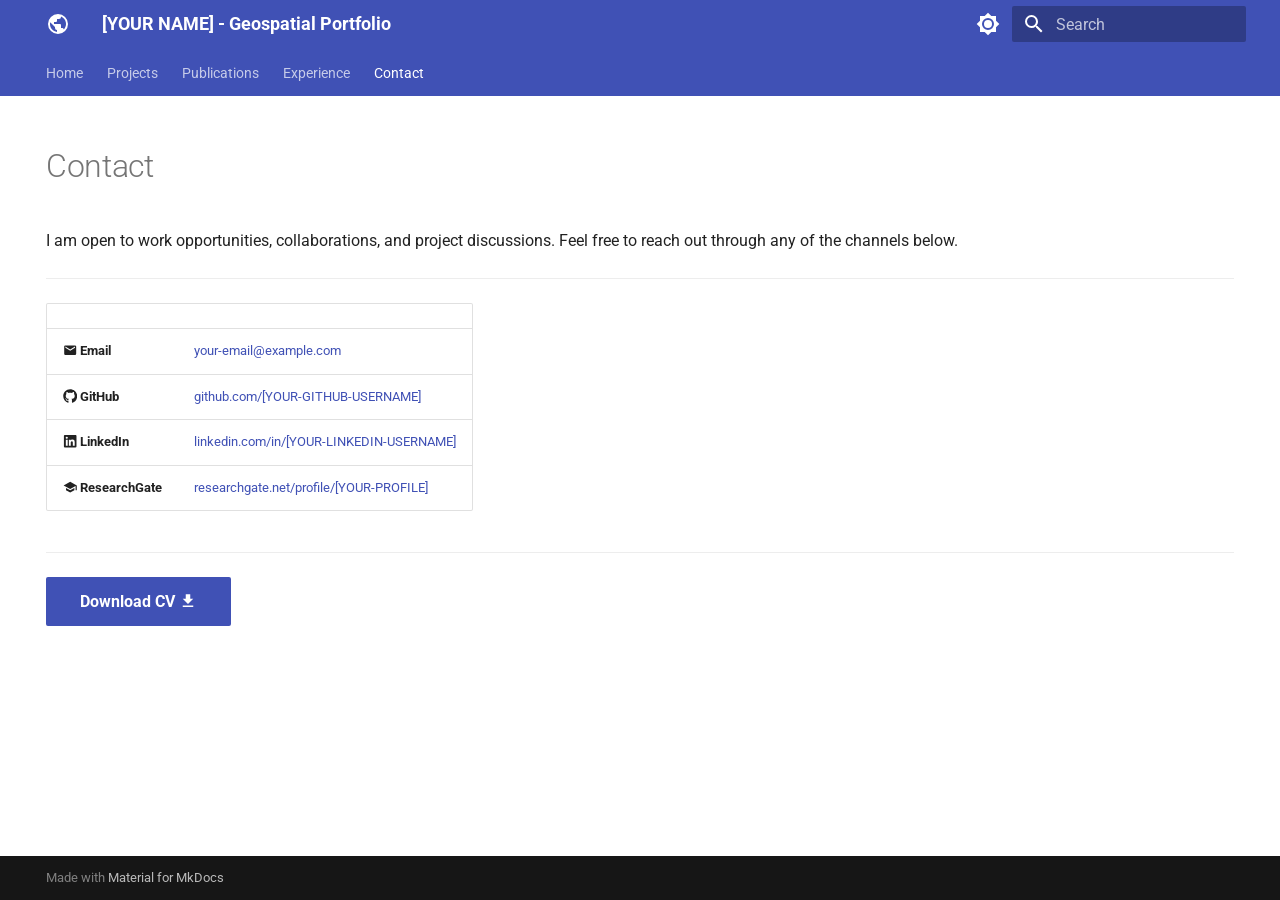
==== contact/index.html @ 76cbfacc "Deployed 0f24fcf with MkDocs version: 1.6.1" ====
<!doctype html>
<html lang="en" class="no-js">
  <head>
    
      <meta charset="utf-8">
      <meta name="viewport" content="width=device-width,initial-scale=1">
      
        <meta name="description" content="Portfolio of [YOUR NAME] — GIS, Remote Sensing, and Spatial Data Science">
      
      
        <meta name="author" content="[YOUR NAME]">
      
      
      
        <link rel="prev" href="../experience/">
      
      
      
        
      
      
      <link rel="icon" href="../assets/images/favicon.png">
      <meta name="generator" content="mkdocs-1.6.1, mkdocs-material-9.7.6">
    
    
      
        <title>Contact - [YOUR NAME] - Geospatial Portfolio</title>
      
    
    
      <link rel="stylesheet" href="../assets/stylesheets/main.484c7ddc.min.css">
      
        
        <link rel="stylesheet" href="../assets/stylesheets/palette.ab4e12ef.min.css">
      
      


    
    
      
    
    
      
        
        
        <link rel="preconnect" href="https://fonts.gstatic.com" crossorigin>
        <link rel="stylesheet" href="https://fonts.googleapis.com/css?family=Roboto:300,300i,400,400i,700,700i%7CRoboto+Mono:400,400i,700,700i&display=fallback">
        <style>:root{--md-text-font:"Roboto";--md-code-font:"Roboto Mono"}</style>
      
    
    
      <link rel="stylesheet" href="../assets/css/extra.css">
    
    <script>__md_scope=new URL("..",location),__md_hash=e=>[...e].reduce(((e,_)=>(e<<5)-e+_.charCodeAt(0)),0),__md_get=(e,_=localStorage,t=__md_scope)=>JSON.parse(_.getItem(t.pathname+"."+e)),__md_set=(e,_,t=localStorage,a=__md_scope)=>{try{t.setItem(a.pathname+"."+e,JSON.stringify(_))}catch(e){}}</script>
    
      

    
    
  </head>
  
  
    
    
      
    
    
    
    
    <body dir="ltr" data-md-color-scheme="default" data-md-color-primary="indigo" data-md-color-accent="blue">
  
    
    <input class="md-toggle" data-md-toggle="drawer" type="checkbox" id="__drawer" autocomplete="off">
    <input class="md-toggle" data-md-toggle="search" type="checkbox" id="__search" autocomplete="off">
    <label class="md-overlay" for="__drawer"></label>
    <div data-md-component="skip">
      
        
        <a href="#contact" class="md-skip">
          Skip to content
        </a>
      
    </div>
    <div data-md-component="announce">
      
    </div>
    
    
      

<header class="md-header" data-md-component="header">
  <nav class="md-header__inner md-grid" aria-label="Header">
    <a href=".." title="[YOUR NAME] - Geospatial Portfolio" class="md-header__button md-logo" aria-label="[YOUR NAME] - Geospatial Portfolio" data-md-component="logo">
      
  
  <svg xmlns="http://www.w3.org/2000/svg" viewBox="0 0 24 24"><path d="M17.9 17.39c-.26-.8-1.01-1.39-1.9-1.39h-1v-3a1 1 0 0 0-1-1H8v-2h2a1 1 0 0 0 1-1V7h2a2 2 0 0 0 2-2v-.41a7.984 7.984 0 0 1 2.9 12.8M11 19.93c-3.95-.49-7-3.85-7-7.93 0-.62.08-1.22.21-1.79L9 15v1a2 2 0 0 0 2 2m1-16A10 10 0 0 0 2 12a10 10 0 0 0 10 10 10 10 0 0 0 10-10A10 10 0 0 0 12 2"/></svg>

    </a>
    <label class="md-header__button md-icon" for="__drawer">
      
      <svg xmlns="http://www.w3.org/2000/svg" viewBox="0 0 24 24"><path d="M3 6h18v2H3zm0 5h18v2H3zm0 5h18v2H3z"/></svg>
    </label>
    <div class="md-header__title" data-md-component="header-title">
      <div class="md-header__ellipsis">
        <div class="md-header__topic">
          <span class="md-ellipsis">
            [YOUR NAME] - Geospatial Portfolio
          </span>
        </div>
        <div class="md-header__topic" data-md-component="header-topic">
          <span class="md-ellipsis">
            
              Contact
            
          </span>
        </div>
      </div>
    </div>
    
      
        <form class="md-header__option" data-md-component="palette">
  
    
    
    
    <input class="md-option" data-md-color-media="" data-md-color-scheme="default" data-md-color-primary="indigo" data-md-color-accent="blue"  aria-label="Switch to dark mode"  type="radio" name="__palette" id="__palette_0">
    
      <label class="md-header__button md-icon" title="Switch to dark mode" for="__palette_1" hidden>
        <svg xmlns="http://www.w3.org/2000/svg" viewBox="0 0 24 24"><path d="M12 8a4 4 0 0 0-4 4 4 4 0 0 0 4 4 4 4 0 0 0 4-4 4 4 0 0 0-4-4m0 10a6 6 0 0 1-6-6 6 6 0 0 1 6-6 6 6 0 0 1 6 6 6 6 0 0 1-6 6m8-9.31V4h-4.69L12 .69 8.69 4H4v4.69L.69 12 4 15.31V20h4.69L12 23.31 15.31 20H20v-4.69L23.31 12z"/></svg>
      </label>
    
  
    
    
    
    <input class="md-option" data-md-color-media="" data-md-color-scheme="slate" data-md-color-primary="indigo" data-md-color-accent="blue"  aria-label="Switch to light mode"  type="radio" name="__palette" id="__palette_1">
    
      <label class="md-header__button md-icon" title="Switch to light mode" for="__palette_0" hidden>
        <svg xmlns="http://www.w3.org/2000/svg" viewBox="0 0 24 24"><path d="M12 18c-.89 0-1.74-.2-2.5-.55C11.56 16.5 13 14.42 13 12s-1.44-4.5-3.5-5.45C10.26 6.2 11.11 6 12 6a6 6 0 0 1 6 6 6 6 0 0 1-6 6m8-9.31V4h-4.69L12 .69 8.69 4H4v4.69L.69 12 4 15.31V20h4.69L12 23.31 15.31 20H20v-4.69L23.31 12z"/></svg>
      </label>
    
  
</form>
      
    
    
      <script>var palette=__md_get("__palette");if(palette&&palette.color){if("(prefers-color-scheme)"===palette.color.media){var media=matchMedia("(prefers-color-scheme: light)"),input=document.querySelector(media.matches?"[data-md-color-media='(prefers-color-scheme: light)']":"[data-md-color-media='(prefers-color-scheme: dark)']");palette.color.media=input.getAttribute("data-md-color-media"),palette.color.scheme=input.getAttribute("data-md-color-scheme"),palette.color.primary=input.getAttribute("data-md-color-primary"),palette.color.accent=input.getAttribute("data-md-color-accent")}for(var[key,value]of Object.entries(palette.color))document.body.setAttribute("data-md-color-"+key,value)}</script>
    
    
    
      
      
        <label class="md-header__button md-icon" for="__search">
          
          <svg xmlns="http://www.w3.org/2000/svg" viewBox="0 0 24 24"><path d="M9.5 3A6.5 6.5 0 0 1 16 9.5c0 1.61-.59 3.09-1.56 4.23l.27.27h.79l5 5-1.5 1.5-5-5v-.79l-.27-.27A6.52 6.52 0 0 1 9.5 16 6.5 6.5 0 0 1 3 9.5 6.5 6.5 0 0 1 9.5 3m0 2C7 5 5 7 5 9.5S7 14 9.5 14 14 12 14 9.5 12 5 9.5 5"/></svg>
        </label>
        <div class="md-search" data-md-component="search" role="dialog">
  <label class="md-search__overlay" for="__search"></label>
  <div class="md-search__inner" role="search">
    <form class="md-search__form" name="search">
      <input type="text" class="md-search__input" name="query" aria-label="Search" placeholder="Search" autocapitalize="off" autocorrect="off" autocomplete="off" spellcheck="false" data-md-component="search-query" required>
      <label class="md-search__icon md-icon" for="__search">
        
        <svg xmlns="http://www.w3.org/2000/svg" viewBox="0 0 24 24"><path d="M9.5 3A6.5 6.5 0 0 1 16 9.5c0 1.61-.59 3.09-1.56 4.23l.27.27h.79l5 5-1.5 1.5-5-5v-.79l-.27-.27A6.52 6.52 0 0 1 9.5 16 6.5 6.5 0 0 1 3 9.5 6.5 6.5 0 0 1 9.5 3m0 2C7 5 5 7 5 9.5S7 14 9.5 14 14 12 14 9.5 12 5 9.5 5"/></svg>
        
        <svg xmlns="http://www.w3.org/2000/svg" viewBox="0 0 24 24"><path d="M20 11v2H8l5.5 5.5-1.42 1.42L4.16 12l7.92-7.92L13.5 5.5 8 11z"/></svg>
      </label>
      <nav class="md-search__options" aria-label="Search">
        
        <button type="reset" class="md-search__icon md-icon" title="Clear" aria-label="Clear" tabindex="-1">
          
          <svg xmlns="http://www.w3.org/2000/svg" viewBox="0 0 24 24"><path d="M19 6.41 17.59 5 12 10.59 6.41 5 5 6.41 10.59 12 5 17.59 6.41 19 12 13.41 17.59 19 19 17.59 13.41 12z"/></svg>
        </button>
      </nav>
      
    </form>
    <div class="md-search__output">
      <div class="md-search__scrollwrap" tabindex="0" data-md-scrollfix>
        <div class="md-search-result" data-md-component="search-result">
          <div class="md-search-result__meta">
            Initializing search
          </div>
          <ol class="md-search-result__list" role="presentation"></ol>
        </div>
      </div>
    </div>
  </div>
</div>
      
    
    
  </nav>
  
</header>
    
    <div class="md-container" data-md-component="container">
      
      
        
          
            
<nav class="md-tabs" aria-label="Tabs" data-md-component="tabs">
  <div class="md-grid">
    <ul class="md-tabs__list">
      
        
  
  
  
  
    <li class="md-tabs__item">
      <a href=".." class="md-tabs__link">
        
  
  
    
  
  Home

      </a>
    </li>
  

      
        
  
  
  
  
    
    
      <li class="md-tabs__item">
        <a href="../projects/" class="md-tabs__link">
          
  
  
  Projects

        </a>
      </li>
    
  

      
        
  
  
  
  
    <li class="md-tabs__item">
      <a href="../publications/" class="md-tabs__link">
        
  
  
    
  
  Publications

      </a>
    </li>
  

      
        
  
  
  
  
    <li class="md-tabs__item">
      <a href="../experience/" class="md-tabs__link">
        
  
  
    
  
  Experience

      </a>
    </li>
  

      
        
  
  
  
    
  
  
    <li class="md-tabs__item md-tabs__item--active">
      <a href="./" class="md-tabs__link">
        
  
  
    
  
  Contact

      </a>
    </li>
  

      
    </ul>
  </div>
</nav>
          
        
      
      <main class="md-main" data-md-component="main">
        <div class="md-main__inner md-grid">
          
            
              
                
              
              <div class="md-sidebar md-sidebar--primary" data-md-component="sidebar" data-md-type="navigation" hidden>
                <div class="md-sidebar__scrollwrap">
                  <div class="md-sidebar__inner">
                    


  


<nav class="md-nav md-nav--primary md-nav--lifted" aria-label="Navigation" data-md-level="0">
  <label class="md-nav__title" for="__drawer">
    <a href=".." title="[YOUR NAME] - Geospatial Portfolio" class="md-nav__button md-logo" aria-label="[YOUR NAME] - Geospatial Portfolio" data-md-component="logo">
      
  
  <svg xmlns="http://www.w3.org/2000/svg" viewBox="0 0 24 24"><path d="M17.9 17.39c-.26-.8-1.01-1.39-1.9-1.39h-1v-3a1 1 0 0 0-1-1H8v-2h2a1 1 0 0 0 1-1V7h2a2 2 0 0 0 2-2v-.41a7.984 7.984 0 0 1 2.9 12.8M11 19.93c-3.95-.49-7-3.85-7-7.93 0-.62.08-1.22.21-1.79L9 15v1a2 2 0 0 0 2 2m1-16A10 10 0 0 0 2 12a10 10 0 0 0 10 10 10 10 0 0 0 10-10A10 10 0 0 0 12 2"/></svg>

    </a>
    [YOUR NAME] - Geospatial Portfolio
  </label>
  
  <ul class="md-nav__list" data-md-scrollfix>
    
      
      
  
  
  
  
    <li class="md-nav__item">
      <a href=".." class="md-nav__link">
        
  
  
  <span class="md-ellipsis">
    
  
    Home
  

    
  </span>
  
  

      </a>
    </li>
  

    
      
      
  
  
  
  
    
    
    
    
      
      
    
    
    <li class="md-nav__item md-nav__item--nested">
      
        
        
        <input class="md-nav__toggle md-toggle " type="checkbox" id="__nav_2" >
        
          
          <label class="md-nav__link" for="__nav_2" id="__nav_2_label" tabindex="0">
            
  
  
  <span class="md-ellipsis">
    
  
    Projects
  

    
  </span>
  
  

            <span class="md-nav__icon md-icon"></span>
          </label>
        
        <nav class="md-nav" data-md-level="1" aria-labelledby="__nav_2_label" aria-expanded="false">
          <label class="md-nav__title" for="__nav_2">
            <span class="md-nav__icon md-icon"></span>
            
  
    Projects
  

          </label>
          <ul class="md-nav__list" data-md-scrollfix>
            
              
                
  
  
  
  
    <li class="md-nav__item">
      <a href="../projects/" class="md-nav__link">
        
  
  
  <span class="md-ellipsis">
    
  
    All Projects
  

    
  </span>
  
  

      </a>
    </li>
  

              
            
              
                
  
  
  
  
    <li class="md-nav__item">
      <a href="../projects/sample-project/" class="md-nav__link">
        
  
  
  <span class="md-ellipsis">
    
  
    Sample Project
  

    
  </span>
  
  

      </a>
    </li>
  

              
            
              
                
  
  
  
  
    <li class="md-nav__item">
      <a href="../projects/sample-notebook/" class="md-nav__link">
        
  
  
  <span class="md-ellipsis">
    
  
    Sample Notebook
  

    
  </span>
  
  

      </a>
    </li>
  

              
            
          </ul>
        </nav>
      
    </li>
  

    
      
      
  
  
  
  
    <li class="md-nav__item">
      <a href="../publications/" class="md-nav__link">
        
  
  
  <span class="md-ellipsis">
    
  
    Publications
  

    
  </span>
  
  

      </a>
    </li>
  

    
      
      
  
  
  
  
    <li class="md-nav__item">
      <a href="../experience/" class="md-nav__link">
        
  
  
  <span class="md-ellipsis">
    
  
    Experience
  

    
  </span>
  
  

      </a>
    </li>
  

    
      
      
  
  
    
  
  
  
    <li class="md-nav__item md-nav__item--active">
      
      <input class="md-nav__toggle md-toggle" type="checkbox" id="__toc">
      
      
        
      
      
      <a href="./" class="md-nav__link md-nav__link--active">
        
  
  
  <span class="md-ellipsis">
    
  
    Contact
  

    
  </span>
  
  

      </a>
      
    </li>
  

    
  </ul>
</nav>
                  </div>
                </div>
              </div>
            
            
              
                
              
              <div class="md-sidebar md-sidebar--secondary" data-md-component="sidebar" data-md-type="toc" hidden>
                <div class="md-sidebar__scrollwrap">
                  <div class="md-sidebar__inner">
                    

<nav class="md-nav md-nav--secondary" aria-label="Table of contents">
  
  
  
    
  
  
</nav>
                  </div>
                </div>
              </div>
            
          
          
            <div class="md-content" data-md-component="content">
              
              <article class="md-content__inner md-typeset">
                
                  
  




<!--
CHECKLIST FOR THIS PAGE:
- [ ] Replace [YOUR-EMAIL-ADDRESS] with your actual email
- [ ] Replace [YOUR-GITHUB-USERNAME] with your GitHub username
- [ ] Replace [YOUR-LINKEDIN-USERNAME] with your LinkedIn username
- [ ] Replace [YOUR-NAME] in the CV link with the actual filename of your PDF
- [ ] Delete the Twitter/X row if you don't use it
- [ ] Delete the ResearchGate row if not applicable
-->

<h1 id="contact">Contact</h1>
<p>I am open to work opportunities, collaborations, and project discussions.
Feel free to reach out through any of the channels below.</p>
<hr />
<table>
<thead>
<tr>
<th></th>
<th></th>
</tr>
</thead>
<tbody>
<tr>
<td><span class="twemoji"><svg xmlns="http://www.w3.org/2000/svg" viewBox="0 0 24 24"><path d="m20 8-8 5-8-5V6l8 5 8-5m0-2H4c-1.11 0-2 .89-2 2v12a2 2 0 0 0 2 2h16a2 2 0 0 0 2-2V6a2 2 0 0 0-2-2"/></svg></span> <strong>Email</strong></td>
<td><a href="mailto:[YOUR-EMAIL-ADDRESS]">your-email@example.com</a></td>
</tr>
<tr>
<td><span class="twemoji"><svg xmlns="http://www.w3.org/2000/svg" viewBox="0 0 512 512"><!--! Font Awesome Free 7.1.0 by @fontawesome - https://fontawesome.com License - https://fontawesome.com/license/free (Icons: CC BY 4.0, Fonts: SIL OFL 1.1, Code: MIT License) Copyright 2025 Fonticons, Inc.--><path d="M173.9 397.4c0 2-2.3 3.6-5.2 3.6-3.3.3-5.6-1.3-5.6-3.6 0-2 2.3-3.6 5.2-3.6 3-.3 5.6 1.3 5.6 3.6m-31.1-4.5c-.7 2 1.3 4.3 4.3 4.9 2.6 1 5.6 0 6.2-2s-1.3-4.3-4.3-5.2c-2.6-.7-5.5.3-6.2 2.3m44.2-1.7c-2.9.7-4.9 2.6-4.6 4.9.3 2 2.9 3.3 5.9 2.6 2.9-.7 4.9-2.6 4.6-4.6-.3-1.9-3-3.2-5.9-2.9M252.8 8C114.1 8 8 113.3 8 252c0 110.9 69.8 205.8 169.5 239.2 12.8 2.3 17.3-5.6 17.3-12.1 0-6.2-.3-40.4-.3-61.4 0 0-70 15-84.7-29.8 0 0-11.4-29.1-27.8-36.6 0 0-22.9-15.7 1.6-15.4 0 0 24.9 2 38.6 25.8 21.9 38.6 58.6 27.5 72.9 20.9 2.3-16 8.8-27.1 16-33.7-55.9-6.2-112.3-14.3-112.3-110.5 0-27.5 7.6-41.3 23.6-58.9-2.6-6.5-11.1-33.3 2.6-67.9 20.9-6.5 69 27 69 27 20-5.6 41.5-8.5 62.8-8.5s42.8 2.9 62.8 8.5c0 0 48.1-33.6 69-27 13.7 34.7 5.2 61.4 2.6 67.9 16 17.7 25.8 31.5 25.8 58.9 0 96.5-58.9 104.2-114.8 110.5 9.2 7.9 17 22.9 17 46.4 0 33.7-.3 75.4-.3 83.6 0 6.5 4.6 14.4 17.3 12.1C436.2 457.8 504 362.9 504 252 504 113.3 391.5 8 252.8 8M105.2 352.9c-1.3 1-1 3.3.7 5.2 1.6 1.6 3.9 2.3 5.2 1 1.3-1 1-3.3-.7-5.2-1.6-1.6-3.9-2.3-5.2-1m-10.8-8.1c-.7 1.3.3 2.9 2.3 3.9 1.6 1 3.6.7 4.3-.7.7-1.3-.3-2.9-2.3-3.9-2-.6-3.6-.3-4.3.7m32.4 35.6c-1.6 1.3-1 4.3 1.3 6.2 2.3 2.3 5.2 2.6 6.5 1 1.3-1.3.7-4.3-1.3-6.2-2.2-2.3-5.2-2.6-6.5-1m-11.4-14.7c-1.6 1-1.6 3.6 0 5.9s4.3 3.3 5.6 2.3c1.6-1.3 1.6-3.9 0-6.2-1.4-2.3-4-3.3-5.6-2"/></svg></span> <strong>GitHub</strong></td>
<td><a href="https://github.com/[YOUR-GITHUB-USERNAME]">github.com/[YOUR-GITHUB-USERNAME]</a></td>
</tr>
<tr>
<td><span class="twemoji"><svg xmlns="http://www.w3.org/2000/svg" viewBox="0 0 448 512"><!--! Font Awesome Free 7.1.0 by @fontawesome - https://fontawesome.com License - https://fontawesome.com/license/free (Icons: CC BY 4.0, Fonts: SIL OFL 1.1, Code: MIT License) Copyright 2025 Fonticons, Inc.--><path d="M416 32H31.9C14.3 32 0 46.5 0 64.3v383.4C0 465.5 14.3 480 31.9 480H416c17.6 0 32-14.5 32-32.3V64.3c0-17.8-14.4-32.3-32-32.3M135.4 416H69V202.2h66.5V416zM102.2 96a38.5 38.5 0 1 1 0 77 38.5 38.5 0 1 1 0-77m282.1 320h-66.4V312c0-24.8-.5-56.7-34.5-56.7-34.6 0-39.9 27-39.9 54.9V416h-66.4V202.2h63.7v29.2h.9c8.9-16.8 30.6-34.5 62.9-34.5 67.2 0 79.7 44.3 79.7 101.9z"/></svg></span> <strong>LinkedIn</strong></td>
<td><a href="https://linkedin.com/in/[YOUR-LINKEDIN-USERNAME]">linkedin.com/in/[YOUR-LINKEDIN-USERNAME]</a></td>
</tr>
<tr>
<td><span class="twemoji"><svg xmlns="http://www.w3.org/2000/svg" viewBox="0 0 24 24"><path d="M12 3 1 9l11 6 9-4.91V17h2V9M5 13.18v4L12 21l7-3.82v-4L12 17z"/></svg></span> <strong>ResearchGate</strong></td>
<td><a href="https://www.researchgate.net/profile/[YOUR-PROFILE]">researchgate.net/profile/[YOUR-PROFILE]</a></td>
</tr>
</tbody>
</table>
<hr />
<p><a class="md-button md-button--primary" href="assets/[YOUR-NAME]-CV.pdf">Download CV <span class="twemoji"><svg xmlns="http://www.w3.org/2000/svg" viewBox="0 0 24 24"><path d="M5 20h14v-2H5m14-9h-4V3H9v6H5l7 7z"/></svg></span></a></p>







  
  




  



                
              </article>
            </div>
          
          
<script>var target=document.getElementById(location.hash.slice(1));target&&target.name&&(target.checked=target.name.startsWith("__tabbed_"))</script>
        </div>
        
          <button type="button" class="md-top md-icon" data-md-component="top" hidden>
  
  <svg xmlns="http://www.w3.org/2000/svg" viewBox="0 0 24 24"><path d="M13 20h-2V8l-5.5 5.5-1.42-1.42L12 4.16l7.92 7.92-1.42 1.42L13 8z"/></svg>
  Back to top
</button>
        
      </main>
      
        <footer class="md-footer">
  
  <div class="md-footer-meta md-typeset">
    <div class="md-footer-meta__inner md-grid">
      <div class="md-copyright">
  
  
    Made with
    <a href="https://squidfunk.github.io/mkdocs-material/" target="_blank" rel="noopener">
      Material for MkDocs
    </a>
  
</div>
      
    </div>
  </div>
</footer>
      
    </div>
    <div class="md-dialog" data-md-component="dialog">
      <div class="md-dialog__inner md-typeset"></div>
    </div>
    
    
    
      
      
      <script id="__config" type="application/json">{"annotate": null, "base": "..", "features": ["navigation.tabs", "navigation.top", "content.code.copy"], "search": "../assets/javascripts/workers/search.2c215733.min.js", "tags": null, "translations": {"clipboard.copied": "Copied to clipboard", "clipboard.copy": "Copy to clipboard", "search.result.more.one": "1 more on this page", "search.result.more.other": "# more on this page", "search.result.none": "No matching documents", "search.result.one": "1 matching document", "search.result.other": "# matching documents", "search.result.placeholder": "Type to start searching", "search.result.term.missing": "Missing", "select.version": "Select version"}, "version": null}</script>
    
    
      <script src="../assets/javascripts/bundle.79ae519e.min.js"></script>
      
    
  </body>
</html>
---- assets/stylesheets/main.484c7ddc.min.css ----
@charset "UTF-8";html{-webkit-text-size-adjust:none;-moz-text-size-adjust:none;text-size-adjust:none;box-sizing:border-box}*,:after,:before{box-sizing:inherit}@media (prefers-reduced-motion){*,:after,:before{transition:none!important}}body{margin:0}a,button,input,label{-webkit-tap-highlight-color:transparent}a{color:inherit;text-decoration:none}hr{border:0;box-sizing:initial;display:block;height:.05rem;overflow:visible;padding:0}small{font-size:80%}sub,sup{line-height:1em}img{border-style:none}table{border-collapse:initial;border-spacing:0}td,th{font-weight:400;vertical-align:top}button{background:#0000;border:0;font-family:inherit;font-size:inherit;margin:0;padding:0}input{border:0;outline:none}:root{--md-primary-fg-color:#4051b5;--md-primary-fg-color--light:#5d6cc0;--md-primary-fg-color--dark:#303fa1;--md-primary-bg-color:#fff;--md-primary-bg-color--light:#ffffffb3;--md-accent-fg-color:#526cfe;--md-accent-fg-color--transparent:#526cfe1a;--md-accent-bg-color:#fff;--md-accent-bg-color--light:#ffffffb3}[data-md-color-scheme=default]{color-scheme:light}[data-md-color-scheme=default] img[src$="#gh-dark-mode-only"],[data-md-color-scheme=default] img[src$="#only-dark"]{display:none}:root,[data-md-color-scheme=default]{--md-hue:225deg;--md-default-fg-color:#000000de;--md-default-fg-color--light:#0000008a;--md-default-fg-color--lighter:#00000052;--md-default-fg-color--lightest:#00000012;--md-default-bg-color:#fff;--md-default-bg-color--light:#ffffffb3;--md-default-bg-color--lighter:#ffffff4d;--md-default-bg-color--lightest:#ffffff1f;--md-code-fg-color:#36464e;--md-code-bg-color:#f5f5f5;--md-code-bg-color--light:#f5f5f5b3;--md-code-bg-color--lighter:#f5f5f54d;--md-code-hl-color:#4287ff;--md-code-hl-color--light:#4287ff1a;--md-code-hl-number-color:#d52a2a;--md-code-hl-special-color:#db1457;--md-code-hl-function-color:#a846b9;--md-code-hl-constant-color:#6e59d9;--md-code-hl-keyword-color:#3f6ec6;--md-code-hl-string-color:#1c7d4d;--md-code-hl-name-color:var(--md-code-fg-color);--md-code-hl-operator-color:var(--md-default-fg-color--light);--md-code-hl-punctuation-color:var(--md-default-fg-color--light);--md-code-hl-comment-color:var(--md-default-fg-color--light);--md-code-hl-generic-color:var(--md-default-fg-color--light);--md-code-hl-variable-color:var(--md-default-fg-color--light);--md-typeset-color:var(--md-default-fg-color);--md-typeset-a-color:var(--md-primary-fg-color);--md-typeset-del-color:#f5503d26;--md-typeset-ins-color:#0bd57026;--md-typeset-kbd-color:#fafafa;--md-typeset-kbd-accent-color:#fff;--md-typeset-kbd-border-color:#b8b8b8;--md-typeset-mark-color:#ffff0080;--md-typeset-table-color:#0000001f;--md-typeset-table-color--light:rgba(0,0,0,.035);--md-admonition-fg-color:var(--md-default-fg-color);--md-admonition-bg-color:var(--md-default-bg-color);--md-warning-fg-color:#000000de;--md-warning-bg-color:#ff9;--md-footer-fg-color:#fff;--md-footer-fg-color--light:#ffffffb3;--md-footer-fg-color--lighter:#ffffff73;--md-footer-bg-color:#000000de;--md-footer-bg-color--dark:#00000052;--md-shadow-z1:0 0.2rem 0.5rem #0000000d,0 0 0.05rem #0000001a;--md-shadow-z2:0 0.2rem 0.5rem #0000001a,0 0 0.05rem #00000040;--md-shadow-z3:0 0.2rem 0.5rem #0003,0 0 0.05rem #00000059}.md-icon svg{fill:currentcolor;display:block;height:1.2rem;width:1.2rem}body{-webkit-font-smoothing:antialiased;-moz-osx-font-smoothing:grayscale;--md-text-font-family:var(--md-text-font,_),-apple-system,BlinkMacSystemFont,Helvetica,Arial,sans-serif;--md-code-font-family:var(--md-code-font,_),SFMono-Regular,Consolas,Menlo,monospace}aside,body,input{font-feature-settings:"kern","liga";color:var(--md-typeset-color);font-family:var(--md-text-font-family)}code,kbd,pre{font-feature-settings:"kern";font-family:var(--md-code-font-family)}:root{--md-typeset-table-sort-icon:url('data:image/svg+xml;charset=utf-8,<svg xmlns="http://www.w3.org/2000/svg" viewBox="0 0 24 24"><path d="m18 21-4-4h3V7h-3l4-4 4 4h-3v10h3M2 19v-2h10v2M2 13v-2h7v2M2 7V5h4v2z"/></svg>');--md-typeset-table-sort-icon--asc:url('data:image/svg+xml;charset=utf-8,<svg xmlns="http://www.w3.org/2000/svg" viewBox="0 0 24 24"><path d="M19 17h3l-4 4-4-4h3V3h2M2 17h10v2H2M6 5v2H2V5m0 6h7v2H2z"/></svg>');--md-typeset-table-sort-icon--desc:url('data:image/svg+xml;charset=utf-8,<svg xmlns="http://www.w3.org/2000/svg" viewBox="0 0 24 24"><path d="M19 7h3l-4-4-4 4h3v14h2M2 17h10v2H2M6 5v2H2V5m0 6h7v2H2z"/></svg>')}.md-typeset{-webkit-print-color-adjust:exact;color-adjust:exact;font-size:.8rem;line-height:1.6;overflow-wrap:break-word}@media print{.md-typeset{font-size:.68rem}}.md-typeset blockquote,.md-typeset dl,.md-typeset figure,.md-typeset ol,.md-typeset pre,.md-typeset ul{margin-bottom:1em;margin-top:1em}.md-typeset h1{color:var(--md-default-fg-color--light);font-size:2em;line-height:1.3;margin:0 0 1.25em}.md-typeset h1,.md-typeset h2{font-weight:300;letter-spacing:-.01em}.md-typeset h2{font-size:1.5625em;line-height:1.4;margin:1.6em 0 .64em}.md-typeset h3{font-size:1.25em;font-weight:400;letter-spacing:-.01em;line-height:1.5;margin:1.6em 0 .8em}.md-typeset h2+h3{margin-top:.8em}.md-typeset h4{font-weight:700;letter-spacing:-.01em;margin:1em 0}.md-typeset h5,.md-typeset h6{color:var(--md-default-fg-color--light);font-size:.8em;font-weight:700;letter-spacing:-.01em;margin:1.25em 0}.md-typeset h5{text-transform:uppercase}.md-typeset h5 code{text-transform:none}.md-typeset hr{border-bottom:.05rem solid var(--md-default-fg-color--lightest);display:flow-root;margin:1.5em 0}.md-typeset a{color:var(--md-typeset-a-color);word-break:break-word}.md-typeset a,.md-typeset a:before{transition:color 125ms}.md-typeset a:focus,.md-typeset a:hover{color:var(--md-accent-fg-color)}.md-typeset a:focus code,.md-typeset a:hover code{background-color:var(--md-accent-fg-color--transparent);color:var(--md-accent-fg-color)}.md-typeset a code{color:var(--md-typeset-a-color)}.md-typeset a.focus-visible{outline-color:var(--md-accent-fg-color);outline-offset:.2rem}.md-typeset code,.md-typeset kbd,.md-typeset pre{color:var(--md-code-fg-color);direction:ltr;font-variant-ligatures:none;transition:background-color 125ms}@media print{.md-typeset code,.md-typeset kbd,.md-typeset pre{white-space:pre-wrap}}.md-typeset code{background-color:var(--md-code-bg-color);border-radius:.1rem;-webkit-box-decoration-break:clone;box-decoration-break:clone;font-size:.85em;padding:0 .2941176471em;transition:color 125ms,background-color 125ms;word-break:break-word}.md-typeset code:not(.focus-visible){-webkit-tap-highlight-color:transparent;outline:none}.md-typeset pre{display:flow-root;line-height:1.4;position:relative}.md-typeset pre>code{-webkit-box-decoration-break:slice;box-decoration-break:slice;box-shadow:none;display:block;margin:0;outline-color:var(--md-accent-fg-color);overflow:auto;padding:.7720588235em 1.1764705882em;scrollbar-color:var(--md-default-fg-color--lighter) #0000;scrollbar-width:thin;touch-action:auto;word-break:normal}.md-typeset pre>code:hover{scrollbar-color:var(--md-accent-fg-color) #0000}.md-typeset pre>code::-webkit-scrollbar{height:.2rem;width:.2rem}.md-typeset pre>code::-webkit-scrollbar-thumb{background-color:var(--md-default-fg-color--lighter)}.md-typeset pre>code::-webkit-scrollbar-thumb:hover{background-color:var(--md-accent-fg-color)}.md-typeset kbd{background-color:var(--md-typeset-kbd-color);border-radius:.1rem;box-shadow:0 .1rem 0 .05rem var(--md-typeset-kbd-border-color),0 .1rem 0 var(--md-typeset-kbd-border-color),0 -.1rem .2rem var(--md-typeset-kbd-accent-color) inset;color:var(--md-default-fg-color);display:inline-block;font-size:.75em;padding:0 .6666666667em;vertical-align:text-top;word-break:break-word}.md-typeset mark{background-color:var(--md-typeset-mark-color);-webkit-box-decoration-break:clone;box-decoration-break:clone;color:inherit;word-break:break-word}.md-typeset abbr{cursor:help;text-decoration:none}.md-typeset [data-preview],.md-typeset abbr{border-bottom:.05rem dotted var(--md-default-fg-color--light)}.md-typeset small{opacity:.75}[dir=ltr] .md-typeset sub,[dir=ltr] .md-typeset sup{margin-left:.078125em}[dir=rtl] .md-typeset sub,[dir=rtl] .md-typeset sup{margin-right:.078125em}[dir=ltr] .md-typeset blockquote{padding-left:.6rem}[dir=rtl] .md-typeset blockquote{padding-right:.6rem}[dir=ltr] .md-typeset blockquote{border-left:.2rem solid var(--md-default-fg-color--lighter)}[dir=rtl] .md-typeset blockquote{border-right:.2rem solid var(--md-default-fg-color--lighter)}.md-typeset blockquote{color:var(--md-default-fg-color--light);margin-left:0;margin-right:0}.md-typeset ul{list-style-type:disc}.md-typeset ul[type]{list-style-type:revert-layer}[dir=ltr] .md-typeset ol,[dir=ltr] .md-typeset ul{margin-left:.625em}[dir=rtl] .md-typeset ol,[dir=rtl] .md-typeset ul{margin-right:.625em}.md-typeset ol,.md-typeset ul{padding:0}.md-typeset ol:not([hidden]),.md-typeset ul:not([hidden]){display:flow-root}.md-typeset ol ol,.md-typeset ul ol{list-style-type:lower-alpha}.md-typeset ol ol ol,.md-typeset ul ol ol{list-style-type:lower-roman}.md-typeset ol ol ol ol,.md-typeset ul ol ol ol{list-style-type:upper-alpha}.md-typeset ol ol ol ol ol,.md-typeset ul ol ol ol ol{list-style-type:upper-roman}.md-typeset ol[type],.md-typeset ul[type]{list-style-type:revert-layer}[dir=ltr] .md-typeset ol li,[dir=ltr] .md-typeset ul li{margin-left:1.25em}[dir=rtl] .md-typeset ol li,[dir=rtl] .md-typeset ul li{margin-right:1.25em}.md-typeset ol li,.md-typeset ul li{margin-bottom:.5em}.md-typeset ol li blockquote,.md-typeset ol li p,.md-typeset ul li blockquote,.md-typeset ul li p{margin:.5em 0}.md-typeset ol li:last-child,.md-typeset ul li:last-child{margin-bottom:0}[dir=ltr] .md-typeset ol li ol,[dir=ltr] .md-typeset ol li ul,[dir=ltr] .md-typeset ul li ol,[dir=ltr] .md-typeset ul li ul{margin-left:.625em}[dir=rtl] .md-typeset ol li ol,[dir=rtl] .md-typeset ol li ul,[dir=rtl] .md-typeset ul li ol,[dir=rtl] .md-typeset ul li ul{margin-right:.625em}.md-typeset ol li ol,.md-typeset ol li ul,.md-typeset ul li ol,.md-typeset ul li ul{margin-bottom:.5em;margin-top:.5em}[dir=ltr] .md-typeset dd{margin-left:1.875em}[dir=rtl] .md-typeset dd{margin-right:1.875em}.md-typeset dd{margin-bottom:1.5em;margin-top:1em}.md-typeset img,.md-typeset svg,.md-typeset video{height:auto;max-width:100%}.md-typeset img[align=left]{margin:1em 1em 1em 0}.md-typeset img[align=right]{margin:1em 0 1em 1em}.md-typeset img[align]:only-child{margin-top:0}.md-typeset figure{display:flow-root;margin:1em auto;max-width:100%;text-align:center;width:fit-content}.md-typeset figure img{display:block;margin:0 auto}.md-typeset figcaption{font-style:italic;margin:1em auto;max-width:24rem}.md-typeset iframe{max-width:100%}.md-typeset table:not([class]){background-color:var(--md-default-bg-color);border:.05rem solid var(--md-typeset-table-color);border-radius:.1rem;display:inline-block;font-size:.64rem;max-width:100%;overflow:auto;touch-action:auto}@media print{.md-typeset table:not([class]){display:table}}.md-typeset table:not([class])+*{margin-top:1.5em}.md-typeset table:not([class]) td>:first-child,.md-typeset table:not([class]) th>:first-child{margin-top:0}.md-typeset table:not([class]) td>:last-child,.md-typeset table:not([class]) th>:last-child{margin-bottom:0}.md-typeset table:not([class]) td:not([align]),.md-typeset table:not([class]) th:not([align]){text-align:left}[dir=rtl] .md-typeset table:not([class]) td:not([align]),[dir=rtl] .md-typeset table:not([class]) th:not([align]){text-align:right}.md-typeset table:not([class]) th{font-weight:700;min-width:5rem;padding:.9375em 1.25em;vertical-align:top}.md-typeset table:not([class]) td{border-top:.05rem solid var(--md-typeset-table-color);padding:.9375em 1.25em;vertical-align:top}.md-typeset table:not([class]) tbody tr{transition:background-color 125ms}.md-typeset table:not([class]) tbody tr:hover{background-color:var(--md-typeset-table-color--light);box-shadow:0 .05rem 0 var(--md-default-bg-color) inset}.md-typeset table:not([class]) a{word-break:normal}.md-typeset table th[role=columnheader]{cursor:pointer}[dir=ltr] .md-typeset table th[role=columnheader]:after{margin-left:.5em}[dir=rtl] .md-typeset table th[role=columnheader]:after{margin-right:.5em}.md-typeset table th[role=columnheader]:after{content:"";display:inline-block;height:1.2em;-webkit-mask-image:var(--md-typeset-table-sort-icon);mask-image:var(--md-typeset-table-sort-icon);-webkit-mask-repeat:no-repeat;mask-repeat:no-repeat;-webkit-mask-size:contain;mask-size:contain;transition:background-color 125ms;vertical-align:text-bottom;width:1.2em}.md-typeset table th[role=columnheader]:hover:after{background-color:var(--md-default-fg-color--lighter)}.md-typeset table th[role=columnheader][aria-sort=ascending]:after{background-color:var(--md-default-fg-color--light);-webkit-mask-image:var(--md-typeset-table-sort-icon--asc);mask-image:var(--md-typeset-table-sort-icon--asc)}.md-typeset table th[role=columnheader][aria-sort=descending]:after{background-color:var(--md-default-fg-color--light);-webkit-mask-image:var(--md-typeset-table-sort-icon--desc);mask-image:var(--md-typeset-table-sort-icon--desc)}.md-typeset__scrollwrap{margin:1em -.8rem;overflow-x:auto;touch-action:auto}.md-typeset__table{display:inline-block;margin-bottom:.5em;padding:0 .8rem}@media print{.md-typeset__table{display:block}}html .md-typeset__table table{display:table;margin:0;overflow:hidden;width:100%}@media screen and (max-width:44.984375em){.md-content__inner>pre{margin:1em -.8rem}.md-content__inner>pre code{border-radius:0}}.md-typeset .md-author{border-radius:100%;display:block;flex-shrink:0;height:1.6rem;overflow:hidden;position:relative;transition:color 125ms,transform 125ms;width:1.6rem}.md-typeset .md-author img{display:block}.md-typeset .md-author--more{background:var(--md-default-fg-color--lightest);color:var(--md-default-fg-color--lighter);font-size:.6rem;font-weight:700;line-height:1.6rem;text-align:center}.md-typeset .md-author--long{height:2.4rem;width:2.4rem}.md-typeset a.md-author{transform:scale(1)}.md-typeset a.md-author img{border-radius:100%;filter:grayscale(100%) opacity(75%);transition:filter 125ms}.md-typeset a.md-author:focus,.md-typeset a.md-author:hover{transform:scale(1.1);z-index:1}.md-typeset a.md-author:focus img,.md-typeset a.md-author:hover img{filter:grayscale(0)}.md-banner{background-color:var(--md-footer-bg-color);color:var(--md-footer-fg-color);overflow:auto}@media print{.md-banner{display:none}}.md-banner--warning{background-color:var(--md-warning-bg-color);color:var(--md-warning-fg-color)}.md-banner__inner{font-size:.7rem;margin:.6rem auto;padding:0 .8rem}[dir=ltr] .md-banner__button{float:right}[dir=rtl] .md-banner__button{float:left}.md-banner__button{color:inherit;cursor:pointer;transition:opacity .25s}.no-js .md-banner__button{display:none}.md-banner__button:hover{opacity:.7}html{font-size:125%;height:100%;overflow-x:hidden}@media screen and (min-width:100em){html{font-size:137.5%}}@media screen and (min-width:125em){html{font-size:150%}}body{background-color:var(--md-default-bg-color);display:flex;flex-direction:column;font-size:.5rem;min-height:100%;position:relative;width:100%}@media print{body{display:block}}@media screen and (max-width:59.984375em){body[data-md-scrolllock]{position:fixed}}.md-grid{margin-left:auto;margin-right:auto;max-width:61rem}.md-container{display:flex;flex-direction:column;flex-grow:1}@media print{.md-container{display:block}}.md-main{flex-grow:1}.md-main__inner{display:flex;height:100%;margin-top:1.5rem}.md-ellipsis{overflow:hidden;text-overflow:ellipsis}.md-toggle{display:none}.md-option{height:0;opacity:0;position:absolute;width:0}.md-option:checked+label:not([hidden]){display:block}.md-option.focus-visible+label{outline-color:var(--md-accent-fg-color);outline-style:auto}.md-skip{background-color:var(--md-default-fg-color);border-radius:.1rem;color:var(--md-default-bg-color);font-size:.64rem;margin:.5rem;opacity:0;outline-color:var(--md-accent-fg-color);padding:.3rem .5rem;position:fixed;transform:translateY(.4rem);z-index:-1}.md-skip:focus{opacity:1;transform:translateY(0);transition:transform .25s cubic-bezier(.4,0,.2,1),opacity 175ms 75ms;z-index:10}@page{margin:25mm}:root{--md-clipboard-icon:url('data:image/svg+xml;charset=utf-8,<svg xmlns="http://www.w3.org/2000/svg" viewBox="0 0 24 24"><path d="M19 21H8V7h11m0-2H8a2 2 0 0 0-2 2v14a2 2 0 0 0 2 2h11a2 2 0 0 0 2-2V7a2 2 0 0 0-2-2m-3-4H4a2 2 0 0 0-2 2v14h2V3h12z"/></svg>')}.md-clipboard{border-radius:.1rem;color:var(--md-default-fg-color--lightest);cursor:pointer;height:1.5em;outline-color:var(--md-accent-fg-color);outline-offset:.1rem;transition:color .25s;width:1.5em;z-index:1}@media print{.md-clipboard{display:none}}.md-clipboard:not(.focus-visible){-webkit-tap-highlight-color:transparent;outline:none}:hover>.md-clipboard{color:var(--md-default-fg-color--light)}.md-clipboard:focus,.md-clipboard:hover{color:var(--md-accent-fg-color)}.md-clipboard:after{background-color:currentcolor;content:"";display:block;height:1.125em;margin:0 auto;-webkit-mask-image:var(--md-clipboard-icon);mask-image:var(--md-clipboard-icon);-webkit-mask-position:center;mask-position:center;-webkit-mask-repeat:no-repeat;mask-repeat:no-repeat;-webkit-mask-size:contain;mask-size:contain;width:1.125em}.md-clipboard--inline{cursor:pointer}.md-clipboard--inline code{transition:color .25s,background-color .25s}.md-clipboard--inline:focus code,.md-clipboard--inline:hover code{background-color:var(--md-accent-fg-color--transparent);color:var(--md-accent-fg-color)}:root{--md-code-select-icon:url('data:image/svg+xml;charset=utf-8,<svg xmlns="http://www.w3.org/2000/svg" viewBox="0 0 24 24"><path d="M19 19h-4v2h4c1.1 0 2-.9 2-2v-4h-2m0-12h-4v2h4v4h2V5c0-1.1-.9-2-2-2M5 5h4V3H5c-1.1 0-2 .9-2 2v4h2m0 6H3v4c0 1.1.9 2 2 2h4v-2H5zm2-4h2v2H7zm4 0h2v2h-2zm4 0h2v2h-2zM7 7h2v2H7zm4 0h2v2h-2zm4 0h2v2h-2zm-8 8h2v2H7zm4 0h2v2h-2zm4 0h2v2h-2z"/></svg>');--md-code-copy-icon:url('data:image/svg+xml;charset=utf-8,<svg xmlns="http://www.w3.org/2000/svg" viewBox="0 0 24 24"><path d="M19 21H8V7h11m0-2H8a2 2 0 0 0-2 2v14a2 2 0 0 0 2 2h11a2 2 0 0 0 2-2V7a2 2 0 0 0-2-2m-3-4H4a2 2 0 0 0-2 2v14h2V3h12z"/></svg>')}.md-typeset .md-code__content{display:grid}.md-code__nav{background-color:var(--md-code-bg-color--lighter);border-radius:.1rem;display:flex;gap:.2rem;padding:.2rem;position:absolute;right:.25em;top:.25em;transition:background-color .25s;z-index:1}:hover>.md-code__nav{background-color:var(--md-code-bg-color--light)}.md-code__button{color:var(--md-default-fg-color--lightest);cursor:pointer;display:block;height:1.5em;outline-color:var(--md-accent-fg-color);outline-offset:.1rem;transition:color .25s;width:1.5em}:hover>*>.md-code__button{color:var(--md-default-fg-color--light)}.md-code__button.focus-visible,.md-code__button:hover{color:var(--md-accent-fg-color)}.md-code__button--active{color:var(--md-default-fg-color)!important}.md-code__button:after{background-color:currentcolor;content:"";display:block;height:1.125em;margin:0 auto;-webkit-mask-position:center;mask-position:center;-webkit-mask-repeat:no-repeat;mask-repeat:no-repeat;-webkit-mask-size:contain;mask-size:contain;width:1.125em}.md-code__button[data-md-type=select]:after{-webkit-mask-image:var(--md-code-select-icon);mask-image:var(--md-code-select-icon)}.md-code__button[data-md-type=copy]:after{-webkit-mask-image:var(--md-code-copy-icon);mask-image:var(--md-code-copy-icon)}@keyframes consent{0%{opacity:0;transform:translateY(100%)}to{opacity:1;transform:translateY(0)}}@keyframes overlay{0%{opacity:0}to{opacity:1}}.md-consent__overlay{animation:overlay .25s both;-webkit-backdrop-filter:blur(.1rem);backdrop-filter:blur(.1rem);background-color:#0000008a;height:100%;opacity:1;position:fixed;top:0;width:100%;z-index:5}.md-consent__inner{animation:consent .5s cubic-bezier(.1,.7,.1,1) both;background-color:var(--md-default-bg-color);border:0;border-radius:.1rem;bottom:0;box-shadow:0 0 .2rem #0000001a,0 .2rem .4rem #0003;max-height:100%;overflow:auto;padding:0;position:fixed;width:100%;z-index:5}.md-consent__form{padding:.8rem}.md-consent__settings{display:none;margin:1em 0}input:checked+.md-consent__settings{display:block}.md-consent__controls{margin-bottom:.8rem}.md-typeset .md-consent__controls .md-button{display:inline}@media screen and (max-width:44.984375em){.md-typeset .md-consent__controls .md-button{display:block;margin-top:.4rem;text-align:center;width:100%}}.md-consent label{cursor:pointer}.md-content{flex-grow:1;min-width:0}.md-content__inner{margin:0 .8rem 1.2rem;padding-top:.6rem}@media screen and (min-width:76.25em){[dir=ltr] .md-sidebar--primary:not([hidden])~.md-content>.md-content__inner{margin-left:1.2rem}[dir=ltr] .md-sidebar--secondary:not([hidden])~.md-content>.md-content__inner,[dir=rtl] .md-sidebar--primary:not([hidden])~.md-content>.md-content__inner{margin-right:1.2rem}[dir=rtl] .md-sidebar--secondary:not([hidden])~.md-content>.md-content__inner{margin-left:1.2rem}}.md-content__inner:before{content:"";display:block;height:.4rem}.md-content__inner>:last-child{margin-bottom:0}[dir=ltr] .md-content__button{float:right}[dir=rtl] .md-content__button{float:left}[dir=ltr] .md-content__button{margin-left:.4rem}[dir=rtl] .md-content__button{margin-right:.4rem}.md-content__button{margin:.4rem 0;padding:0}@media print{.md-content__button{display:none}}.md-typeset .md-content__button{color:var(--md-default-fg-color--lighter)}.md-content__button svg{display:inline;vertical-align:top}[dir=rtl] .md-content__button svg{transform:scaleX(-1)}[dir=ltr] .md-dialog{right:.8rem}[dir=rtl] .md-dialog{left:.8rem}.md-dialog{background-color:var(--md-default-fg-color);border-radius:.1rem;bottom:.8rem;box-shadow:var(--md-shadow-z3);min-width:11.1rem;opacity:0;padding:.4rem .6rem;pointer-events:none;position:fixed;transform:translateY(100%);transition:transform 0ms .4s,opacity .4s;z-index:4}@media print{.md-dialog{display:none}}.md-dialog--active{opacity:1;pointer-events:auto;transform:translateY(0);transition:transform .4s cubic-bezier(.075,.85,.175,1),opacity .4s}.md-dialog__inner{color:var(--md-default-bg-color);font-size:.7rem}.md-feedback{margin:2em 0 1em;text-align:center}.md-feedback fieldset{border:none;margin:0;padding:0}.md-feedback__title{font-weight:700;margin:1em auto}.md-feedback__inner{position:relative}.md-feedback__list{display:flex;flex-wrap:wrap;place-content:baseline center;position:relative}.md-feedback__list:hover .md-icon:not(:disabled){color:var(--md-default-fg-color--lighter)}:disabled .md-feedback__list{min-height:1.8rem}.md-feedback__icon{color:var(--md-default-fg-color--light);cursor:pointer;flex-shrink:0;margin:0 .1rem;transition:color 125ms}.md-feedback__icon:not(:disabled).md-icon:hover{color:var(--md-accent-fg-color)}.md-feedback__icon:disabled{color:var(--md-default-fg-color--lightest);pointer-events:none}.md-feedback__note{opacity:0;position:relative;transform:translateY(.4rem);transition:transform .4s cubic-bezier(.1,.7,.1,1),opacity .15s}.md-feedback__note>*{margin:0 auto;max-width:16rem}:disabled .md-feedback__note{opacity:1;transform:translateY(0)}@media print{.md-feedback{display:none}}.md-footer{background-color:var(--md-footer-bg-color);color:var(--md-footer-fg-color)}@media print{.md-footer{display:none}}.md-footer__inner{justify-content:space-between;overflow:auto;padding:.2rem}.md-footer__inner:not([hidden]){display:flex}.md-footer__link{align-items:end;display:flex;flex-grow:0.01;margin-bottom:.4rem;margin-top:1rem;max-width:100%;outline-color:var(--md-accent-fg-color);overflow:hidden;transition:opacity .25s}.md-footer__link:focus,.md-footer__link:hover{opacity:.7}[dir=rtl] .md-footer__link svg{transform:scaleX(-1)}@media screen and (max-width:44.984375em){.md-footer__link--prev{flex-shrink:0}.md-footer__link--prev .md-footer__title{display:none}}[dir=ltr] .md-footer__link--next{margin-left:auto}[dir=rtl] .md-footer__link--next{margin-right:auto}.md-footer__link--next{text-align:right}[dir=rtl] .md-footer__link--next{text-align:left}.md-footer__title{flex-grow:1;font-size:.9rem;margin-bottom:.7rem;max-width:calc(100% - 2.4rem);padding:0 1rem;white-space:nowrap}.md-footer__button{margin:.2rem;padding:.4rem}.md-footer__direction{font-size:.64rem;opacity:.7}.md-footer-meta{background-color:var(--md-footer-bg-color--dark)}.md-footer-meta__inner{display:flex;flex-wrap:wrap;justify-content:space-between;padding:.2rem}html .md-footer-meta.md-typeset a{color:var(--md-footer-fg-color--light)}html .md-footer-meta.md-typeset a:focus,html .md-footer-meta.md-typeset a:hover{color:var(--md-footer-fg-color)}.md-copyright{color:var(--md-footer-fg-color--lighter);font-size:.64rem;margin:auto .6rem;padding:.4rem 0;width:100%}@media screen and (min-width:45em){.md-copyright{width:auto}}.md-copyright__highlight{color:var(--md-footer-fg-color--light)}.md-social{display:inline-flex;gap:.2rem;margin:0 .4rem;padding:.2rem 0 .6rem}@media screen and (min-width:45em){.md-social{padding:.6rem 0}}.md-social__link{display:inline-block;height:1.6rem;text-align:center;width:1.6rem}.md-social__link:before{line-height:1.9}.md-social__link svg{fill:currentcolor;max-height:.8rem;vertical-align:-25%}.md-typeset .md-button{border:.1rem solid;border-radius:.1rem;color:var(--md-primary-fg-color);cursor:pointer;display:inline-block;font-weight:700;padding:.625em 2em;transition:color 125ms,background-color 125ms,border-color 125ms}.md-typeset .md-button--primary{background-color:var(--md-primary-fg-color);border-color:var(--md-primary-fg-color);color:var(--md-primary-bg-color)}.md-typeset .md-button:focus,.md-typeset .md-button:hover{background-color:var(--md-accent-fg-color);border-color:var(--md-accent-fg-color);color:var(--md-accent-bg-color)}[dir=ltr] .md-typeset .md-input{border-top-left-radius:.1rem}[dir=ltr] .md-typeset .md-input,[dir=rtl] .md-typeset .md-input{border-top-right-radius:.1rem}[dir=rtl] .md-typeset .md-input{border-top-left-radius:.1rem}.md-typeset .md-input{border-bottom:.1rem solid var(--md-default-fg-color--lighter);box-shadow:var(--md-shadow-z1);font-size:.8rem;height:1.8rem;padding:0 .6rem;transition:border .25s,box-shadow .25s}.md-typeset .md-input:focus,.md-typeset .md-input:hover{border-bottom-color:var(--md-accent-fg-color);box-shadow:var(--md-shadow-z2)}.md-typeset .md-input--stretch{width:100%}.md-header{background-color:var(--md-primary-fg-color);box-shadow:0 0 .2rem #0000,0 .2rem .4rem #0000;color:var(--md-primary-bg-color);display:block;left:0;position:sticky;right:0;top:0;z-index:4}@media print{.md-header{display:none}}.md-header[hidden]{transform:translateY(-100%);transition:transform .25s cubic-bezier(.8,0,.6,1),box-shadow .25s}.md-header--shadow{box-shadow:0 0 .2rem #0000001a,0 .2rem .4rem #0003;transition:transform .25s cubic-bezier(.1,.7,.1,1),box-shadow .25s}.md-header__inner{align-items:center;display:flex;padding:0 .2rem}.md-header__button{color:currentcolor;cursor:pointer;margin:.2rem;outline-color:var(--md-accent-fg-color);padding:.4rem;position:relative;transition:opacity .25s;vertical-align:middle;z-index:1}.md-header__button:hover{opacity:.7}.md-header__button:not([hidden]){display:inline-block}.md-header__button:not(.focus-visible){-webkit-tap-highlight-color:transparent;outline:none}.md-header__button.md-logo{margin:.2rem;padding:.4rem}@media screen and (max-width:76.234375em){.md-header__button.md-logo{display:none}}.md-header__button.md-logo img,.md-header__button.md-logo svg{fill:currentcolor;display:block;height:1.2rem;width:auto}@media screen and (min-width:60em){.md-header__button[for=__search]{display:none}}.no-js .md-header__button[for=__search]{display:none}[dir=rtl] .md-header__button[for=__search] svg{transform:scaleX(-1)}@media screen and (min-width:76.25em){.md-header__button[for=__drawer]{display:none}}.md-header__topic{display:flex;max-width:100%;position:absolute;transition:transform .4s cubic-bezier(.1,.7,.1,1),opacity .15s;white-space:nowrap}.md-header__topic+.md-header__topic{opacity:0;pointer-events:none;transform:translateX(1.25rem);transition:transform .4s cubic-bezier(1,.7,.1,.1),opacity .15s;z-index:-1}[dir=rtl] .md-header__topic+.md-header__topic{transform:translateX(-1.25rem)}.md-header__topic:first-child{font-weight:700}[dir=ltr] .md-header__title{margin-left:1rem;margin-right:.4rem}[dir=rtl] .md-header__title{margin-left:.4rem;margin-right:1rem}.md-header__title{flex-grow:1;font-size:.9rem;height:2.4rem;line-height:2.4rem}.md-header__title--active .md-header__topic{opacity:0;pointer-events:none;transform:translateX(-1.25rem);transition:transform .4s cubic-bezier(1,.7,.1,.1),opacity .15s;z-index:-1}[dir=rtl] .md-header__title--active .md-header__topic{transform:translateX(1.25rem)}.md-header__title--active .md-header__topic+.md-header__topic{opacity:1;pointer-events:auto;transform:translateX(0);transition:transform .4s cubic-bezier(.1,.7,.1,1),opacity .15s;z-index:0}.md-header__title>.md-header__ellipsis{height:100%;position:relative;width:100%}.md-header__option{display:flex;flex-shrink:0;max-width:100%;transition:max-width 0ms .25s,opacity .25s .25s;white-space:nowrap}[data-md-toggle=search]:checked~.md-header .md-header__option{max-width:0;opacity:0;transition:max-width 0ms,opacity 0ms}.md-header__option>input{bottom:0}.md-header__source{display:none}@media screen and (min-width:60em){[dir=ltr] .md-header__source{margin-left:1rem}[dir=rtl] .md-header__source{margin-right:1rem}.md-header__source{display:block;max-width:11.7rem;width:11.7rem}}@media screen and (min-width:76.25em){[dir=ltr] .md-header__source{margin-left:1.4rem}[dir=rtl] .md-header__source{margin-right:1.4rem}}.md-meta{color:var(--md-default-fg-color--light);font-size:.7rem;line-height:1.3}.md-meta__list{display:inline-flex;flex-wrap:wrap;list-style:none;margin:0;padding:0}.md-meta__item:not(:last-child):after{content:"·";margin-left:.2rem;margin-right:.2rem}.md-meta__link{color:var(--md-typeset-a-color)}.md-meta__link:focus,.md-meta__link:hover{color:var(--md-accent-fg-color)}.md-draft{background-color:#ff1744;border-radius:.125em;color:#fff;display:inline-block;font-weight:700;padding-left:.5714285714em;padding-right:.5714285714em}:root{--md-nav-icon--prev:url('data:image/svg+xml;charset=utf-8,<svg xmlns="http://www.w3.org/2000/svg" viewBox="0 0 24 24"><path d="M20 11v2H8l5.5 5.5-1.42 1.42L4.16 12l7.92-7.92L13.5 5.5 8 11z"/></svg>');--md-nav-icon--next:url('data:image/svg+xml;charset=utf-8,<svg xmlns="http://www.w3.org/2000/svg" viewBox="0 0 24 24"><path d="M8.59 16.58 13.17 12 8.59 7.41 10 6l6 6-6 6z"/></svg>');--md-toc-icon:url('data:image/svg+xml;charset=utf-8,<svg xmlns="http://www.w3.org/2000/svg" viewBox="0 0 24 24"><path d="M3 9h14V7H3zm0 4h14v-2H3zm0 4h14v-2H3zm16 0h2v-2h-2zm0-10v2h2V7zm0 6h2v-2h-2z"/></svg>')}.md-nav{font-size:.7rem;line-height:1.3}.md-nav__title{color:var(--md-default-fg-color--light);display:block;font-weight:700;overflow:hidden;padding:0 .6rem;text-overflow:ellipsis}.md-nav__title .md-nav__button{display:none}.md-nav__title .md-nav__button img{height:100%;width:auto}.md-nav__title .md-nav__button.md-logo img,.md-nav__title .md-nav__button.md-logo svg{fill:currentcolor;display:block;height:2.4rem;max-width:100%;object-fit:contain;width:auto}.md-nav__list{list-style:none;margin:0;padding:0}.md-nav__link{align-items:flex-start;display:flex;gap:.4rem;margin-top:.625em;scroll-snap-align:start;transition:color 125ms}.md-nav__link--passed,.md-nav__link--passed code{color:var(--md-default-fg-color--light)}.md-nav__item .md-nav__link--active,.md-nav__item .md-nav__link--active code{color:var(--md-typeset-a-color)}.md-nav__link .md-ellipsis{position:relative}.md-nav__link .md-ellipsis code{word-break:normal}[dir=ltr] .md-nav__link .md-icon:last-child{margin-left:auto}[dir=rtl] .md-nav__link .md-icon:last-child{margin-right:auto}.md-nav__link .md-typeset{font-size:.7rem;line-height:1.3}.md-nav__link svg{fill:currentcolor;flex-shrink:0;height:1.3em;position:relative}.md-nav__link[for]:focus,.md-nav__link[for]:hover,.md-nav__link[href]:focus,.md-nav__link[href]:hover{color:var(--md-accent-fg-color);cursor:pointer}.md-nav__link[for]:focus code,.md-nav__link[for]:hover code,.md-nav__link[href]:focus code,.md-nav__link[href]:hover code{background-color:var(--md-accent-fg-color--transparent);color:var(--md-accent-fg-color)}.md-nav__link.focus-visible{outline-color:var(--md-accent-fg-color);outline-offset:.2rem}.md-nav--primary .md-nav__link[for=__toc]{display:none}.md-nav--primary .md-nav__link[for=__toc] .md-icon:after{background-color:currentcolor;display:block;height:100%;-webkit-mask-image:var(--md-toc-icon);mask-image:var(--md-toc-icon);width:100%}.md-nav--primary .md-nav__link[for=__toc]~.md-nav{display:none}.md-nav__container>.md-nav__link{margin-top:0}.md-nav__container>.md-nav__link:first-child{flex-grow:1;min-width:0}.md-nav__icon{flex-shrink:0}.md-nav__source{display:none}@media screen and (max-width:76.234375em){.md-nav--primary,.md-nav--primary .md-nav{background-color:var(--md-default-bg-color);display:flex;flex-direction:column;height:100%;left:0;position:absolute;right:0;top:0;z-index:1}.md-nav--primary .md-nav__item,.md-nav--primary .md-nav__title{font-size:.8rem;line-height:1.5}.md-nav--primary .md-nav__title{background-color:var(--md-default-fg-color--lightest);color:var(--md-default-fg-color--light);cursor:pointer;height:5.6rem;line-height:2.4rem;padding:3rem .8rem .2rem;position:relative;white-space:nowrap}[dir=ltr] .md-nav--primary .md-nav__title .md-nav__icon{left:.4rem}[dir=rtl] .md-nav--primary .md-nav__title .md-nav__icon{right:.4rem}.md-nav--primary .md-nav__title .md-nav__icon{display:block;height:1.2rem;margin:.2rem;position:absolute;top:.4rem;width:1.2rem}.md-nav--primary .md-nav__title .md-nav__icon:after{background-color:currentcolor;content:"";display:block;height:100%;-webkit-mask-image:var(--md-nav-icon--prev);mask-image:var(--md-nav-icon--prev);-webkit-mask-position:center;mask-position:center;-webkit-mask-repeat:no-repeat;mask-repeat:no-repeat;-webkit-mask-size:contain;mask-size:contain;width:100%}.md-nav--primary .md-nav__title~.md-nav__list{background-color:var(--md-default-bg-color);box-shadow:0 .05rem 0 var(--md-default-fg-color--lightest) inset;overflow-y:auto;scroll-snap-type:y mandatory;touch-action:pan-y}.md-nav--primary .md-nav__title~.md-nav__list>:first-child{border-top:0}.md-nav--primary .md-nav__title[for=__drawer]{background-color:var(--md-primary-fg-color);color:var(--md-primary-bg-color);font-weight:700}.md-nav--primary .md-nav__title .md-logo{display:block;left:.2rem;margin:.2rem;padding:.4rem;position:absolute;right:.2rem;top:.2rem}.md-nav--primary .md-nav__list{flex:1}.md-nav--primary .md-nav__item{border-top:.05rem solid var(--md-default-fg-color--lightest)}.md-nav--primary .md-nav__item--active>.md-nav__link{color:var(--md-typeset-a-color)}.md-nav--primary .md-nav__item--active>.md-nav__link:focus,.md-nav--primary .md-nav__item--active>.md-nav__link:hover{color:var(--md-accent-fg-color)}.md-nav--primary .md-nav__link{margin-top:0;padding:.6rem .8rem}.md-nav--primary .md-nav__link svg{margin-top:.1em}.md-nav--primary .md-nav__link>.md-nav__link{padding:0}[dir=ltr] .md-nav--primary .md-nav__link .md-nav__icon{margin-right:-.2rem}[dir=rtl] .md-nav--primary .md-nav__link .md-nav__icon{margin-left:-.2rem}.md-nav--primary .md-nav__link .md-nav__icon{font-size:1.2rem;height:1.2rem;width:1.2rem}.md-nav--primary .md-nav__link .md-nav__icon:after{background-color:currentcolor;content:"";display:block;height:100%;-webkit-mask-image:var(--md-nav-icon--next);mask-image:var(--md-nav-icon--next);-webkit-mask-position:center;mask-position:center;-webkit-mask-repeat:no-repeat;mask-repeat:no-repeat;-webkit-mask-size:contain;mask-size:contain;width:100%}[dir=rtl] .md-nav--primary .md-nav__icon:after{transform:scale(-1)}.md-nav--primary .md-nav--secondary .md-nav{background-color:initial;position:static}[dir=ltr] .md-nav--primary .md-nav--secondary .md-nav .md-nav__link{padding-left:1.4rem}[dir=rtl] .md-nav--primary .md-nav--secondary .md-nav .md-nav__link{padding-right:1.4rem}[dir=ltr] .md-nav--primary .md-nav--secondary .md-nav .md-nav .md-nav__link{padding-left:2rem}[dir=rtl] .md-nav--primary .md-nav--secondary .md-nav .md-nav .md-nav__link{padding-right:2rem}[dir=ltr] .md-nav--primary .md-nav--secondary .md-nav .md-nav .md-nav .md-nav__link{padding-left:2.6rem}[dir=rtl] .md-nav--primary .md-nav--secondary .md-nav .md-nav .md-nav .md-nav__link{padding-right:2.6rem}[dir=ltr] .md-nav--primary .md-nav--secondary .md-nav .md-nav .md-nav .md-nav .md-nav__link{padding-left:3.2rem}[dir=rtl] .md-nav--primary .md-nav--secondary .md-nav .md-nav .md-nav .md-nav .md-nav__link{padding-right:3.2rem}.md-nav--secondary{background-color:initial}.md-nav__toggle~.md-nav{display:flex;opacity:0;transform:translateX(100%);transition:transform .25s cubic-bezier(.8,0,.6,1),opacity 125ms 50ms}[dir=rtl] .md-nav__toggle~.md-nav{transform:translateX(-100%)}.md-nav__toggle:checked~.md-nav{opacity:1;transform:translateX(0);transition:transform .25s cubic-bezier(.4,0,.2,1),opacity 125ms 125ms}.md-nav__toggle:checked~.md-nav>.md-nav__list{backface-visibility:hidden}}@media screen and (max-width:59.984375em){.md-nav--primary .md-nav__link[for=__toc]{display:flex}.md-nav--primary .md-nav__link[for=__toc] .md-icon:after{content:""}.md-nav--primary .md-nav__link[for=__toc]+.md-nav__link{display:none}.md-nav--primary .md-nav__link[for=__toc]~.md-nav{display:flex}.md-nav__source{background-color:var(--md-primary-fg-color--dark);color:var(--md-primary-bg-color);display:block;padding:0 .2rem}}@media screen and (min-width:60em) and (max-width:76.234375em){.md-nav--integrated .md-nav__link[for=__toc]{display:flex}.md-nav--integrated .md-nav__link[for=__toc] .md-icon:after{content:""}.md-nav--integrated .md-nav__link[for=__toc]+.md-nav__link{display:none}.md-nav--integrated .md-nav__link[for=__toc]~.md-nav{display:flex}}@media screen and (min-width:60em){.md-nav{margin-bottom:-.4rem}.md-nav--secondary .md-nav__title{background:var(--md-default-bg-color);box-shadow:0 0 .4rem .4rem var(--md-default-bg-color);position:sticky;top:0;z-index:1}.md-nav--secondary .md-nav__title[for=__toc]{scroll-snap-align:start}.md-nav--secondary .md-nav__title .md-nav__icon{display:none}[dir=ltr] .md-nav--secondary .md-nav__list{padding-left:.6rem}[dir=rtl] .md-nav--secondary .md-nav__list{padding-right:.6rem}.md-nav--secondary .md-nav__list{padding-bottom:.4rem}[dir=ltr] .md-nav--secondary .md-nav__item>.md-nav__link{margin-right:.4rem}[dir=rtl] .md-nav--secondary .md-nav__item>.md-nav__link{margin-left:.4rem}}@media screen and (min-width:76.25em){.md-nav{margin-bottom:-.4rem;transition:max-height .25s cubic-bezier(.86,0,.07,1)}.md-nav--primary .md-nav__title{background:var(--md-default-bg-color);box-shadow:0 0 .4rem .4rem var(--md-default-bg-color);position:sticky;top:0;z-index:1}.md-nav--primary .md-nav__title[for=__drawer]{scroll-snap-align:start}.md-nav--primary .md-nav__title .md-nav__icon{display:none}[dir=ltr] .md-nav--primary .md-nav__list{padding-left:.6rem}[dir=rtl] .md-nav--primary .md-nav__list{padding-right:.6rem}.md-nav--primary .md-nav__list{padding-bottom:.4rem}[dir=ltr] .md-nav--primary .md-nav__item>.md-nav__link{margin-right:.4rem}[dir=rtl] .md-nav--primary .md-nav__item>.md-nav__link{margin-left:.4rem}.md-nav__toggle~.md-nav{display:grid;grid-template-rows:minmax(.4rem,0fr);opacity:0;transition:grid-template-rows .25s cubic-bezier(.86,0,.07,1),opacity .25s,visibility 0ms .25s;visibility:collapse}.md-nav__toggle~.md-nav>.md-nav__list{overflow:hidden}.md-nav__toggle.md-toggle--indeterminate~.md-nav,.md-nav__toggle:checked~.md-nav{grid-template-rows:minmax(.4rem,1fr);opacity:1;transition:grid-template-rows .25s cubic-bezier(.86,0,.07,1),opacity .15s .1s,visibility 0ms;visibility:visible}.md-nav__toggle.md-toggle--indeterminate~.md-nav{transition:none}.md-nav__item--nested>.md-nav>.md-nav__title{display:none}.md-nav__item--section{display:block;margin:1.25em 0}.md-nav__item--section:last-child{margin-bottom:0}.md-nav__item--section>.md-nav__link{font-weight:700}.md-nav__item--section>.md-nav__link[for]{color:var(--md-default-fg-color--light)}.md-nav__item--section>.md-nav__link:not(.md-nav__container){pointer-events:none}.md-nav__item--section>.md-nav__link .md-icon,.md-nav__item--section>.md-nav__link>[for]{display:none}[dir=ltr] .md-nav__item--section>.md-nav{margin-left:-.6rem}[dir=rtl] .md-nav__item--section>.md-nav{margin-right:-.6rem}.md-nav__item--section>.md-nav{display:block;opacity:1;visibility:visible}.md-nav__item--section>.md-nav>.md-nav__list>.md-nav__item{padding:0}.md-nav__icon{border-radius:100%;height:.9rem;transition:background-color .25s;width:.9rem}.md-nav__icon:hover{background-color:var(--md-accent-fg-color--transparent)}.md-nav__icon:after{background-color:currentcolor;border-radius:100%;content:"";display:inline-block;height:100%;-webkit-mask-image:var(--md-nav-icon--next);mask-image:var(--md-nav-icon--next);-webkit-mask-position:center;mask-position:center;-webkit-mask-repeat:no-repeat;mask-repeat:no-repeat;-webkit-mask-size:contain;mask-size:contain;transition:transform .25s;vertical-align:-.1rem;width:100%}[dir=rtl] .md-nav__icon:after{transform:rotate(180deg)}.md-nav__item--nested .md-nav__toggle:checked~.md-nav__link .md-nav__icon:after,.md-nav__item--nested .md-toggle--indeterminate~.md-nav__link .md-nav__icon:after{transform:rotate(90deg)}.md-nav--lifted>.md-nav__list>.md-nav__item,.md-nav--lifted>.md-nav__title{display:none}.md-nav--lifted>.md-nav__list>.md-nav__item--active{display:block}.md-nav--lifted>.md-nav__list>.md-nav__item--active>.md-nav__link{background:var(--md-default-bg-color);box-shadow:0 0 .4rem .4rem var(--md-default-bg-color);margin-top:0;position:sticky;top:0;z-index:1}.md-nav--lifted>.md-nav__list>.md-nav__item--active>.md-nav__link:not(.md-nav__container){pointer-events:none}.md-nav--lifted>.md-nav__list>.md-nav__item--active.md-nav__item--section{margin:0}[dir=ltr] .md-nav--lifted>.md-nav__list>.md-nav__item>.md-nav:not(.md-nav--secondary){margin-left:-.6rem}[dir=rtl] .md-nav--lifted>.md-nav__list>.md-nav__item>.md-nav:not(.md-nav--secondary){margin-right:-.6rem}.md-nav--lifted>.md-nav__list>.md-nav__item>[for]{color:var(--md-default-fg-color--light)}.md-nav--lifted .md-nav[data-md-level="1"]{grid-template-rows:minmax(.4rem,1fr);opacity:1;visibility:visible}[dir=ltr] .md-nav--integrated>.md-nav__list>.md-nav__item--active .md-nav--secondary{border-left:.05rem solid var(--md-primary-fg-color)}[dir=rtl] .md-nav--integrated>.md-nav__list>.md-nav__item--active .md-nav--secondary{border-right:.05rem solid var(--md-primary-fg-color)}.md-nav--integrated>.md-nav__list>.md-nav__item--active .md-nav--secondary{display:block;margin-bottom:1.25em;opacity:1;visibility:visible}.md-nav--integrated>.md-nav__list>.md-nav__item--active .md-nav--secondary>.md-nav__list{overflow:visible;padding-bottom:0}.md-nav--integrated>.md-nav__list>.md-nav__item--active .md-nav--secondary>.md-nav__title{display:none}}.md-pagination{font-size:.8rem;font-weight:700;gap:.4rem}.md-pagination,.md-pagination>*{align-items:center;display:flex;justify-content:center}.md-pagination>*{border-radius:.2rem;height:1.8rem;min-width:1.8rem;text-align:center}.md-pagination__current{background-color:var(--md-default-fg-color--lightest);color:var(--md-default-fg-color--light)}.md-pagination__link{transition:color 125ms,background-color 125ms}.md-pagination__link:focus,.md-pagination__link:hover{background-color:var(--md-accent-fg-color--transparent);color:var(--md-accent-fg-color)}.md-pagination__link:focus svg,.md-pagination__link:hover svg{color:var(--md-accent-fg-color)}.md-pagination__link.focus-visible{outline-color:var(--md-accent-fg-color);outline-offset:.2rem}.md-pagination__link svg{fill:currentcolor;color:var(--md-default-fg-color--lighter);display:block;max-height:100%;width:1.2rem}:root{--md-path-icon:url('data:image/svg+xml;charset=utf-8,<svg xmlns="http://www.w3.org/2000/svg" viewBox="0 0 24 24"><path d="M8.59 16.58 13.17 12 8.59 7.41 10 6l6 6-6 6z"/></svg>')}.md-path{font-size:.7rem;margin:0 .8rem;overflow:auto;padding-top:1.2rem}.md-path:not([hidden]){display:block}@media screen and (min-width:76.25em){.md-path{margin:0 1.2rem}}.md-path__list{align-items:center;display:flex;gap:.2rem;list-style:none;margin:0;padding:0}.md-path__item:not(:first-child){display:inline-flex;gap:.2rem;white-space:nowrap}.md-path__item:not(:first-child):before{background-color:var(--md-default-fg-color--lighter);content:"";display:inline;height:.8rem;-webkit-mask-image:var(--md-path-icon);mask-image:var(--md-path-icon);width:.8rem}.md-path__link{align-items:center;color:var(--md-default-fg-color--light);display:flex}.md-path__link:focus,.md-path__link:hover{color:var(--md-accent-fg-color)}:root{--md-post-pin-icon:url('data:image/svg+xml;charset=utf-8,<svg xmlns="http://www.w3.org/2000/svg" viewBox="0 0 24 24"><path d="M16 12V4h1V2H7v2h1v8l-2 2v2h5.2v6h1.6v-6H18v-2z"/></svg>')}.md-post__back{border-bottom:.05rem solid var(--md-default-fg-color--lightest);margin-bottom:1.2rem;padding-bottom:1.2rem}@media screen and (max-width:76.234375em){.md-post__back{display:none}}[dir=rtl] .md-post__back svg{transform:scaleX(-1)}.md-post__authors{display:flex;flex-direction:column;gap:.6rem;margin:0 .6rem 1.2rem}.md-post .md-post__meta a{transition:color 125ms}.md-post .md-post__meta a:focus,.md-post .md-post__meta a:hover{color:var(--md-accent-fg-color)}.md-post__title{color:var(--md-default-fg-color--light);font-weight:700}.md-post--excerpt{margin-bottom:3.2rem}.md-post--excerpt .md-post__header{align-items:center;display:flex;gap:.6rem;min-height:1.6rem}.md-post--excerpt .md-post__authors{align-items:center;display:inline-flex;flex-direction:row;gap:.2rem;margin:0;min-height:2.4rem}[dir=ltr] .md-post--excerpt .md-post__meta .md-meta__list{margin-right:.4rem}[dir=rtl] .md-post--excerpt .md-post__meta .md-meta__list{margin-left:.4rem}.md-post--excerpt .md-post__content>:first-child{--md-scroll-margin:6rem;margin-top:0}.md-post>.md-nav--secondary{margin:1em 0}.md-pin{background:var(--md-default-fg-color--lightest);border-radius:1rem;margin-top:-.05rem;padding:.2rem}.md-pin:after{background-color:currentcolor;content:"";display:block;height:.6rem;margin:0 auto;-webkit-mask-image:var(--md-post-pin-icon);mask-image:var(--md-post-pin-icon);-webkit-mask-position:center;mask-position:center;-webkit-mask-repeat:no-repeat;mask-repeat:no-repeat;-webkit-mask-size:contain;mask-size:contain;width:.6rem}.md-profile{align-items:center;display:flex;font-size:.7rem;gap:.6rem;line-height:1.4;width:100%}.md-profile__description{flex-grow:1}.md-content--post{display:flex}@media screen and (max-width:76.234375em){.md-content--post{flex-flow:column-reverse}}.md-content--post>.md-content__inner{flex-grow:1;min-width:0}@media screen and (min-width:76.25em){[dir=ltr] .md-content--post>.md-content__inner{margin-left:1.2rem}[dir=rtl] .md-content--post>.md-content__inner{margin-right:1.2rem}}@media screen and (max-width:76.234375em){.md-sidebar.md-sidebar--post{padding:0;position:static;width:100%}.md-sidebar.md-sidebar--post .md-sidebar__scrollwrap{overflow:visible}.md-sidebar.md-sidebar--post .md-sidebar__inner{padding:0}.md-sidebar.md-sidebar--post .md-post__meta{margin-left:.6rem;margin-right:.6rem}.md-sidebar.md-sidebar--post .md-nav__item{border:none;display:inline}.md-sidebar.md-sidebar--post .md-nav__list{display:inline-flex;flex-wrap:wrap;gap:.6rem;padding-bottom:.6rem;padding-top:.6rem}.md-sidebar.md-sidebar--post .md-nav__link{padding:0}.md-sidebar.md-sidebar--post .md-nav{height:auto;margin-bottom:0;position:static}}:root{--md-progress-value:0;--md-progress-delay:400ms}.md-progress{background:var(--md-primary-bg-color);height:.075rem;opacity:min(clamp(0,var(--md-progress-value),1),clamp(0,100 - var(--md-progress-value),1));position:fixed;top:0;transform:scaleX(calc(var(--md-progress-value)*1%));transform-origin:left;transition:transform .5s cubic-bezier(.19,1,.22,1),opacity .25s var(--md-progress-delay);width:100%;z-index:4}:root{--md-search-result-icon:url('data:image/svg+xml;charset=utf-8,<svg xmlns="http://www.w3.org/2000/svg" viewBox="0 0 24 24"><path d="M14 2H6a2 2 0 0 0-2 2v16a2 2 0 0 0 2 2h7c-.41-.25-.8-.56-1.14-.9-.33-.33-.61-.7-.86-1.1H6V4h7v5h5v1.18c.71.16 1.39.43 2 .82V8zm6.31 16.9c1.33-2.11.69-4.9-1.4-6.22-2.11-1.33-4.91-.68-6.22 1.4-1.34 2.11-.69 4.89 1.4 6.22 1.46.93 3.32.93 4.79.02L22 23.39 23.39 22zm-3.81.1a2.5 2.5 0 0 1-2.5-2.5 2.5 2.5 0 0 1 2.5-2.5 2.5 2.5 0 0 1 2.5 2.5 2.5 2.5 0 0 1-2.5 2.5"/></svg>')}.md-search{position:relative}@media screen and (min-width:60em){.md-search{padding:.2rem 0}}.no-js .md-search{display:none}.md-search__overlay{opacity:0;z-index:1}@media screen and (max-width:59.984375em){[dir=ltr] .md-search__overlay{left:-2.2rem}[dir=rtl] .md-search__overlay{right:-2.2rem}.md-search__overlay{background-color:var(--md-default-bg-color);border-radius:1rem;height:2rem;overflow:hidden;pointer-events:none;position:absolute;top:-1rem;transform-origin:center;transition:transform .3s .1s,opacity .2s .2s;width:2rem}[data-md-toggle=search]:checked~.md-header .md-search__overlay{opacity:1;transition:transform .4s,opacity .1s}}@media screen and (min-width:60em){[dir=ltr] .md-search__overlay{left:0}[dir=rtl] .md-search__overlay{right:0}.md-search__overlay{background-color:#0000008a;cursor:pointer;height:0;position:fixed;top:0;transition:width 0ms .25s,height 0ms .25s,opacity .25s;width:0}[data-md-toggle=search]:checked~.md-header .md-search__overlay{height:200vh;opacity:1;transition:width 0ms,height 0ms,opacity .25s;width:100%}}@media screen and (max-width:29.984375em){[data-md-toggle=search]:checked~.md-header .md-search__overlay{transform:scale(45)}}@media screen and (min-width:30em) and (max-width:44.984375em){[data-md-toggle=search]:checked~.md-header .md-search__overlay{transform:scale(60)}}@media screen and (min-width:45em) and (max-width:59.984375em){[data-md-toggle=search]:checked~.md-header .md-search__overlay{transform:scale(75)}}.md-search__inner{backface-visibility:hidden}@media screen and (max-width:59.984375em){[dir=ltr] .md-search__inner{left:0}[dir=rtl] .md-search__inner{right:0}.md-search__inner{height:0;opacity:0;overflow:hidden;position:fixed;top:0;transform:translateX(5%);transition:width 0ms .3s,height 0ms .3s,transform .15s cubic-bezier(.4,0,.2,1) .15s,opacity .15s .15s;width:0;z-index:2}[dir=rtl] .md-search__inner{transform:translateX(-5%)}[data-md-toggle=search]:checked~.md-header .md-search__inner{height:100%;opacity:1;transform:translateX(0);transition:width 0ms 0ms,height 0ms 0ms,transform .15s cubic-bezier(.1,.7,.1,1) .15s,opacity .15s .15s;width:100%}}@media screen and (min-width:60em){[dir=ltr] .md-search__inner{float:right}[dir=rtl] .md-search__inner{float:left}.md-search__inner{padding:.1rem 0;position:relative;transition:width .25s cubic-bezier(.1,.7,.1,1);width:11.7rem}}@media screen and (min-width:60em) and (max-width:76.234375em){[data-md-toggle=search]:checked~.md-header .md-search__inner{width:23.4rem}}@media screen and (min-width:76.25em){[data-md-toggle=search]:checked~.md-header .md-search__inner{width:34.4rem}}.md-search__form{background-color:var(--md-default-bg-color);box-shadow:0 0 .6rem #0000;height:2.4rem;position:relative;transition:color .25s,background-color .25s;z-index:2}@media screen and (min-width:60em){.md-search__form{background-color:#00000042;border-radius:.1rem;height:1.8rem}.md-search__form:hover{background-color:#ffffff1f}}[data-md-toggle=search]:checked~.md-header .md-search__form{background-color:var(--md-default-bg-color);border-radius:.1rem .1rem 0 0;box-shadow:0 0 .6rem #00000012;color:var(--md-default-fg-color)}[dir=ltr] .md-search__input{padding-left:3.6rem;padding-right:2.2rem}[dir=rtl] .md-search__input{padding-left:2.2rem;padding-right:3.6rem}.md-search__input{background:#0000;font-size:.9rem;height:100%;position:relative;text-overflow:ellipsis;width:100%;z-index:2}.md-search__input::placeholder{transition:color .25s}.md-search__input::placeholder,.md-search__input~.md-search__icon{color:var(--md-default-fg-color--light)}.md-search__input::-ms-clear{display:none}@media screen and (max-width:59.984375em){.md-search__input{font-size:.9rem;height:2.4rem;width:100%}}@media screen and (min-width:60em){[dir=ltr] .md-search__input{padding-left:2.2rem}[dir=rtl] .md-search__input{padding-right:2.2rem}.md-search__input{color:inherit;font-size:.8rem}.md-search__input::placeholder{color:var(--md-primary-bg-color--light)}.md-search__input+.md-search__icon{color:var(--md-primary-bg-color)}[data-md-toggle=search]:checked~.md-header .md-search__input{text-overflow:clip}[data-md-toggle=search]:checked~.md-header .md-search__input+.md-search__icon{color:var(--md-default-fg-color--light)}[data-md-toggle=search]:checked~.md-header .md-search__input::placeholder{color:#0000}}.md-search__icon{cursor:pointer;display:inline-block;height:1.2rem;transition:color .25s,opacity .25s;width:1.2rem}.md-search__icon:hover{opacity:.7}[dir=ltr] .md-search__icon[for=__search]{left:.5rem}[dir=rtl] .md-search__icon[for=__search]{right:.5rem}.md-search__icon[for=__search]{position:absolute;top:.3rem;z-index:2}[dir=rtl] .md-search__icon[for=__search] svg{transform:scaleX(-1)}@media screen and (max-width:59.984375em){[dir=ltr] .md-search__icon[for=__search]{left:.8rem}[dir=rtl] .md-search__icon[for=__search]{right:.8rem}.md-search__icon[for=__search]{top:.6rem}.md-search__icon[for=__search] svg:first-child{display:none}}@media screen and (min-width:60em){.md-search__icon[for=__search]{pointer-events:none}.md-search__icon[for=__search] svg:last-child{display:none}}[dir=ltr] .md-search__options{right:.5rem}[dir=rtl] .md-search__options{left:.5rem}.md-search__options{pointer-events:none;position:absolute;top:.3rem;z-index:2}@media screen and (max-width:59.984375em){[dir=ltr] .md-search__options{right:.8rem}[dir=rtl] .md-search__options{left:.8rem}.md-search__options{top:.6rem}}[dir=ltr] .md-search__options>.md-icon{margin-left:.2rem}[dir=rtl] .md-search__options>.md-icon{margin-right:.2rem}.md-search__options>.md-icon{color:var(--md-default-fg-color--light);opacity:0;transform:scale(.75);transition:transform .15s cubic-bezier(.1,.7,.1,1),opacity .15s}.md-search__options>.md-icon:not(.focus-visible){-webkit-tap-highlight-color:transparent;outline:none}[data-md-toggle=search]:checked~.md-header .md-search__input:valid~.md-search__options>.md-icon{opacity:1;pointer-events:auto;transform:scale(1)}[data-md-toggle=search]:checked~.md-header .md-search__input:valid~.md-search__options>.md-icon:hover{opacity:.7}[dir=ltr] .md-search__suggest{padding-left:3.6rem;padding-right:2.2rem}[dir=rtl] .md-search__suggest{padding-left:2.2rem;padding-right:3.6rem}.md-search__suggest{align-items:center;color:var(--md-default-fg-color--lighter);display:flex;font-size:.9rem;height:100%;opacity:0;position:absolute;top:0;transition:opacity 50ms;white-space:nowrap;width:100%}@media screen and (min-width:60em){[dir=ltr] .md-search__suggest{padding-left:2.2rem}[dir=rtl] .md-search__suggest{padding-right:2.2rem}.md-search__suggest{font-size:.8rem}}[data-md-toggle=search]:checked~.md-header .md-search__suggest{opacity:1;transition:opacity .3s .1s}[dir=ltr] .md-search__output{border-bottom-left-radius:.1rem}[dir=ltr] .md-search__output,[dir=rtl] .md-search__output{border-bottom-right-radius:.1rem}[dir=rtl] .md-search__output{border-bottom-left-radius:.1rem}.md-search__output{overflow:hidden;position:absolute;width:100%;z-index:1}@media screen and (max-width:59.984375em){.md-search__output{bottom:0;top:2.4rem}}@media screen and (min-width:60em){.md-search__output{opacity:0;top:1.9rem;transition:opacity .4s}[data-md-toggle=search]:checked~.md-header .md-search__output{box-shadow:var(--md-shadow-z3);opacity:1}}.md-search__scrollwrap{backface-visibility:hidden;background-color:var(--md-default-bg-color);height:100%;overflow-y:auto;touch-action:pan-y}@media (-webkit-max-device-pixel-ratio:1),(max-resolution:1dppx){.md-search__scrollwrap{transform:translateZ(0)}}@media screen and (min-width:60em) and (max-width:76.234375em){.md-search__scrollwrap{width:23.4rem}}@media screen and (min-width:76.25em){.md-search__scrollwrap{width:34.4rem}}@media screen and (min-width:60em){.md-search__scrollwrap{max-height:0;scrollbar-color:var(--md-default-fg-color--lighter) #0000;scrollbar-width:thin}[data-md-toggle=search]:checked~.md-header .md-search__scrollwrap{max-height:75vh}.md-search__scrollwrap:hover{scrollbar-color:var(--md-accent-fg-color) #0000}.md-search__scrollwrap::-webkit-scrollbar{height:.2rem;width:.2rem}.md-search__scrollwrap::-webkit-scrollbar-thumb{background-color:var(--md-default-fg-color--lighter)}.md-search__scrollwrap::-webkit-scrollbar-thumb:hover{background-color:var(--md-accent-fg-color)}}.md-search-result{color:var(--md-default-fg-color);word-break:break-word}.md-search-result__meta{background-color:var(--md-default-fg-color--lightest);color:var(--md-default-fg-color--light);font-size:.64rem;line-height:1.8rem;padding:0 .8rem;scroll-snap-align:start}@media screen and (min-width:60em){[dir=ltr] .md-search-result__meta{padding-left:2.2rem}[dir=rtl] .md-search-result__meta{padding-right:2.2rem}}.md-search-result__list{list-style:none;margin:0;padding:0;-webkit-user-select:none;user-select:none}.md-search-result__item{box-shadow:0 -.05rem var(--md-default-fg-color--lightest)}.md-search-result__item:first-child{box-shadow:none}.md-search-result__link{display:block;outline:none;scroll-snap-align:start;transition:background-color .25s}.md-search-result__link:focus,.md-search-result__link:hover{background-color:var(--md-accent-fg-color--transparent)}.md-search-result__link:last-child p:last-child{margin-bottom:.6rem}.md-search-result__more>summary{cursor:pointer;display:block;outline:none;position:sticky;scroll-snap-align:start;top:0;z-index:1}.md-search-result__more>summary::marker{display:none}.md-search-result__more>summary::-webkit-details-marker{display:none}.md-search-result__more>summary>div{color:var(--md-typeset-a-color);font-size:.64rem;padding:.75em .8rem;transition:color .25s,background-color .25s}@media screen and (min-width:60em){[dir=ltr] .md-search-result__more>summary>div{padding-left:2.2rem}[dir=rtl] .md-search-result__more>summary>div{padding-right:2.2rem}}.md-search-result__more>summary:focus>div,.md-search-result__more>summary:hover>div{background-color:var(--md-accent-fg-color--transparent);color:var(--md-accent-fg-color)}.md-search-result__more[open]>summary{background-color:var(--md-default-bg-color)}.md-search-result__article{overflow:hidden;padding:0 .8rem;position:relative}@media screen and (min-width:60em){[dir=ltr] .md-search-result__article{padding-left:2.2rem}[dir=rtl] .md-search-result__article{padding-right:2.2rem}}[dir=ltr] .md-search-result__icon{left:0}[dir=rtl] .md-search-result__icon{right:0}.md-search-result__icon{color:var(--md-default-fg-color--light);height:1.2rem;margin:.5rem;position:absolute;width:1.2rem}@media screen and (max-width:59.984375em){.md-search-result__icon{display:none}}.md-search-result__icon:after{background-color:currentcolor;content:"";display:inline-block;height:100%;-webkit-mask-image:var(--md-search-result-icon);mask-image:var(--md-search-result-icon);-webkit-mask-position:center;mask-position:center;-webkit-mask-repeat:no-repeat;mask-repeat:no-repeat;-webkit-mask-size:contain;mask-size:contain;width:100%}[dir=rtl] .md-search-result__icon:after{transform:scaleX(-1)}.md-search-result .md-typeset{color:var(--md-default-fg-color--light);font-size:.64rem;line-height:1.6}.md-search-result .md-typeset h1{color:var(--md-default-fg-color);font-size:.8rem;font-weight:400;line-height:1.4;margin:.55rem 0}.md-search-result .md-typeset h1 mark{text-decoration:none}.md-search-result .md-typeset h2{color:var(--md-default-fg-color);font-size:.64rem;font-weight:700;line-height:1.6;margin:.5em 0}.md-search-result .md-typeset h2 mark{text-decoration:none}.md-search-result__terms{color:var(--md-default-fg-color);display:block;font-size:.64rem;font-style:italic;margin:.5em 0}.md-search-result mark{background-color:initial;color:var(--md-accent-fg-color);text-decoration:underline}.md-select{position:relative;z-index:1}.md-select__inner{background-color:var(--md-default-bg-color);border-radius:.1rem;box-shadow:var(--md-shadow-z2);color:var(--md-default-fg-color);left:50%;margin-top:.2rem;max-height:0;opacity:0;position:absolute;top:calc(100% - .2rem);transform:translate3d(-50%,.3rem,0);transition:transform .25s 375ms,opacity .25s .25s,max-height 0ms .5s}.md-select:focus-within .md-select__inner,.md-select:hover .md-select__inner{max-height:10rem;opacity:1;transform:translate3d(-50%,0,0);transition:transform .25s cubic-bezier(.1,.7,.1,1),opacity .25s,max-height 0ms}.md-select__inner:after{border-bottom:.2rem solid #0000;border-bottom-color:var(--md-default-bg-color);border-left:.2rem solid #0000;border-right:.2rem solid #0000;border-top:0;content:"";height:0;left:50%;margin-left:-.2rem;margin-top:-.2rem;position:absolute;top:0;width:0}.md-select__list{border-radius:.1rem;font-size:.8rem;list-style-type:none;margin:0;max-height:inherit;overflow:auto;padding:0}.md-select__item{line-height:1.8rem}[dir=ltr] .md-select__link{padding-left:.6rem;padding-right:1.2rem}[dir=rtl] .md-select__link{padding-left:1.2rem;padding-right:.6rem}.md-select__link{cursor:pointer;display:block;outline:none;scroll-snap-align:start;transition:background-color .25s,color .25s;width:100%}.md-select__link:focus,.md-select__link:hover{color:var(--md-accent-fg-color)}.md-select__link:focus{background-color:var(--md-default-fg-color--lightest)}.md-sidebar{align-self:flex-start;flex-shrink:0;padding:1.2rem 0;position:sticky;top:2.4rem;width:12.1rem}@media print{.md-sidebar{display:none}}@media screen and (max-width:76.234375em){[dir=ltr] .md-sidebar--primary{left:-12.1rem}[dir=rtl] .md-sidebar--primary{right:-12.1rem}.md-sidebar--primary{background-color:var(--md-default-bg-color);display:block;height:100%;position:fixed;top:0;transform:translateX(0);transition:transform .25s cubic-bezier(.4,0,.2,1),box-shadow .25s;width:12.1rem;z-index:5}[data-md-toggle=drawer]:checked~.md-container .md-sidebar--primary{box-shadow:var(--md-shadow-z3);transform:translateX(12.1rem)}[dir=rtl] [data-md-toggle=drawer]:checked~.md-container .md-sidebar--primary{transform:translateX(-12.1rem)}.md-sidebar--primary .md-sidebar__scrollwrap{bottom:0;left:0;margin:0;overflow:hidden;position:absolute;right:0;scroll-snap-type:none;top:0}}@media screen and (min-width:76.25em){.md-sidebar{height:0}.no-js .md-sidebar{height:auto}.md-header--lifted~.md-container .md-sidebar{top:4.8rem}}.md-sidebar--secondary{display:none;order:2}@media screen and (min-width:60em){.md-sidebar--secondary{height:0}.no-js .md-sidebar--secondary{height:auto}.md-sidebar--secondary:not([hidden]){display:block}.md-sidebar--secondary .md-sidebar__scrollwrap{touch-action:pan-y}}.md-sidebar__scrollwrap{backface-visibility:hidden;margin:0 .2rem;overflow-y:auto;scrollbar-color:var(--md-default-fg-color--lighter) #0000}@media screen and (min-width:60em){.md-sidebar__scrollwrap{scrollbar-gutter:stable;scrollbar-width:thin}}.md-sidebar__scrollwrap::-webkit-scrollbar{height:.2rem;width:.2rem}.md-sidebar__scrollwrap:focus-within,.md-sidebar__scrollwrap:hover{scrollbar-color:var(--md-accent-fg-color) #0000}.md-sidebar__scrollwrap:focus-within::-webkit-scrollbar-thumb,.md-sidebar__scrollwrap:hover::-webkit-scrollbar-thumb{background-color:var(--md-default-fg-color--lighter)}.md-sidebar__scrollwrap:focus-within::-webkit-scrollbar-thumb:hover,.md-sidebar__scrollwrap:hover::-webkit-scrollbar-thumb:hover{background-color:var(--md-accent-fg-color)}@supports selector(::-webkit-scrollbar){.md-sidebar__scrollwrap{scrollbar-gutter:auto}[dir=ltr] .md-sidebar__inner{padding-right:calc(100% - 11.5rem)}[dir=rtl] .md-sidebar__inner{padding-left:calc(100% - 11.5rem)}}@media screen and (max-width:76.234375em){.md-overlay{background-color:#0000008a;height:0;opacity:0;position:fixed;top:0;transition:width 0ms .25s,height 0ms .25s,opacity .25s;width:0;z-index:5}[data-md-toggle=drawer]:checked~.md-overlay{height:100%;opacity:1;transition:width 0ms,height 0ms,opacity .25s;width:100%}}@keyframes facts{0%{height:0}to{height:.65rem}}@keyframes fact{0%{opacity:0;transform:translateY(100%)}50%{opacity:0}to{opacity:1;transform:translateY(0)}}:root{--md-source-forks-icon:url('data:image/svg+xml;charset=utf-8,<svg xmlns="http://www.w3.org/2000/svg" viewBox="0 0 16 16"><path d="M5 5.372v.878c0 .414.336.75.75.75h4.5a.75.75 0 0 0 .75-.75v-.878a2.25 2.25 0 1 1 1.5 0v.878a2.25 2.25 0 0 1-2.25 2.25h-1.5v2.128a2.251 2.251 0 1 1-1.5 0V8.5h-1.5A2.25 2.25 0 0 1 3.5 6.25v-.878a2.25 2.25 0 1 1 1.5 0M5 3.25a.75.75 0 1 0-1.5 0 .75.75 0 0 0 1.5 0m6.75.75a.75.75 0 1 0 0-1.5.75.75 0 0 0 0 1.5m-3 8.75a.75.75 0 1 0-1.5 0 .75.75 0 0 0 1.5 0"/></svg>');--md-source-repositories-icon:url('data:image/svg+xml;charset=utf-8,<svg xmlns="http://www.w3.org/2000/svg" viewBox="0 0 16 16"><path d="M2 2.5A2.5 2.5 0 0 1 4.5 0h8.75a.75.75 0 0 1 .75.75v12.5a.75.75 0 0 1-.75.75h-2.5a.75.75 0 0 1 0-1.5h1.75v-2h-8a1 1 0 0 0-.714 1.7.75.75 0 1 1-1.072 1.05A2.5 2.5 0 0 1 2 11.5Zm10.5-1h-8a1 1 0 0 0-1 1v6.708A2.5 2.5 0 0 1 4.5 9h8ZM5 12.25a.25.25 0 0 1 .25-.25h3.5a.25.25 0 0 1 .25.25v3.25a.25.25 0 0 1-.4.2l-1.45-1.087a.25.25 0 0 0-.3 0L5.4 15.7a.25.25 0 0 1-.4-.2Z"/></svg>');--md-source-stars-icon:url('data:image/svg+xml;charset=utf-8,<svg xmlns="http://www.w3.org/2000/svg" viewBox="0 0 16 16"><path d="M8 .25a.75.75 0 0 1 .673.418l1.882 3.815 4.21.612a.75.75 0 0 1 .416 1.279l-3.046 2.97.719 4.192a.751.751 0 0 1-1.088.791L8 12.347l-3.766 1.98a.75.75 0 0 1-1.088-.79l.72-4.194L.818 6.374a.75.75 0 0 1 .416-1.28l4.21-.611L7.327.668A.75.75 0 0 1 8 .25m0 2.445L6.615 5.5a.75.75 0 0 1-.564.41l-3.097.45 2.24 2.184a.75.75 0 0 1 .216.664l-.528 3.084 2.769-1.456a.75.75 0 0 1 .698 0l2.77 1.456-.53-3.084a.75.75 0 0 1 .216-.664l2.24-2.183-3.096-.45a.75.75 0 0 1-.564-.41z"/></svg>');--md-source-version-icon:url('data:image/svg+xml;charset=utf-8,<svg xmlns="http://www.w3.org/2000/svg" viewBox="0 0 16 16"><path d="M1 7.775V2.75C1 1.784 1.784 1 2.75 1h5.025c.464 0 .91.184 1.238.513l6.25 6.25a1.75 1.75 0 0 1 0 2.474l-5.026 5.026a1.75 1.75 0 0 1-2.474 0l-6.25-6.25A1.75 1.75 0 0 1 1 7.775m1.5 0c0 .066.026.13.073.177l6.25 6.25a.25.25 0 0 0 .354 0l5.025-5.025a.25.25 0 0 0 0-.354l-6.25-6.25a.25.25 0 0 0-.177-.073H2.75a.25.25 0 0 0-.25.25ZM6 5a1 1 0 1 1 0 2 1 1 0 0 1 0-2"/></svg>')}.md-source{backface-visibility:hidden;display:block;font-size:.65rem;line-height:1.2;outline-color:var(--md-accent-fg-color);transition:opacity .25s;white-space:nowrap}.md-source:hover{opacity:.7}.md-source__icon{display:inline-block;height:2.4rem;vertical-align:middle;width:2rem}[dir=ltr] .md-source__icon svg{margin-left:.6rem}[dir=rtl] .md-source__icon svg{margin-right:.6rem}.md-source__icon svg{margin-top:.6rem}[dir=ltr] .md-source__icon+.md-source__repository{padding-left:2rem}[dir=rtl] .md-source__icon+.md-source__repository{padding-right:2rem}[dir=ltr] .md-source__icon+.md-source__repository{margin-left:-2rem}[dir=rtl] .md-source__icon+.md-source__repository{margin-right:-2rem}[dir=ltr] .md-source__repository{margin-left:.6rem}[dir=rtl] .md-source__repository{margin-right:.6rem}.md-source__repository{display:inline-block;max-width:calc(100% - 1.2rem);overflow:hidden;text-overflow:ellipsis;vertical-align:middle}.md-source__facts{display:flex;font-size:.55rem;gap:.4rem;list-style-type:none;margin:.1rem 0 0;opacity:.75;overflow:hidden;padding:0;width:100%}.md-source__repository--active .md-source__facts{animation:facts .25s ease-in}.md-source__fact{overflow:hidden;text-overflow:ellipsis}.md-source__repository--active .md-source__fact{animation:fact .4s ease-out}[dir=ltr] .md-source__fact:before{margin-right:.1rem}[dir=rtl] .md-source__fact:before{margin-left:.1rem}.md-source__fact:before{background-color:currentcolor;content:"";display:inline-block;height:.6rem;-webkit-mask-position:center;mask-position:center;-webkit-mask-repeat:no-repeat;mask-repeat:no-repeat;-webkit-mask-size:contain;mask-size:contain;vertical-align:text-top;width:.6rem}.md-source__fact:nth-child(1n+2){flex-shrink:0}.md-source__fact--version:before{-webkit-mask-image:var(--md-source-version-icon);mask-image:var(--md-source-version-icon)}.md-source__fact--stars:before{-webkit-mask-image:var(--md-source-stars-icon);mask-image:var(--md-source-stars-icon)}.md-source__fact--forks:before{-webkit-mask-image:var(--md-source-forks-icon);mask-image:var(--md-source-forks-icon)}.md-source__fact--repositories:before{-webkit-mask-image:var(--md-source-repositories-icon);mask-image:var(--md-source-repositories-icon)}.md-source-file{margin:1em 0}[dir=ltr] .md-source-file__fact{margin-right:.6rem}[dir=rtl] .md-source-file__fact{margin-left:.6rem}.md-source-file__fact{align-items:center;color:var(--md-default-fg-color--light);display:inline-flex;font-size:.68rem;gap:.3rem}.md-source-file__fact .md-icon{flex-shrink:0;margin-bottom:.05rem}[dir=ltr] .md-source-file__fact .md-author{float:left}[dir=rtl] .md-source-file__fact .md-author{float:right}.md-source-file__fact .md-author{margin-right:.2rem}.md-source-file__fact svg{width:.9rem}:root{--md-status:url('data:image/svg+xml;charset=utf-8,<svg xmlns="http://www.w3.org/2000/svg" viewBox="0 0 24 24"><path d="M11 9h2V7h-2m1 13c-4.41 0-8-3.59-8-8s3.59-8 8-8 8 3.59 8 8-3.59 8-8 8m0-18A10 10 0 0 0 2 12a10 10 0 0 0 10 10 10 10 0 0 0 10-10A10 10 0 0 0 12 2m-1 15h2v-6h-2z"/></svg>');--md-status--new:url('data:image/svg+xml;charset=utf-8,<svg xmlns="http://www.w3.org/2000/svg" viewBox="0 0 24 24"><path d="m23 12-2.44-2.78.34-3.68-3.61-.82-1.89-3.18L12 3 8.6 1.54 6.71 4.72l-3.61.81.34 3.68L1 12l2.44 2.78-.34 3.69 3.61.82 1.89 3.18L12 21l3.4 1.46 1.89-3.18 3.61-.82-.34-3.68zm-10 5h-2v-2h2zm0-4h-2V7h2z"/></svg>');--md-status--deprecated:url('data:image/svg+xml;charset=utf-8,<svg xmlns="http://www.w3.org/2000/svg" viewBox="0 0 24 24"><path d="M9 3v1H4v2h1v13a2 2 0 0 0 2 2h10a2 2 0 0 0 2-2V6h1V4h-5V3zm0 5h2v9H9zm4 0h2v9h-2z"/></svg>');--md-status--encrypted:url('data:image/svg+xml;charset=utf-8,<svg xmlns="http://www.w3.org/2000/svg" viewBox="0 0 24 24"><path d="M12 1 3 5v6c0 5.55 3.84 10.74 9 12 5.16-1.26 9-6.45 9-12V5zm0 6c1.4 0 2.8 1.1 2.8 2.5V11c.6 0 1.2.6 1.2 1.3v3.5c0 .6-.6 1.2-1.3 1.2H9.2c-.6 0-1.2-.6-1.2-1.3v-3.5c0-.6.6-1.2 1.2-1.2V9.5C9.2 8.1 10.6 7 12 7m0 1.2c-.8 0-1.5.5-1.5 1.3V11h3V9.5c0-.8-.7-1.3-1.5-1.3"/></svg>')}.md-status:after{background-color:var(--md-default-fg-color--light);content:"";display:inline-block;height:1.125em;-webkit-mask-image:var(--md-status);mask-image:var(--md-status);-webkit-mask-position:center;mask-position:center;-webkit-mask-repeat:no-repeat;mask-repeat:no-repeat;-webkit-mask-size:contain;mask-size:contain;vertical-align:text-bottom;width:1.125em}.md-status:hover:after{background-color:currentcolor}.md-status--new:after{-webkit-mask-image:var(--md-status--new);mask-image:var(--md-status--new)}.md-status--deprecated:after{-webkit-mask-image:var(--md-status--deprecated);mask-image:var(--md-status--deprecated)}.md-status--encrypted:after{-webkit-mask-image:var(--md-status--encrypted);mask-image:var(--md-status--encrypted)}.md-tabs{background-color:var(--md-primary-fg-color);color:var(--md-primary-bg-color);display:block;line-height:1.3;overflow:auto;width:100%;z-index:3}@media print{.md-tabs{display:none}}@media screen and (max-width:76.234375em){.md-tabs{display:none}}.md-tabs[hidden]{pointer-events:none}[dir=ltr] .md-tabs__list{margin-left:.2rem}[dir=rtl] .md-tabs__list{margin-right:.2rem}.md-tabs__list{contain:content;display:flex;list-style:none;margin:0;overflow:auto;padding:0;scrollbar-width:none;white-space:nowrap}.md-tabs__list::-webkit-scrollbar{display:none}.md-tabs__item{height:2.4rem;padding-left:.6rem;padding-right:.6rem}.md-tabs__item--active .md-tabs__link{color:inherit;opacity:1}.md-tabs__link{backface-visibility:hidden;display:flex;font-size:.7rem;margin-top:.8rem;opacity:.7;outline-color:var(--md-accent-fg-color);outline-offset:.2rem;transition:transform .4s cubic-bezier(.1,.7,.1,1),opacity .25s}.md-tabs__link:focus,.md-tabs__link:hover{color:inherit;opacity:1}[dir=ltr] .md-tabs__link svg{margin-right:.4rem}[dir=rtl] .md-tabs__link svg{margin-left:.4rem}.md-tabs__link svg{fill:currentcolor;height:1.3em}.md-tabs__item:nth-child(2) .md-tabs__link{transition-delay:20ms}.md-tabs__item:nth-child(3) .md-tabs__link{transition-delay:40ms}.md-tabs__item:nth-child(4) .md-tabs__link{transition-delay:60ms}.md-tabs__item:nth-child(5) .md-tabs__link{transition-delay:80ms}.md-tabs__item:nth-child(6) .md-tabs__link{transition-delay:.1s}.md-tabs__item:nth-child(7) .md-tabs__link{transition-delay:.12s}.md-tabs__item:nth-child(8) .md-tabs__link{transition-delay:.14s}.md-tabs__item:nth-child(9) .md-tabs__link{transition-delay:.16s}.md-tabs__item:nth-child(10) .md-tabs__link{transition-delay:.18s}.md-tabs__item:nth-child(11) .md-tabs__link{transition-delay:.2s}.md-tabs__item:nth-child(12) .md-tabs__link{transition-delay:.22s}.md-tabs__item:nth-child(13) .md-tabs__link{transition-delay:.24s}.md-tabs__item:nth-child(14) .md-tabs__link{transition-delay:.26s}.md-tabs__item:nth-child(15) .md-tabs__link{transition-delay:.28s}.md-tabs__item:nth-child(16) .md-tabs__link{transition-delay:.3s}.md-tabs[hidden] .md-tabs__link{opacity:0;transform:translateY(50%);transition:transform 0ms .1s,opacity .1s}:root{--md-tag-icon:url('data:image/svg+xml;charset=utf-8,<svg xmlns="http://www.w3.org/2000/svg" viewBox="0 0 24 24"><path d="m5.41 21 .71-4h-4l.35-2h4l1.06-6h-4l.35-2h4l.71-4h2l-.71 4h6l.71-4h2l-.71 4h4l-.35 2h-4l-1.06 6h4l-.35 2h-4l-.71 4h-2l.71-4h-6l-.71 4zM9.53 9l-1.06 6h6l1.06-6z"/></svg>')}.md-typeset .md-tags:not([hidden]){display:inline-flex;flex-wrap:wrap;gap:.5em;margin-bottom:.75em;margin-top:-.125em}.md-typeset .md-tag{align-items:center;background:var(--md-default-fg-color--lightest);border-radius:2.4rem;display:inline-flex;font-size:.64rem;font-size:min(.8em,.64rem);font-weight:700;gap:.5em;letter-spacing:normal;line-height:1.6;padding:.3125em .78125em}.md-typeset .md-tag[href]{-webkit-tap-highlight-color:transparent;color:inherit;outline:none;transition:color 125ms,background-color 125ms}.md-typeset .md-tag[href]:focus,.md-typeset .md-tag[href]:hover{background-color:var(--md-accent-fg-color);color:var(--md-accent-bg-color)}[id]>.md-typeset .md-tag{vertical-align:text-top}.md-typeset .md-tag-shadow{opacity:.5}.md-typeset .md-tag-icon:before{background-color:var(--md-default-fg-color--lighter);content:"";display:inline-block;height:1.2em;-webkit-mask-image:var(--md-tag-icon);mask-image:var(--md-tag-icon);-webkit-mask-position:center;mask-position:center;-webkit-mask-repeat:no-repeat;mask-repeat:no-repeat;-webkit-mask-size:contain;mask-size:contain;transition:background-color 125ms;vertical-align:text-bottom;width:1.2em}.md-typeset .md-tag-icon[href]:focus:before,.md-typeset .md-tag-icon[href]:hover:before{background-color:var(--md-accent-bg-color)}@keyframes pulse{0%{transform:scale(.95)}75%{transform:scale(1)}to{transform:scale(.95)}}:root{--md-annotation-bg-icon:url('data:image/svg+xml;charset=utf-8,<svg xmlns="http://www.w3.org/2000/svg" viewBox="0 0 24 24"><path d="M12 2A10 10 0 0 0 2 12a10 10 0 0 0 10 10 10 10 0 0 0 10-10A10 10 0 0 0 12 2"/></svg>');--md-annotation-icon:url('data:image/svg+xml;charset=utf-8,<svg xmlns="http://www.w3.org/2000/svg" viewBox="0 0 24 24"><path d="M17 13h-4v4h-2v-4H7v-2h4V7h2v4h4m-5-9A10 10 0 0 0 2 12a10 10 0 0 0 10 10 10 10 0 0 0 10-10A10 10 0 0 0 12 2"/></svg>')}.md-tooltip{backface-visibility:hidden;background-color:var(--md-default-bg-color);border-radius:.1rem;box-shadow:var(--md-shadow-z2);color:var(--md-default-fg-color);font-family:var(--md-text-font-family);left:clamp(var(--md-tooltip-0,0rem) + .8rem,var(--md-tooltip-x),100vw + var(--md-tooltip-0,0rem) + .8rem - var(--md-tooltip-width) - 2 * .8rem);max-width:calc(100vw - 1.6rem);opacity:0;position:absolute;top:var(--md-tooltip-y);transform:translateY(-.4rem);transition:transform 0ms .25s,opacity .25s,z-index .25s;width:var(--md-tooltip-width);z-index:0}.md-tooltip--active{opacity:1;transform:translateY(0);transition:transform .25s cubic-bezier(.1,.7,.1,1),opacity .25s,z-index 0ms;z-index:2}.md-tooltip--inline{font-weight:700;-webkit-user-select:none;user-select:none;width:auto}.md-tooltip--inline:not(.md-tooltip--active){transform:translateY(.2rem) scale(.9)}.md-tooltip--inline .md-tooltip__inner{font-size:.5rem;padding:.2rem .4rem}[hidden]+.md-tooltip--inline{display:none}.focus-visible>.md-tooltip,.md-tooltip:target{outline:var(--md-accent-fg-color) auto}.md-tooltip__inner{font-size:.64rem;padding:.8rem}.md-tooltip__inner.md-typeset>:first-child{margin-top:0}.md-tooltip__inner.md-typeset>:last-child{margin-bottom:0}.md-annotation{font-style:normal;font-weight:400;outline:none;text-align:initial;vertical-align:text-bottom;white-space:normal}[dir=rtl] .md-annotation{direction:rtl}code .md-annotation{font-family:var(--md-code-font-family);font-size:inherit}.md-annotation:not([hidden]){display:inline-block;line-height:1.25}.md-annotation__index{border-radius:.01px;cursor:pointer;display:inline-block;margin-left:.4ch;margin-right:.4ch;outline:none;overflow:hidden;position:relative;-webkit-user-select:none;user-select:none;vertical-align:text-top;z-index:0}.md-annotation .md-annotation__index{transition:z-index .25s}@media screen{.md-annotation__index{width:2.2ch}[data-md-visible]>.md-annotation__index{animation:pulse 2s infinite}.md-annotation__index:before{background:var(--md-default-bg-color);-webkit-mask-image:var(--md-annotation-bg-icon);mask-image:var(--md-annotation-bg-icon)}.md-annotation__index:after,.md-annotation__index:before{content:"";height:2.2ch;-webkit-mask-position:center;mask-position:center;-webkit-mask-repeat:no-repeat;mask-repeat:no-repeat;-webkit-mask-size:contain;mask-size:contain;position:absolute;top:-.1ch;width:2.2ch;z-index:-1}.md-annotation__index:after{background-color:var(--md-default-fg-color--lighter);-webkit-mask-image:var(--md-annotation-icon);mask-image:var(--md-annotation-icon);transform:scale(1.0001);transition:background-color .25s,transform .25s}.md-tooltip--active+.md-annotation__index:after{transform:rotate(45deg)}.md-tooltip--active+.md-annotation__index:after,:hover>.md-annotation__index:after{background-color:var(--md-accent-fg-color)}}.md-tooltip--active+.md-annotation__index{animation-play-state:paused;transition-duration:0ms;z-index:2}.md-annotation__index [data-md-annotation-id]{display:inline-block}@media print{.md-annotation__index [data-md-annotation-id]{background:var(--md-default-fg-color--lighter);border-radius:2ch;color:var(--md-default-bg-color);font-weight:700;padding:0 .6ch;white-space:nowrap}.md-annotation__index [data-md-annotation-id]:after{content:attr(data-md-annotation-id)}}.md-typeset .md-annotation-list{counter-reset:annotation;list-style:none!important}.md-typeset .md-annotation-list li{position:relative}[dir=ltr] .md-typeset .md-annotation-list li:before{left:-2.125em}[dir=rtl] .md-typeset .md-annotation-list li:before{right:-2.125em}.md-typeset .md-annotation-list li:before{background:var(--md-default-fg-color--lighter);border-radius:2ch;color:var(--md-default-bg-color);content:counter(annotation);counter-increment:annotation;font-size:.8875em;font-weight:700;height:2ch;line-height:1.25;min-width:2ch;padding:0 .6ch;position:absolute;text-align:center;top:.25em}:root{--md-tooltip-width:20rem;--md-tooltip-tail:0.3rem}.md-tooltip2{backface-visibility:hidden;color:var(--md-default-fg-color);font-family:var(--md-text-font-family);opacity:0;pointer-events:none;position:absolute;top:calc(var(--md-tooltip-host-y) + var(--md-tooltip-y));transform:translateY(-.4rem);transform-origin:calc(var(--md-tooltip-host-x) + var(--md-tooltip-x)) 0;transition:transform 0ms .25s,opacity .25s,z-index .25s;width:100%;z-index:0}.md-tooltip2:before{border-left:var(--md-tooltip-tail) solid #0000;border-right:var(--md-tooltip-tail) solid #0000;content:"";display:block;left:clamp(1.5 * .8rem,var(--md-tooltip-host-x) + var(--md-tooltip-x) - var(--md-tooltip-tail),100vw - 2 * var(--md-tooltip-tail) - 1.5 * .8rem);position:absolute;z-index:1}.md-tooltip2--top:before{border-top:var(--md-tooltip-tail) solid var(--md-default-bg-color);bottom:calc(var(--md-tooltip-tail)*-1 + .025rem);filter:drop-shadow(0 1px 0 hsla(0,0%,0%,.05))}.md-tooltip2--bottom:before{border-bottom:var(--md-tooltip-tail) solid var(--md-default-bg-color);filter:drop-shadow(0 -1px 0 hsla(0,0%,0%,.05));top:calc(var(--md-tooltip-tail)*-1 + .025rem)}.md-tooltip2--active{opacity:1;transform:translateY(0);transition:transform .4s cubic-bezier(0,1,.5,1),opacity .25s,z-index 0ms;z-index:2}.md-tooltip2__inner{scrollbar-gutter:stable;background-color:var(--md-default-bg-color);border-radius:.1rem;box-shadow:var(--md-shadow-z2);left:clamp(.8rem,var(--md-tooltip-host-x) - .8rem,100vw - var(--md-tooltip-width) - .8rem);max-height:40vh;max-width:calc(100vw - 1.6rem);position:relative;scrollbar-width:thin}.md-tooltip2__inner::-webkit-scrollbar{height:.2rem;width:.2rem}.md-tooltip2__inner::-webkit-scrollbar-thumb{background-color:var(--md-default-fg-color--lighter)}.md-tooltip2__inner::-webkit-scrollbar-thumb:hover{background-color:var(--md-accent-fg-color)}[role=dialog]>.md-tooltip2__inner{font-size:.64rem;overflow:auto;padding:0 .8rem;pointer-events:auto;width:var(--md-tooltip-width)}[role=dialog]>.md-tooltip2__inner:after,[role=dialog]>.md-tooltip2__inner:before{content:"";display:block;height:.8rem;position:sticky;width:100%;z-index:10}[role=dialog]>.md-tooltip2__inner:before{background:linear-gradient(var(--md-default-bg-color),#0000 75%);top:0}[role=dialog]>.md-tooltip2__inner:after{background:linear-gradient(#0000,var(--md-default-bg-color) 75%);bottom:0}[role=tooltip]>.md-tooltip2__inner{font-size:.5rem;font-weight:700;left:clamp(.8rem,var(--md-tooltip-host-x) + var(--md-tooltip-x) - var(--md-tooltip-width)/2,100vw - var(--md-tooltip-width) - .8rem);max-width:min(100vw - 2 * .8rem,400px);padding:.2rem .4rem;-webkit-user-select:none;user-select:none;width:fit-content}.md-tooltip2__inner.md-typeset>:first-child{margin-top:0}.md-tooltip2__inner.md-typeset>:last-child{margin-bottom:0}[dir=ltr] .md-top{margin-left:50%}[dir=rtl] .md-top{margin-right:50%}.md-top{background-color:var(--md-default-bg-color);border-radius:1.6rem;box-shadow:var(--md-shadow-z2);color:var(--md-default-fg-color--light);cursor:pointer;display:block;font-size:.7rem;outline:none;padding:.4rem .8rem;position:fixed;top:3.2rem;transform:translate(-50%);transition:color 125ms,background-color 125ms,transform 125ms cubic-bezier(.4,0,.2,1),opacity 125ms;z-index:2}@media print{.md-top{display:none}}[dir=rtl] .md-top{transform:translate(50%)}.md-top[hidden]{opacity:0;pointer-events:none;transform:translate(-50%,.2rem);transition-duration:0ms}[dir=rtl] .md-top[hidden]{transform:translate(50%,.2rem)}.md-top:focus,.md-top:hover{background-color:var(--md-accent-fg-color);color:var(--md-accent-bg-color)}.md-top svg{display:inline-block;vertical-align:-.5em}@keyframes hoverfix{0%{pointer-events:none}}:root{--md-version-icon:url('data:image/svg+xml;charset=utf-8,<svg xmlns="http://www.w3.org/2000/svg" viewBox="0 0 320 512"><!--! Font Awesome Free 7.1.0 by @fontawesome - https://fontawesome.com License - https://fontawesome.com/license/free (Icons: CC BY 4.0, Fonts: SIL OFL 1.1, Code: MIT License) Copyright 2025 Fonticons, Inc.--><path d="M140.3 376.8c12.6 10.2 31.1 9.5 42.8-2.2l128-128c9.2-9.2 11.9-22.9 6.9-34.9S301.4 192 288.5 192h-256c-12.9 0-24.6 7.8-29.6 19.8s-2.2 25.7 7 34.8l128 128z"/></svg>')}.md-version{flex-shrink:0;font-size:.8rem;height:2.4rem}[dir=ltr] .md-version__current{margin-left:1.4rem;margin-right:.4rem}[dir=rtl] .md-version__current{margin-left:.4rem;margin-right:1.4rem}.md-version__current{color:inherit;cursor:pointer;outline:none;position:relative;top:.05rem}[dir=ltr] .md-version__current:after{margin-left:.4rem}[dir=rtl] .md-version__current:after{margin-right:.4rem}.md-version__current:after{background-color:currentcolor;content:"";display:inline-block;height:.6rem;-webkit-mask-image:var(--md-version-icon);mask-image:var(--md-version-icon);-webkit-mask-position:center;mask-position:center;-webkit-mask-repeat:no-repeat;mask-repeat:no-repeat;-webkit-mask-size:contain;mask-size:contain;width:.4rem}.md-version__alias{margin-left:.3rem;opacity:.7}.md-version__list{background-color:var(--md-default-bg-color);border-radius:.1rem;box-shadow:var(--md-shadow-z2);color:var(--md-default-fg-color);list-style-type:none;margin:.2rem .8rem;max-height:0;opacity:0;overflow:auto;padding:0;position:absolute;scroll-snap-type:y mandatory;top:.15rem;transition:max-height 0ms .5s,opacity .25s .25s;z-index:3}.md-version:focus-within .md-version__list,.md-version:hover .md-version__list{max-height:10rem;opacity:1;transition:max-height 0ms,opacity .25s}@media (hover:none),(pointer:coarse){.md-version:hover .md-version__list{animation:hoverfix .25s forwards}.md-version:focus-within .md-version__list{animation:none}}.md-version__item{line-height:1.8rem}[dir=ltr] .md-version__link{padding-left:.6rem;padding-right:1.2rem}[dir=rtl] .md-version__link{padding-left:1.2rem;padding-right:.6rem}.md-version__link{cursor:pointer;display:block;outline:none;scroll-snap-align:start;transition:color .25s,background-color .25s;white-space:nowrap;width:100%}.md-version__link:focus,.md-version__link:hover{color:var(--md-accent-fg-color)}.md-version__link:focus{background-color:var(--md-default-fg-color--lightest)}:root{--md-admonition-icon--note:url('data:image/svg+xml;charset=utf-8,<svg xmlns="http://www.w3.org/2000/svg" viewBox="0 0 24 24"><path d="M12 2C6.47 2 2 6.47 2 12s4.47 10 10 10 10-4.47 10-10S17.53 2 12 2m3.1 5.07c.14 0 .28.05.4.16l1.27 1.27c.23.22.23.57 0 .78l-1 1-2.05-2.05 1-1c.1-.11.24-.16.38-.16m-1.97 1.74 2.06 2.06-6.06 6.06H7.07v-2.06z"/></svg>');--md-admonition-icon--abstract:url('data:image/svg+xml;charset=utf-8,<svg xmlns="http://www.w3.org/2000/svg" viewBox="0 0 24 24"><path d="M17 9H7V7h10m0 6H7v-2h10m-3 6H7v-2h7M12 3a1 1 0 0 1 1 1 1 1 0 0 1-1 1 1 1 0 0 1-1-1 1 1 0 0 1 1-1m7 0h-4.18C14.4 1.84 13.3 1 12 1s-2.4.84-2.82 2H5a2 2 0 0 0-2 2v14a2 2 0 0 0 2 2h14a2 2 0 0 0 2-2V5a2 2 0 0 0-2-2"/></svg>');--md-admonition-icon--info:url('data:image/svg+xml;charset=utf-8,<svg xmlns="http://www.w3.org/2000/svg" viewBox="0 0 24 24"><path d="M13 9h-2V7h2m0 10h-2v-6h2m-1-9A10 10 0 0 0 2 12a10 10 0 0 0 10 10 10 10 0 0 0 10-10A10 10 0 0 0 12 2"/></svg>');--md-admonition-icon--tip:url('data:image/svg+xml;charset=utf-8,<svg xmlns="http://www.w3.org/2000/svg" viewBox="0 0 24 24"><path d="M17.66 11.2c-.23-.3-.51-.56-.77-.82-.67-.6-1.43-1.03-2.07-1.66C13.33 7.26 13 4.85 13.95 3c-.95.23-1.78.75-2.49 1.32-2.59 2.08-3.61 5.75-2.39 8.9.04.1.08.2.08.33 0 .22-.15.42-.35.5-.23.1-.47.04-.66-.12a.6.6 0 0 1-.14-.17c-1.13-1.43-1.31-3.48-.55-5.12C5.78 10 4.87 12.3 5 14.47c.06.5.12 1 .29 1.5.14.6.41 1.2.71 1.73 1.08 1.73 2.95 2.97 4.96 3.22 2.14.27 4.43-.12 6.07-1.6 1.83-1.66 2.47-4.32 1.53-6.6l-.13-.26c-.21-.46-.77-1.26-.77-1.26m-3.16 6.3c-.28.24-.74.5-1.1.6-1.12.4-2.24-.16-2.9-.82 1.19-.28 1.9-1.16 2.11-2.05.17-.8-.15-1.46-.28-2.23-.12-.74-.1-1.37.17-2.06.19.38.39.76.63 1.06.77 1 1.98 1.44 2.24 2.8.04.14.06.28.06.43.03.82-.33 1.72-.93 2.27"/></svg>');--md-admonition-icon--success:url('data:image/svg+xml;charset=utf-8,<svg xmlns="http://www.w3.org/2000/svg" viewBox="0 0 24 24"><path d="M21 7 9 19l-5.5-5.5 1.41-1.41L9 16.17 19.59 5.59z"/></svg>');--md-admonition-icon--question:url('data:image/svg+xml;charset=utf-8,<svg xmlns="http://www.w3.org/2000/svg" viewBox="0 0 24 24"><path d="m15.07 11.25-.9.92C13.45 12.89 13 13.5 13 15h-2v-.5c0-1.11.45-2.11 1.17-2.83l1.24-1.26c.37-.36.59-.86.59-1.41a2 2 0 0 0-2-2 2 2 0 0 0-2 2H8a4 4 0 0 1 4-4 4 4 0 0 1 4 4 3.2 3.2 0 0 1-.93 2.25M13 19h-2v-2h2M12 2A10 10 0 0 0 2 12a10 10 0 0 0 10 10 10 10 0 0 0 10-10c0-5.53-4.5-10-10-10"/></svg>');--md-admonition-icon--warning:url('data:image/svg+xml;charset=utf-8,<svg xmlns="http://www.w3.org/2000/svg" viewBox="0 0 24 24"><path d="M13 14h-2V9h2m0 9h-2v-2h2M1 21h22L12 2z"/></svg>');--md-admonition-icon--failure:url('data:image/svg+xml;charset=utf-8,<svg xmlns="http://www.w3.org/2000/svg" viewBox="0 0 24 24"><path d="M19 6.41 17.59 5 12 10.59 6.41 5 5 6.41 10.59 12 5 17.59 6.41 19 12 13.41 17.59 19 19 17.59 13.41 12z"/></svg>');--md-admonition-icon--danger:url('data:image/svg+xml;charset=utf-8,<svg xmlns="http://www.w3.org/2000/svg" viewBox="0 0 24 24"><path d="m11.5 20 4.86-9.73H13V4l-5 9.73h3.5zM12 2c2.75 0 5.1 1 7.05 2.95S22 9.25 22 12s-1 5.1-2.95 7.05S14.75 22 12 22s-5.1-1-7.05-2.95S2 14.75 2 12s1-5.1 2.95-7.05S9.25 2 12 2"/></svg>');--md-admonition-icon--bug:url('data:image/svg+xml;charset=utf-8,<svg xmlns="http://www.w3.org/2000/svg" viewBox="0 0 24 24"><path d="M11 13h2v1h-2zm10-8v6c0 5.5-3.8 10.7-9 12-5.2-1.3-9-6.5-9-12V5l9-4zm-4 5h-2.2c-.2-.6-.6-1.1-1.1-1.5l1.2-1.2-.7-.7L12.8 8H12c-.2 0-.5 0-.7.1L9.9 6.6l-.8.8 1.2 1.2c-.5.3-.9.8-1.1 1.4H7v1h2v1H7v1h2v1H7v1h2.2c.4 1.2 1.5 2 2.8 2s2.4-.8 2.8-2H17v-1h-2v-1h2v-1h-2v-1h2zm-6 2h2v-1h-2z"/></svg>');--md-admonition-icon--example:url('data:image/svg+xml;charset=utf-8,<svg xmlns="http://www.w3.org/2000/svg" viewBox="0 0 24 24"><path d="M7 2v2h1v14a4 4 0 0 0 4 4 4 4 0 0 0 4-4V4h1V2zm4 14c-.6 0-1-.4-1-1s.4-1 1-1 1 .4 1 1-.4 1-1 1m2-4c-.6 0-1-.4-1-1s.4-1 1-1 1 .4 1 1-.4 1-1 1m1-5h-4V4h4z"/></svg>');--md-admonition-icon--quote:url('data:image/svg+xml;charset=utf-8,<svg xmlns="http://www.w3.org/2000/svg" viewBox="0 0 24 24"><path d="M14 17h3l2-4V7h-6v6h3M6 17h3l2-4V7H5v6h3z"/></svg>')}.md-typeset .admonition,.md-typeset details{background-color:var(--md-admonition-bg-color);border:.075rem solid #448aff;border-radius:.2rem;box-shadow:var(--md-shadow-z1);color:var(--md-admonition-fg-color);display:flow-root;font-size:.64rem;margin:1.5625em 0;padding:0 .6rem;page-break-inside:avoid;transition:box-shadow 125ms}@media print{.md-typeset .admonition,.md-typeset details{box-shadow:none}}.md-typeset .admonition:focus-within,.md-typeset details:focus-within{box-shadow:0 0 0 .2rem #448aff1a}.md-typeset .admonition>*,.md-typeset details>*{box-sizing:border-box}.md-typeset .admonition .admonition,.md-typeset .admonition details,.md-typeset details .admonition,.md-typeset details details{margin-bottom:1em;margin-top:1em}.md-typeset .admonition .md-typeset__scrollwrap,.md-typeset details .md-typeset__scrollwrap{margin:1em -.6rem}.md-typeset .admonition .md-typeset__table,.md-typeset details .md-typeset__table{padding:0 .6rem}.md-typeset .admonition>.tabbed-set:only-child,.md-typeset details>.tabbed-set:only-child{margin-top:0}html .md-typeset .admonition>:last-child,html .md-typeset details>:last-child{margin-bottom:.6rem}[dir=ltr] .md-typeset .admonition-title,[dir=ltr] .md-typeset summary{padding-left:2rem;padding-right:.6rem}[dir=rtl] .md-typeset .admonition-title,[dir=rtl] .md-typeset summary{padding-left:.6rem;padding-right:2rem}[dir=ltr] .md-typeset .admonition-title,[dir=ltr] .md-typeset summary{border-left-width:.2rem}[dir=rtl] .md-typeset .admonition-title,[dir=rtl] .md-typeset summary{border-right-width:.2rem}[dir=ltr] .md-typeset .admonition-title,[dir=ltr] .md-typeset summary{border-top-left-radius:.1rem}[dir=ltr] .md-typeset .admonition-title,[dir=ltr] .md-typeset summary,[dir=rtl] .md-typeset .admonition-title,[dir=rtl] .md-typeset summary{border-top-right-radius:.1rem}[dir=rtl] .md-typeset .admonition-title,[dir=rtl] .md-typeset summary{border-top-left-radius:.1rem}.md-typeset .admonition-title,.md-typeset summary{background-color:#448aff1a;border:none;font-weight:700;margin:0 -.6rem;padding-bottom:.4rem;padding-top:.4rem;position:relative}html .md-typeset .admonition-title:last-child,html .md-typeset summary:last-child{margin-bottom:0}[dir=ltr] .md-typeset .admonition-title:before,[dir=ltr] .md-typeset summary:before{left:.6rem}[dir=rtl] .md-typeset .admonition-title:before,[dir=rtl] .md-typeset summary:before{right:.6rem}.md-typeset .admonition-title:before,.md-typeset summary:before{background-color:#448aff;content:"";height:1rem;-webkit-mask-image:var(--md-admonition-icon--note);mask-image:var(--md-admonition-icon--note);-webkit-mask-position:center;mask-position:center;-webkit-mask-repeat:no-repeat;mask-repeat:no-repeat;-webkit-mask-size:contain;mask-size:contain;position:absolute;top:.625em;width:1rem}.md-typeset .admonition-title code,.md-typeset summary code{box-shadow:0 0 0 .05rem var(--md-default-fg-color--lightest)}.md-typeset .admonition.note,.md-typeset details.note{border-color:#448aff}.md-typeset .admonition.note:focus-within,.md-typeset details.note:focus-within{box-shadow:0 0 0 .2rem #448aff1a}.md-typeset .note>.admonition-title,.md-typeset .note>summary{background-color:#448aff1a}.md-typeset .note>.admonition-title:before,.md-typeset .note>summary:before{background-color:#448aff;-webkit-mask-image:var(--md-admonition-icon--note);mask-image:var(--md-admonition-icon--note)}.md-typeset .note>.admonition-title:after,.md-typeset .note>summary:after{color:#448aff}.md-typeset .admonition.abstract,.md-typeset details.abstract{border-color:#00b0ff}.md-typeset .admonition.abstract:focus-within,.md-typeset details.abstract:focus-within{box-shadow:0 0 0 .2rem #00b0ff1a}.md-typeset .abstract>.admonition-title,.md-typeset .abstract>summary{background-color:#00b0ff1a}.md-typeset .abstract>.admonition-title:before,.md-typeset .abstract>summary:before{background-color:#00b0ff;-webkit-mask-image:var(--md-admonition-icon--abstract);mask-image:var(--md-admonition-icon--abstract)}.md-typeset .abstract>.admonition-title:after,.md-typeset .abstract>summary:after{color:#00b0ff}.md-typeset .admonition.info,.md-typeset details.info{border-color:#00b8d4}.md-typeset .admonition.info:focus-within,.md-typeset details.info:focus-within{box-shadow:0 0 0 .2rem #00b8d41a}.md-typeset .info>.admonition-title,.md-typeset .info>summary{background-color:#00b8d41a}.md-typeset .info>.admonition-title:before,.md-typeset .info>summary:before{background-color:#00b8d4;-webkit-mask-image:var(--md-admonition-icon--info);mask-image:var(--md-admonition-icon--info)}.md-typeset .info>.admonition-title:after,.md-typeset .info>summary:after{color:#00b8d4}.md-typeset .admonition.tip,.md-typeset details.tip{border-color:#00bfa5}.md-typeset .admonition.tip:focus-within,.md-typeset details.tip:focus-within{box-shadow:0 0 0 .2rem #00bfa51a}.md-typeset .tip>.admonition-title,.md-typeset .tip>summary{background-color:#00bfa51a}.md-typeset .tip>.admonition-title:before,.md-typeset .tip>summary:before{background-color:#00bfa5;-webkit-mask-image:var(--md-admonition-icon--tip);mask-image:var(--md-admonition-icon--tip)}.md-typeset .tip>.admonition-title:after,.md-typeset .tip>summary:after{color:#00bfa5}.md-typeset .admonition.success,.md-typeset details.success{border-color:#00c853}.md-typeset .admonition.success:focus-within,.md-typeset details.success:focus-within{box-shadow:0 0 0 .2rem #00c8531a}.md-typeset .success>.admonition-title,.md-typeset .success>summary{background-color:#00c8531a}.md-typeset .success>.admonition-title:before,.md-typeset .success>summary:before{background-color:#00c853;-webkit-mask-image:var(--md-admonition-icon--success);mask-image:var(--md-admonition-icon--success)}.md-typeset .success>.admonition-title:after,.md-typeset .success>summary:after{color:#00c853}.md-typeset .admonition.question,.md-typeset details.question{border-color:#64dd17}.md-typeset .admonition.question:focus-within,.md-typeset details.question:focus-within{box-shadow:0 0 0 .2rem #64dd171a}.md-typeset .question>.admonition-title,.md-typeset .question>summary{background-color:#64dd171a}.md-typeset .question>.admonition-title:before,.md-typeset .question>summary:before{background-color:#64dd17;-webkit-mask-image:var(--md-admonition-icon--question);mask-image:var(--md-admonition-icon--question)}.md-typeset .question>.admonition-title:after,.md-typeset .question>summary:after{color:#64dd17}.md-typeset .admonition.warning,.md-typeset details.warning{border-color:#ff9100}.md-typeset .admonition.warning:focus-within,.md-typeset details.warning:focus-within{box-shadow:0 0 0 .2rem #ff91001a}.md-typeset .warning>.admonition-title,.md-typeset .warning>summary{background-color:#ff91001a}.md-typeset .warning>.admonition-title:before,.md-typeset .warning>summary:before{background-color:#ff9100;-webkit-mask-image:var(--md-admonition-icon--warning);mask-image:var(--md-admonition-icon--warning)}.md-typeset .warning>.admonition-title:after,.md-typeset .warning>summary:after{color:#ff9100}.md-typeset .admonition.failure,.md-typeset details.failure{border-color:#ff5252}.md-typeset .admonition.failure:focus-within,.md-typeset details.failure:focus-within{box-shadow:0 0 0 .2rem #ff52521a}.md-typeset .failure>.admonition-title,.md-typeset .failure>summary{background-color:#ff52521a}.md-typeset .failure>.admonition-title:before,.md-typeset .failure>summary:before{background-color:#ff5252;-webkit-mask-image:var(--md-admonition-icon--failure);mask-image:var(--md-admonition-icon--failure)}.md-typeset .failure>.admonition-title:after,.md-typeset .failure>summary:after{color:#ff5252}.md-typeset .admonition.danger,.md-typeset details.danger{border-color:#ff1744}.md-typeset .admonition.danger:focus-within,.md-typeset details.danger:focus-within{box-shadow:0 0 0 .2rem #ff17441a}.md-typeset .danger>.admonition-title,.md-typeset .danger>summary{background-color:#ff17441a}.md-typeset .danger>.admonition-title:before,.md-typeset .danger>summary:before{background-color:#ff1744;-webkit-mask-image:var(--md-admonition-icon--danger);mask-image:var(--md-admonition-icon--danger)}.md-typeset .danger>.admonition-title:after,.md-typeset .danger>summary:after{color:#ff1744}.md-typeset .admonition.bug,.md-typeset details.bug{border-color:#f50057}.md-typeset .admonition.bug:focus-within,.md-typeset details.bug:focus-within{box-shadow:0 0 0 .2rem #f500571a}.md-typeset .bug>.admonition-title,.md-typeset .bug>summary{background-color:#f500571a}.md-typeset .bug>.admonition-title:before,.md-typeset .bug>summary:before{background-color:#f50057;-webkit-mask-image:var(--md-admonition-icon--bug);mask-image:var(--md-admonition-icon--bug)}.md-typeset .bug>.admonition-title:after,.md-typeset .bug>summary:after{color:#f50057}.md-typeset .admonition.example,.md-typeset details.example{border-color:#7c4dff}.md-typeset .admonition.example:focus-within,.md-typeset details.example:focus-within{box-shadow:0 0 0 .2rem #7c4dff1a}.md-typeset .example>.admonition-title,.md-typeset .example>summary{background-color:#7c4dff1a}.md-typeset .example>.admonition-title:before,.md-typeset .example>summary:before{background-color:#7c4dff;-webkit-mask-image:var(--md-admonition-icon--example);mask-image:var(--md-admonition-icon--example)}.md-typeset .example>.admonition-title:after,.md-typeset .example>summary:after{color:#7c4dff}.md-typeset .admonition.quote,.md-typeset details.quote{border-color:#9e9e9e}.md-typeset .admonition.quote:focus-within,.md-typeset details.quote:focus-within{box-shadow:0 0 0 .2rem #9e9e9e1a}.md-typeset .quote>.admonition-title,.md-typeset .quote>summary{background-color:#9e9e9e1a}.md-typeset .quote>.admonition-title:before,.md-typeset .quote>summary:before{background-color:#9e9e9e;-webkit-mask-image:var(--md-admonition-icon--quote);mask-image:var(--md-admonition-icon--quote)}.md-typeset .quote>.admonition-title:after,.md-typeset .quote>summary:after{color:#9e9e9e}:root{--md-footnotes-icon:url('data:image/svg+xml;charset=utf-8,<svg xmlns="http://www.w3.org/2000/svg" viewBox="0 0 24 24"><path d="M19 7v4H5.83l3.58-3.59L8 6l-6 6 6 6 1.41-1.42L5.83 13H21V7z"/></svg>')}.md-typeset .footnote{color:var(--md-default-fg-color--light);font-size:.64rem}[dir=ltr] .md-typeset .footnote>ol{margin-left:0}[dir=rtl] .md-typeset .footnote>ol{margin-right:0}.md-typeset .footnote>ol>li{transition:color 125ms}.md-typeset .footnote>ol>li:target{color:var(--md-default-fg-color)}.md-typeset .footnote>ol>li:focus-within .footnote-backref{opacity:1;transform:translateX(0);transition:none}.md-typeset .footnote>ol>li:hover .footnote-backref,.md-typeset .footnote>ol>li:target .footnote-backref{opacity:1;transform:translateX(0)}.md-typeset .footnote>ol>li>:first-child{margin-top:0}.md-typeset .footnote-ref{font-size:.75em;font-weight:700}html .md-typeset .footnote-ref{outline-offset:.1rem}.md-typeset [id^="fnref:"]:target>.footnote-ref{outline:auto}.md-typeset .footnote-backref{color:var(--md-typeset-a-color);display:inline-block;font-size:0;opacity:0;transform:translateX(.25rem);transition:color .25s,transform .25s .25s,opacity 125ms .25s;vertical-align:text-bottom}@media print{.md-typeset .footnote-backref{color:var(--md-typeset-a-color);opacity:1;transform:translateX(0)}}[dir=rtl] .md-typeset .footnote-backref{transform:translateX(-.25rem)}.md-typeset .footnote-backref:hover{color:var(--md-accent-fg-color)}.md-typeset .footnote-backref:before{background-color:currentcolor;content:"";display:inline-block;height:.8rem;-webkit-mask-image:var(--md-footnotes-icon);mask-image:var(--md-footnotes-icon);-webkit-mask-position:center;mask-position:center;-webkit-mask-repeat:no-repeat;mask-repeat:no-repeat;-webkit-mask-size:contain;mask-size:contain;width:.8rem}[dir=rtl] .md-typeset .footnote-backref:before{transform:scaleX(-1)}[dir=ltr] .md-typeset .headerlink{margin-left:.5rem}[dir=rtl] .md-typeset .headerlink{margin-right:.5rem}.md-typeset .headerlink{color:var(--md-default-fg-color--lighter);display:inline-block;opacity:0;transition:color .25s,opacity 125ms}@media print{.md-typeset .headerlink{display:none}}.md-typeset .headerlink:focus,.md-typeset :hover>.headerlink,.md-typeset :target>.headerlink{opacity:1;transition:color .25s,opacity 125ms}.md-typeset .headerlink:focus,.md-typeset .headerlink:hover,.md-typeset :target>.headerlink{color:var(--md-accent-fg-color)}.md-typeset :target{--md-scroll-margin:3.6rem;--md-scroll-offset:0rem;scroll-margin-top:calc(var(--md-scroll-margin) - var(--md-scroll-offset))}@media screen and (min-width:76.25em){.md-header--lifted~.md-container .md-typeset :target{--md-scroll-margin:6rem}}.md-typeset h1:target,.md-typeset h2:target,.md-typeset h3:target{--md-scroll-offset:0.2rem}.md-typeset h4:target{--md-scroll-offset:0.15rem}.md-typeset div.arithmatex{overflow:auto}@media screen and (max-width:44.984375em){.md-typeset div.arithmatex{margin:0 -.8rem}.md-typeset div.arithmatex>*{width:min-content}}.md-typeset div.arithmatex>*{margin-left:auto!important;margin-right:auto!important;padding:0 .8rem;touch-action:auto}.md-typeset div.arithmatex>* mjx-container{margin:0!important}.md-typeset div.arithmatex mjx-assistive-mml{height:0}.md-typeset .katex-html svg{max-width:revert}.md-typeset del.critic{background-color:var(--md-typeset-del-color)}.md-typeset del.critic,.md-typeset ins.critic{-webkit-box-decoration-break:clone;box-decoration-break:clone}.md-typeset ins.critic{background-color:var(--md-typeset-ins-color)}.md-typeset .critic.comment{-webkit-box-decoration-break:clone;box-decoration-break:clone;color:var(--md-code-hl-comment-color)}.md-typeset .critic.comment:before{content:"/* "}.md-typeset .critic.comment:after{content:" */"}.md-typeset .critic.block{box-shadow:none;display:block;margin:1em 0;overflow:auto;padding-left:.8rem;padding-right:.8rem}.md-typeset .critic.block>:first-child{margin-top:.5em}.md-typeset .critic.block>:last-child{margin-bottom:.5em}:root{--md-details-icon:url('data:image/svg+xml;charset=utf-8,<svg xmlns="http://www.w3.org/2000/svg" viewBox="0 0 24 24"><path d="M8.59 16.58 13.17 12 8.59 7.41 10 6l6 6-6 6z"/></svg>')}.md-typeset details{display:flow-root;overflow:visible;padding-top:0}.md-typeset details[open]>summary:after{transform:rotate(90deg)}.md-typeset details:not([open]){box-shadow:none;padding-bottom:0}.md-typeset details:not([open])>summary{border-radius:.1rem}[dir=ltr] .md-typeset summary{padding-right:1.8rem}[dir=rtl] .md-typeset summary{padding-left:1.8rem}[dir=ltr] .md-typeset summary{border-top-left-radius:.1rem}[dir=ltr] .md-typeset summary,[dir=rtl] .md-typeset summary{border-top-right-radius:.1rem}[dir=rtl] .md-typeset summary{border-top-left-radius:.1rem}.md-typeset summary{cursor:pointer;display:block;min-height:1rem;overflow:hidden}.md-typeset summary.focus-visible{outline-color:var(--md-accent-fg-color);outline-offset:.2rem}.md-typeset summary:not(.focus-visible){-webkit-tap-highlight-color:transparent;outline:none}[dir=ltr] .md-typeset summary:after{right:.4rem}[dir=rtl] .md-typeset summary:after{left:.4rem}.md-typeset summary:after{background-color:currentcolor;content:"";height:1rem;-webkit-mask-image:var(--md-details-icon);mask-image:var(--md-details-icon);-webkit-mask-position:center;mask-position:center;-webkit-mask-repeat:no-repeat;mask-repeat:no-repeat;-webkit-mask-size:contain;mask-size:contain;position:absolute;top:.625em;transform:rotate(0deg);transition:transform .25s;width:1rem}[dir=rtl] .md-typeset summary:after{transform:rotate(180deg)}.md-typeset summary::marker{display:none}.md-typeset summary::-webkit-details-marker{display:none}.md-typeset .emojione,.md-typeset .gemoji,.md-typeset .twemoji{--md-icon-size:1.125em;display:inline-flex;height:var(--md-icon-size);vertical-align:text-top}.md-typeset .emojione svg,.md-typeset .gemoji svg,.md-typeset .twemoji svg{fill:currentcolor;max-height:100%;width:var(--md-icon-size)}.md-typeset .lg,.md-typeset .xl,.md-typeset .xxl,.md-typeset .xxxl{vertical-align:text-bottom}.md-typeset .middle{vertical-align:middle}.md-typeset .lg{--md-icon-size:1.5em}.md-typeset .xl{--md-icon-size:2.25em}.md-typeset .xxl{--md-icon-size:3em}.md-typeset .xxxl{--md-icon-size:4em}.highlight .o,.highlight .ow{color:var(--md-code-hl-operator-color)}.highlight .p{color:var(--md-code-hl-punctuation-color)}.highlight .cpf,.highlight .l,.highlight .s,.highlight .s1,.highlight .s2,.highlight .sb,.highlight .sc,.highlight .si,.highlight .ss{color:var(--md-code-hl-string-color)}.highlight .cp,.highlight .se,.highlight .sh,.highlight .sr,.highlight .sx{color:var(--md-code-hl-special-color)}.highlight .il,.highlight .m,.highlight .mb,.highlight .mf,.highlight .mh,.highlight .mi,.highlight .mo{color:var(--md-code-hl-number-color)}.highlight .k,.highlight .kd,.highlight .kn,.highlight .kp,.highlight .kr,.highlight .kt{color:var(--md-code-hl-keyword-color)}.highlight .kc,.highlight .n{color:var(--md-code-hl-name-color)}.highlight .bp,.highlight .nb,.highlight .no{color:var(--md-code-hl-constant-color)}.highlight .nc,.highlight .ne,.highlight .nf,.highlight .nn{color:var(--md-code-hl-function-color)}.highlight .nd,.highlight .ni,.highlight .nl,.highlight .nt{color:var(--md-code-hl-keyword-color)}.highlight .c,.highlight .c1,.highlight .ch,.highlight .cm,.highlight .cs,.highlight .sd{color:var(--md-code-hl-comment-color)}.highlight .na,.highlight .nv,.highlight .vc,.highlight .vg,.highlight .vi{color:var(--md-code-hl-variable-color)}.highlight .ge,.highlight .gh,.highlight .go,.highlight .gp,.highlight .gr,.highlight .gs,.highlight .gt,.highlight .gu{color:var(--md-code-hl-generic-color)}.highlight .gd,.highlight .gi{border-radius:.1rem;margin:0 -.125em;padding:0 .125em}.highlight .gd{background-color:var(--md-typeset-del-color)}.highlight .gi{background-color:var(--md-typeset-ins-color)}.highlight .hll{background-color:var(--md-code-hl-color--light);box-shadow:2px 0 0 0 var(--md-code-hl-color) inset;display:block;margin:0 -1.1764705882em;padding:0 1.1764705882em}.highlight span.filename{background-color:var(--md-code-bg-color);border-bottom:.05rem solid var(--md-default-fg-color--lightest);border-top-left-radius:.1rem;border-top-right-radius:.1rem;display:flow-root;font-size:.85em;font-weight:700;margin-top:1em;padding:.6617647059em 1.1764705882em;position:relative}.highlight span.filename+pre{margin-top:0}.highlight span.filename+pre>code{border-top-left-radius:0;border-top-right-radius:0}.highlight [data-linenos]:before{background-color:var(--md-code-bg-color);box-shadow:-.05rem 0 var(--md-default-fg-color--lightest) inset;color:var(--md-default-fg-color--light);content:attr(data-linenos);float:left;left:-1.1764705882em;margin-left:-1.1764705882em;margin-right:1.1764705882em;padding-left:1.1764705882em;position:sticky;-webkit-user-select:none;user-select:none;z-index:3}.highlight code a[id]{position:absolute;visibility:hidden}.highlight code[data-md-copying]{display:initial}.highlight code[data-md-copying] .hll{display:contents}.highlight code[data-md-copying] .md-annotation{display:none}.highlighttable{display:flow-root}.highlighttable tbody,.highlighttable td{display:block;padding:0}.highlighttable tr{display:flex}.highlighttable pre{margin:0}.highlighttable th.filename{flex-grow:1;padding:0;text-align:left}.highlighttable th.filename span.filename{margin-top:0}.highlighttable .linenos{background-color:var(--md-code-bg-color);border-bottom-left-radius:.1rem;border-top-left-radius:.1rem;font-size:.85em;padding:.7720588235em 0 .7720588235em 1.1764705882em;-webkit-user-select:none;user-select:none}.highlighttable .linenodiv{box-shadow:-.05rem 0 var(--md-default-fg-color--lightest) inset}.highlighttable .linenodiv pre{color:var(--md-default-fg-color--light);text-align:right}.highlighttable .linenodiv span[class]{padding-right:.5882352941em}.highlighttable .code{flex:1;min-width:0}.linenodiv a{color:inherit}.md-typeset .highlighttable{direction:ltr;margin:1em 0}.md-typeset .highlighttable>tbody>tr>.code>div>pre>code{border-bottom-left-radius:0;border-top-left-radius:0}.md-typeset .highlight+.result{border:.05rem solid var(--md-code-bg-color);border-bottom-left-radius:.1rem;border-bottom-right-radius:.1rem;border-top-width:.1rem;margin-top:-1.125em;overflow:visible;padding:0 1em}.md-typeset .highlight+.result:after{clear:both;content:"";display:block}@media screen and (max-width:44.984375em){.md-content__inner>.highlight{margin:1em -.8rem}.md-content__inner>.highlight>.filename,.md-content__inner>.highlight>.highlighttable>tbody>tr>.code>div>pre>code,.md-content__inner>.highlight>.highlighttable>tbody>tr>.filename span.filename,.md-content__inner>.highlight>.highlighttable>tbody>tr>.linenos,.md-content__inner>.highlight>pre>code{border-radius:0}.md-content__inner>.highlight+.result{border-left-width:0;border-radius:0;border-right-width:0;margin-left:-.8rem;margin-right:-.8rem}}.md-typeset .keys kbd:after,.md-typeset .keys kbd:before{-moz-osx-font-smoothing:initial;-webkit-font-smoothing:initial;color:inherit;margin:0;position:relative}.md-typeset .keys span{color:var(--md-default-fg-color--light);padding:0 .2em}.md-typeset .keys .key-alt:before,.md-typeset .keys .key-left-alt:before,.md-typeset .keys .key-right-alt:before{content:"⎇";padding-right:.4em}.md-typeset .keys .key-command:before,.md-typeset .keys .key-left-command:before,.md-typeset .keys .key-right-command:before{content:"⌘";padding-right:.4em}.md-typeset .keys .key-control:before,.md-typeset .keys .key-left-control:before,.md-typeset .keys .key-right-control:before{content:"⌃";padding-right:.4em}.md-typeset .keys .key-left-meta:before,.md-typeset .keys .key-meta:before,.md-typeset .keys .key-right-meta:before{content:"◆";padding-right:.4em}.md-typeset .keys .key-left-option:before,.md-typeset .keys .key-option:before,.md-typeset .keys .key-right-option:before{content:"⌥";padding-right:.4em}.md-typeset .keys .key-left-shift:before,.md-typeset .keys .key-right-shift:before,.md-typeset .keys .key-shift:before{content:"⇧";padding-right:.4em}.md-typeset .keys .key-left-super:before,.md-typeset .keys .key-right-super:before,.md-typeset .keys .key-super:before{content:"❖";padding-right:.4em}.md-typeset .keys .key-left-windows:before,.md-typeset .keys .key-right-windows:before,.md-typeset .keys .key-windows:before{content:"⊞";padding-right:.4em}.md-typeset .keys .key-arrow-down:before{content:"↓";padding-right:.4em}.md-typeset .keys .key-arrow-left:before{content:"←";padding-right:.4em}.md-typeset .keys .key-arrow-right:before{content:"→";padding-right:.4em}.md-typeset .keys .key-arrow-up:before{content:"↑";padding-right:.4em}.md-typeset .keys .key-backspace:before{content:"⌫";padding-right:.4em}.md-typeset .keys .key-backtab:before{content:"⇤";padding-right:.4em}.md-typeset .keys .key-caps-lock:before{content:"⇪";padding-right:.4em}.md-typeset .keys .key-clear:before{content:"⌧";padding-right:.4em}.md-typeset .keys .key-context-menu:before{content:"☰";padding-right:.4em}.md-typeset .keys .key-delete:before{content:"⌦";padding-right:.4em}.md-typeset .keys .key-eject:before{content:"⏏";padding-right:.4em}.md-typeset .keys .key-end:before{content:"⤓";padding-right:.4em}.md-typeset .keys .key-escape:before{content:"⎋";padding-right:.4em}.md-typeset .keys .key-home:before{content:"⤒";padding-right:.4em}.md-typeset .keys .key-insert:before{content:"⎀";padding-right:.4em}.md-typeset .keys .key-page-down:before{content:"⇟";padding-right:.4em}.md-typeset .keys .key-page-up:before{content:"⇞";padding-right:.4em}.md-typeset .keys .key-print-screen:before{content:"⎙";padding-right:.4em}.md-typeset .keys .key-tab:after{content:"⇥";padding-left:.4em}.md-typeset .keys .key-num-enter:after{content:"⌤";padding-left:.4em}.md-typeset .keys .key-enter:after{content:"⏎";padding-left:.4em}:root{--md-tabbed-icon--prev:url('data:image/svg+xml;charset=utf-8,<svg xmlns="http://www.w3.org/2000/svg" viewBox="0 0 24 24"><path d="M15.41 16.58 10.83 12l4.58-4.59L14 6l-6 6 6 6z"/></svg>');--md-tabbed-icon--next:url('data:image/svg+xml;charset=utf-8,<svg xmlns="http://www.w3.org/2000/svg" viewBox="0 0 24 24"><path d="M8.59 16.58 13.17 12 8.59 7.41 10 6l6 6-6 6z"/></svg>')}.md-typeset .tabbed-set{border-radius:.1rem;display:flex;flex-flow:column wrap;margin:1em 0;position:relative}.md-typeset .tabbed-set>input{height:0;opacity:0;position:absolute;width:0}.md-typeset .tabbed-set>input:target{--md-scroll-offset:0.625em}.md-typeset .tabbed-set>input.focus-visible~.tabbed-labels:before{background-color:var(--md-accent-fg-color)}.md-typeset .tabbed-labels{-ms-overflow-style:none;box-shadow:0 -.05rem var(--md-default-fg-color--lightest) inset;display:flex;max-width:100%;overflow:auto;scrollbar-width:none}@media print{.md-typeset .tabbed-labels{display:contents}}@media screen{.js .md-typeset .tabbed-labels{position:relative}.js .md-typeset .tabbed-labels:before{background:var(--md-default-fg-color);bottom:0;content:"";display:block;height:2px;left:0;position:absolute;transform:translateX(var(--md-indicator-x));transition:width 225ms,background-color .25s,transform .25s;transition-timing-function:cubic-bezier(.4,0,.2,1);width:var(--md-indicator-width)}}.md-typeset .tabbed-labels::-webkit-scrollbar{display:none}.md-typeset .tabbed-labels>label{border-bottom:.1rem solid #0000;border-radius:.1rem .1rem 0 0;color:var(--md-default-fg-color--light);cursor:pointer;flex-shrink:0;font-size:.64rem;font-weight:700;padding:.78125em 1.25em .625em;scroll-margin-inline-start:1rem;transition:background-color .25s,color .25s;white-space:nowrap;width:auto}@media print{.md-typeset .tabbed-labels>label:first-child{order:1}.md-typeset .tabbed-labels>label:nth-child(2){order:2}.md-typeset .tabbed-labels>label:nth-child(3){order:3}.md-typeset .tabbed-labels>label:nth-child(4){order:4}.md-typeset .tabbed-labels>label:nth-child(5){order:5}.md-typeset .tabbed-labels>label:nth-child(6){order:6}.md-typeset .tabbed-labels>label:nth-child(7){order:7}.md-typeset .tabbed-labels>label:nth-child(8){order:8}.md-typeset .tabbed-labels>label:nth-child(9){order:9}.md-typeset .tabbed-labels>label:nth-child(10){order:10}.md-typeset .tabbed-labels>label:nth-child(11){order:11}.md-typeset .tabbed-labels>label:nth-child(12){order:12}.md-typeset .tabbed-labels>label:nth-child(13){order:13}.md-typeset .tabbed-labels>label:nth-child(14){order:14}.md-typeset .tabbed-labels>label:nth-child(15){order:15}.md-typeset .tabbed-labels>label:nth-child(16){order:16}.md-typeset .tabbed-labels>label:nth-child(17){order:17}.md-typeset .tabbed-labels>label:nth-child(18){order:18}.md-typeset .tabbed-labels>label:nth-child(19){order:19}.md-typeset .tabbed-labels>label:nth-child(20){order:20}}.md-typeset .tabbed-labels>label:hover{color:var(--md-default-fg-color)}.md-typeset .tabbed-labels>label>[href]:first-child{color:inherit}.md-typeset .tabbed-labels--linked>label{padding:0}.md-typeset .tabbed-labels--linked>label>a{display:block;padding:.78125em 1.25em .625em}.md-typeset .tabbed-content{width:100%}@media print{.md-typeset .tabbed-content{display:contents}}.md-typeset .tabbed-block{display:none}@media print{.md-typeset .tabbed-block{display:block}.md-typeset .tabbed-block:first-child{order:1}.md-typeset .tabbed-block:nth-child(2){order:2}.md-typeset .tabbed-block:nth-child(3){order:3}.md-typeset .tabbed-block:nth-child(4){order:4}.md-typeset .tabbed-block:nth-child(5){order:5}.md-typeset .tabbed-block:nth-child(6){order:6}.md-typeset .tabbed-block:nth-child(7){order:7}.md-typeset .tabbed-block:nth-child(8){order:8}.md-typeset .tabbed-block:nth-child(9){order:9}.md-typeset .tabbed-block:nth-child(10){order:10}.md-typeset .tabbed-block:nth-child(11){order:11}.md-typeset .tabbed-block:nth-child(12){order:12}.md-typeset .tabbed-block:nth-child(13){order:13}.md-typeset .tabbed-block:nth-child(14){order:14}.md-typeset .tabbed-block:nth-child(15){order:15}.md-typeset .tabbed-block:nth-child(16){order:16}.md-typeset .tabbed-block:nth-child(17){order:17}.md-typeset .tabbed-block:nth-child(18){order:18}.md-typeset .tabbed-block:nth-child(19){order:19}.md-typeset .tabbed-block:nth-child(20){order:20}}.md-typeset .tabbed-block>.highlight:first-child>pre,.md-typeset .tabbed-block>pre:first-child{margin:0}.md-typeset .tabbed-block>.highlight:first-child>pre>code,.md-typeset .tabbed-block>pre:first-child>code{border-top-left-radius:0;border-top-right-radius:0}.md-typeset .tabbed-block>.highlight:first-child>.filename{border-top-left-radius:0;border-top-right-radius:0;margin:0}.md-typeset .tabbed-block>.highlight:first-child>.highlighttable{margin:0}.md-typeset .tabbed-block>.highlight:first-child>.highlighttable>tbody>tr>.filename span.filename,.md-typeset .tabbed-block>.highlight:first-child>.highlighttable>tbody>tr>.linenos{border-top-left-radius:0;border-top-right-radius:0;margin:0}.md-typeset .tabbed-block>.highlight:first-child>.highlighttable>tbody>tr>.code>div>pre>code{border-top-left-radius:0;border-top-right-radius:0}.md-typeset .tabbed-block>.highlight:first-child+.result{margin-top:-.125em}.md-typeset .tabbed-block>.tabbed-set{margin:0}.md-typeset .tabbed-button{align-self:center;border-radius:100%;color:var(--md-default-fg-color--light);cursor:pointer;display:block;height:.9rem;margin-top:.1rem;pointer-events:auto;transition:background-color .25s;width:.9rem}.md-typeset .tabbed-button:hover{background-color:var(--md-accent-fg-color--transparent);color:var(--md-accent-fg-color)}.md-typeset .tabbed-button:after{background-color:currentcolor;content:"";display:block;height:100%;-webkit-mask-image:var(--md-tabbed-icon--prev);mask-image:var(--md-tabbed-icon--prev);-webkit-mask-position:center;mask-position:center;-webkit-mask-repeat:no-repeat;mask-repeat:no-repeat;-webkit-mask-size:contain;mask-size:contain;transition:background-color .25s,transform .25s;width:100%}.md-typeset .tabbed-control{background:linear-gradient(to right,var(--md-default-bg-color) 60%,#0000);display:flex;height:1.9rem;justify-content:start;pointer-events:none;position:absolute;transition:opacity 125ms;width:1.2rem}[dir=rtl] .md-typeset .tabbed-control{transform:rotate(180deg)}.md-typeset .tabbed-control[hidden]{opacity:0}.md-typeset .tabbed-control--next{background:linear-gradient(to left,var(--md-default-bg-color) 60%,#0000);justify-content:end;right:0}.md-typeset .tabbed-control--next .tabbed-button:after{-webkit-mask-image:var(--md-tabbed-icon--next);mask-image:var(--md-tabbed-icon--next)}@media screen and (max-width:44.984375em){[dir=ltr] .md-content__inner>.tabbed-set .tabbed-labels{padding-left:.8rem}[dir=rtl] .md-content__inner>.tabbed-set .tabbed-labels{padding-right:.8rem}.md-content__inner>.tabbed-set .tabbed-labels{margin:0 -.8rem;max-width:100vw;scroll-padding-inline-start:.8rem}[dir=ltr] .md-content__inner>.tabbed-set .tabbed-labels:after{padding-right:.8rem}[dir=rtl] .md-content__inner>.tabbed-set .tabbed-labels:after{padding-left:.8rem}.md-content__inner>.tabbed-set .tabbed-labels:after{content:""}[dir=ltr] .md-content__inner>.tabbed-set .tabbed-labels~.tabbed-control--prev{padding-left:.8rem}[dir=rtl] .md-content__inner>.tabbed-set .tabbed-labels~.tabbed-control--prev{padding-right:.8rem}[dir=ltr] .md-content__inner>.tabbed-set .tabbed-labels~.tabbed-control--prev{margin-left:-.8rem}[dir=rtl] .md-content__inner>.tabbed-set .tabbed-labels~.tabbed-control--prev{margin-right:-.8rem}.md-content__inner>.tabbed-set .tabbed-labels~.tabbed-control--prev{width:2rem}[dir=ltr] .md-content__inner>.tabbed-set .tabbed-labels~.tabbed-control--next{padding-right:.8rem}[dir=rtl] .md-content__inner>.tabbed-set .tabbed-labels~.tabbed-control--next{padding-left:.8rem}[dir=ltr] .md-content__inner>.tabbed-set .tabbed-labels~.tabbed-control--next{margin-right:-.8rem}[dir=rtl] .md-content__inner>.tabbed-set .tabbed-labels~.tabbed-control--next{margin-left:-.8rem}.md-content__inner>.tabbed-set .tabbed-labels~.tabbed-control--next{width:2rem}}@media screen{.md-typeset .tabbed-set>input:first-child:checked~.tabbed-labels>:first-child,.md-typeset .tabbed-set>input:nth-child(10):checked~.tabbed-labels>:nth-child(10),.md-typeset .tabbed-set>input:nth-child(11):checked~.tabbed-labels>:nth-child(11),.md-typeset .tabbed-set>input:nth-child(12):checked~.tabbed-labels>:nth-child(12),.md-typeset .tabbed-set>input:nth-child(13):checked~.tabbed-labels>:nth-child(13),.md-typeset .tabbed-set>input:nth-child(14):checked~.tabbed-labels>:nth-child(14),.md-typeset .tabbed-set>input:nth-child(15):checked~.tabbed-labels>:nth-child(15),.md-typeset .tabbed-set>input:nth-child(16):checked~.tabbed-labels>:nth-child(16),.md-typeset .tabbed-set>input:nth-child(17):checked~.tabbed-labels>:nth-child(17),.md-typeset .tabbed-set>input:nth-child(18):checked~.tabbed-labels>:nth-child(18),.md-typeset .tabbed-set>input:nth-child(19):checked~.tabbed-labels>:nth-child(19),.md-typeset .tabbed-set>input:nth-child(2):checked~.tabbed-labels>:nth-child(2),.md-typeset .tabbed-set>input:nth-child(20):checked~.tabbed-labels>:nth-child(20),.md-typeset .tabbed-set>input:nth-child(3):checked~.tabbed-labels>:nth-child(3),.md-typeset .tabbed-set>input:nth-child(4):checked~.tabbed-labels>:nth-child(4),.md-typeset .tabbed-set>input:nth-child(5):checked~.tabbed-labels>:nth-child(5),.md-typeset .tabbed-set>input:nth-child(6):checked~.tabbed-labels>:nth-child(6),.md-typeset .tabbed-set>input:nth-child(7):checked~.tabbed-labels>:nth-child(7),.md-typeset .tabbed-set>input:nth-child(8):checked~.tabbed-labels>:nth-child(8),.md-typeset .tabbed-set>input:nth-child(9):checked~.tabbed-labels>:nth-child(9){color:var(--md-default-fg-color)}.md-typeset .no-js .tabbed-set>input:first-child:checked~.tabbed-labels>:first-child,.md-typeset .no-js .tabbed-set>input:nth-child(10):checked~.tabbed-labels>:nth-child(10),.md-typeset .no-js .tabbed-set>input:nth-child(11):checked~.tabbed-labels>:nth-child(11),.md-typeset .no-js .tabbed-set>input:nth-child(12):checked~.tabbed-labels>:nth-child(12),.md-typeset .no-js .tabbed-set>input:nth-child(13):checked~.tabbed-labels>:nth-child(13),.md-typeset .no-js .tabbed-set>input:nth-child(14):checked~.tabbed-labels>:nth-child(14),.md-typeset .no-js .tabbed-set>input:nth-child(15):checked~.tabbed-labels>:nth-child(15),.md-typeset .no-js .tabbed-set>input:nth-child(16):checked~.tabbed-labels>:nth-child(16),.md-typeset .no-js .tabbed-set>input:nth-child(17):checked~.tabbed-labels>:nth-child(17),.md-typeset .no-js .tabbed-set>input:nth-child(18):checked~.tabbed-labels>:nth-child(18),.md-typeset .no-js .tabbed-set>input:nth-child(19):checked~.tabbed-labels>:nth-child(19),.md-typeset .no-js .tabbed-set>input:nth-child(2):checked~.tabbed-labels>:nth-child(2),.md-typeset .no-js .tabbed-set>input:nth-child(20):checked~.tabbed-labels>:nth-child(20),.md-typeset .no-js .tabbed-set>input:nth-child(3):checked~.tabbed-labels>:nth-child(3),.md-typeset .no-js .tabbed-set>input:nth-child(4):checked~.tabbed-labels>:nth-child(4),.md-typeset .no-js .tabbed-set>input:nth-child(5):checked~.tabbed-labels>:nth-child(5),.md-typeset .no-js .tabbed-set>input:nth-child(6):checked~.tabbed-labels>:nth-child(6),.md-typeset .no-js .tabbed-set>input:nth-child(7):checked~.tabbed-labels>:nth-child(7),.md-typeset .no-js .tabbed-set>input:nth-child(8):checked~.tabbed-labels>:nth-child(8),.md-typeset .no-js .tabbed-set>input:nth-child(9):checked~.tabbed-labels>:nth-child(9),.md-typeset [role=dialog] .tabbed-set>input:first-child:checked~.tabbed-labels>:first-child,.md-typeset [role=dialog] .tabbed-set>input:nth-child(10):checked~.tabbed-labels>:nth-child(10),.md-typeset [role=dialog] .tabbed-set>input:nth-child(11):checked~.tabbed-labels>:nth-child(11),.md-typeset [role=dialog] .tabbed-set>input:nth-child(12):checked~.tabbed-labels>:nth-child(12),.md-typeset [role=dialog] .tabbed-set>input:nth-child(13):checked~.tabbed-labels>:nth-child(13),.md-typeset [role=dialog] .tabbed-set>input:nth-child(14):checked~.tabbed-labels>:nth-child(14),.md-typeset [role=dialog] .tabbed-set>input:nth-child(15):checked~.tabbed-labels>:nth-child(15),.md-typeset [role=dialog] .tabbed-set>input:nth-child(16):checked~.tabbed-labels>:nth-child(16),.md-typeset [role=dialog] .tabbed-set>input:nth-child(17):checked~.tabbed-labels>:nth-child(17),.md-typeset [role=dialog] .tabbed-set>input:nth-child(18):checked~.tabbed-labels>:nth-child(18),.md-typeset [role=dialog] .tabbed-set>input:nth-child(19):checked~.tabbed-labels>:nth-child(19),.md-typeset [role=dialog] .tabbed-set>input:nth-child(2):checked~.tabbed-labels>:nth-child(2),.md-typeset [role=dialog] .tabbed-set>input:nth-child(20):checked~.tabbed-labels>:nth-child(20),.md-typeset [role=dialog] .tabbed-set>input:nth-child(3):checked~.tabbed-labels>:nth-child(3),.md-typeset [role=dialog] .tabbed-set>input:nth-child(4):checked~.tabbed-labels>:nth-child(4),.md-typeset [role=dialog] .tabbed-set>input:nth-child(5):checked~.tabbed-labels>:nth-child(5),.md-typeset [role=dialog] .tabbed-set>input:nth-child(6):checked~.tabbed-labels>:nth-child(6),.md-typeset [role=dialog] .tabbed-set>input:nth-child(7):checked~.tabbed-labels>:nth-child(7),.md-typeset [role=dialog] .tabbed-set>input:nth-child(8):checked~.tabbed-labels>:nth-child(8),.md-typeset [role=dialog] .tabbed-set>input:nth-child(9):checked~.tabbed-labels>:nth-child(9),.no-js .md-typeset .tabbed-set>input:first-child:checked~.tabbed-labels>:first-child,.no-js .md-typeset .tabbed-set>input:nth-child(10):checked~.tabbed-labels>:nth-child(10),.no-js .md-typeset .tabbed-set>input:nth-child(11):checked~.tabbed-labels>:nth-child(11),.no-js .md-typeset .tabbed-set>input:nth-child(12):checked~.tabbed-labels>:nth-child(12),.no-js .md-typeset .tabbed-set>input:nth-child(13):checked~.tabbed-labels>:nth-child(13),.no-js .md-typeset .tabbed-set>input:nth-child(14):checked~.tabbed-labels>:nth-child(14),.no-js .md-typeset .tabbed-set>input:nth-child(15):checked~.tabbed-labels>:nth-child(15),.no-js .md-typeset .tabbed-set>input:nth-child(16):checked~.tabbed-labels>:nth-child(16),.no-js .md-typeset .tabbed-set>input:nth-child(17):checked~.tabbed-labels>:nth-child(17),.no-js .md-typeset .tabbed-set>input:nth-child(18):checked~.tabbed-labels>:nth-child(18),.no-js .md-typeset .tabbed-set>input:nth-child(19):checked~.tabbed-labels>:nth-child(19),.no-js .md-typeset .tabbed-set>input:nth-child(2):checked~.tabbed-labels>:nth-child(2),.no-js .md-typeset .tabbed-set>input:nth-child(20):checked~.tabbed-labels>:nth-child(20),.no-js .md-typeset .tabbed-set>input:nth-child(3):checked~.tabbed-labels>:nth-child(3),.no-js .md-typeset .tabbed-set>input:nth-child(4):checked~.tabbed-labels>:nth-child(4),.no-js .md-typeset .tabbed-set>input:nth-child(5):checked~.tabbed-labels>:nth-child(5),.no-js .md-typeset .tabbed-set>input:nth-child(6):checked~.tabbed-labels>:nth-child(6),.no-js .md-typeset .tabbed-set>input:nth-child(7):checked~.tabbed-labels>:nth-child(7),.no-js .md-typeset .tabbed-set>input:nth-child(8):checked~.tabbed-labels>:nth-child(8),.no-js .md-typeset .tabbed-set>input:nth-child(9):checked~.tabbed-labels>:nth-child(9),[role=dialog] .md-typeset .tabbed-set>input:first-child:checked~.tabbed-labels>:first-child,[role=dialog] .md-typeset .tabbed-set>input:nth-child(10):checked~.tabbed-labels>:nth-child(10),[role=dialog] .md-typeset .tabbed-set>input:nth-child(11):checked~.tabbed-labels>:nth-child(11),[role=dialog] .md-typeset .tabbed-set>input:nth-child(12):checked~.tabbed-labels>:nth-child(12),[role=dialog] .md-typeset .tabbed-set>input:nth-child(13):checked~.tabbed-labels>:nth-child(13),[role=dialog] .md-typeset .tabbed-set>input:nth-child(14):checked~.tabbed-labels>:nth-child(14),[role=dialog] .md-typeset .tabbed-set>input:nth-child(15):checked~.tabbed-labels>:nth-child(15),[role=dialog] .md-typeset .tabbed-set>input:nth-child(16):checked~.tabbed-labels>:nth-child(16),[role=dialog] .md-typeset .tabbed-set>input:nth-child(17):checked~.tabbed-labels>:nth-child(17),[role=dialog] .md-typeset .tabbed-set>input:nth-child(18):checked~.tabbed-labels>:nth-child(18),[role=dialog] .md-typeset .tabbed-set>input:nth-child(19):checked~.tabbed-labels>:nth-child(19),[role=dialog] .md-typeset .tabbed-set>input:nth-child(2):checked~.tabbed-labels>:nth-child(2),[role=dialog] .md-typeset .tabbed-set>input:nth-child(20):checked~.tabbed-labels>:nth-child(20),[role=dialog] .md-typeset .tabbed-set>input:nth-child(3):checked~.tabbed-labels>:nth-child(3),[role=dialog] .md-typeset .tabbed-set>input:nth-child(4):checked~.tabbed-labels>:nth-child(4),[role=dialog] .md-typeset .tabbed-set>input:nth-child(5):checked~.tabbed-labels>:nth-child(5),[role=dialog] .md-typeset .tabbed-set>input:nth-child(6):checked~.tabbed-labels>:nth-child(6),[role=dialog] .md-typeset .tabbed-set>input:nth-child(7):checked~.tabbed-labels>:nth-child(7),[role=dialog] .md-typeset .tabbed-set>input:nth-child(8):checked~.tabbed-labels>:nth-child(8),[role=dialog] .md-typeset .tabbed-set>input:nth-child(9):checked~.tabbed-labels>:nth-child(9){border-color:var(--md-default-fg-color)}}.md-typeset .tabbed-set>input:first-child.focus-visible~.tabbed-labels>:first-child,.md-typeset .tabbed-set>input:nth-child(10).focus-visible~.tabbed-labels>:nth-child(10),.md-typeset .tabbed-set>input:nth-child(11).focus-visible~.tabbed-labels>:nth-child(11),.md-typeset .tabbed-set>input:nth-child(12).focus-visible~.tabbed-labels>:nth-child(12),.md-typeset .tabbed-set>input:nth-child(13).focus-visible~.tabbed-labels>:nth-child(13),.md-typeset .tabbed-set>input:nth-child(14).focus-visible~.tabbed-labels>:nth-child(14),.md-typeset .tabbed-set>input:nth-child(15).focus-visible~.tabbed-labels>:nth-child(15),.md-typeset .tabbed-set>input:nth-child(16).focus-visible~.tabbed-labels>:nth-child(16),.md-typeset .tabbed-set>input:nth-child(17).focus-visible~.tabbed-labels>:nth-child(17),.md-typeset .tabbed-set>input:nth-child(18).focus-visible~.tabbed-labels>:nth-child(18),.md-typeset .tabbed-set>input:nth-child(19).focus-visible~.tabbed-labels>:nth-child(19),.md-typeset .tabbed-set>input:nth-child(2).focus-visible~.tabbed-labels>:nth-child(2),.md-typeset .tabbed-set>input:nth-child(20).focus-visible~.tabbed-labels>:nth-child(20),.md-typeset .tabbed-set>input:nth-child(3).focus-visible~.tabbed-labels>:nth-child(3),.md-typeset .tabbed-set>input:nth-child(4).focus-visible~.tabbed-labels>:nth-child(4),.md-typeset .tabbed-set>input:nth-child(5).focus-visible~.tabbed-labels>:nth-child(5),.md-typeset .tabbed-set>input:nth-child(6).focus-visible~.tabbed-labels>:nth-child(6),.md-typeset .tabbed-set>input:nth-child(7).focus-visible~.tabbed-labels>:nth-child(7),.md-typeset .tabbed-set>input:nth-child(8).focus-visible~.tabbed-labels>:nth-child(8),.md-typeset .tabbed-set>input:nth-child(9).focus-visible~.tabbed-labels>:nth-child(9){color:var(--md-accent-fg-color)}.md-typeset .tabbed-set>input:first-child:checked~.tabbed-content>:first-child,.md-typeset .tabbed-set>input:nth-child(10):checked~.tabbed-content>:nth-child(10),.md-typeset .tabbed-set>input:nth-child(11):checked~.tabbed-content>:nth-child(11),.md-typeset .tabbed-set>input:nth-child(12):checked~.tabbed-content>:nth-child(12),.md-typeset .tabbed-set>input:nth-child(13):checked~.tabbed-content>:nth-child(13),.md-typeset .tabbed-set>input:nth-child(14):checked~.tabbed-content>:nth-child(14),.md-typeset .tabbed-set>input:nth-child(15):checked~.tabbed-content>:nth-child(15),.md-typeset .tabbed-set>input:nth-child(16):checked~.tabbed-content>:nth-child(16),.md-typeset .tabbed-set>input:nth-child(17):checked~.tabbed-content>:nth-child(17),.md-typeset .tabbed-set>input:nth-child(18):checked~.tabbed-content>:nth-child(18),.md-typeset .tabbed-set>input:nth-child(19):checked~.tabbed-content>:nth-child(19),.md-typeset .tabbed-set>input:nth-child(2):checked~.tabbed-content>:nth-child(2),.md-typeset .tabbed-set>input:nth-child(20):checked~.tabbed-content>:nth-child(20),.md-typeset .tabbed-set>input:nth-child(3):checked~.tabbed-content>:nth-child(3),.md-typeset .tabbed-set>input:nth-child(4):checked~.tabbed-content>:nth-child(4),.md-typeset .tabbed-set>input:nth-child(5):checked~.tabbed-content>:nth-child(5),.md-typeset .tabbed-set>input:nth-child(6):checked~.tabbed-content>:nth-child(6),.md-typeset .tabbed-set>input:nth-child(7):checked~.tabbed-content>:nth-child(7),.md-typeset .tabbed-set>input:nth-child(8):checked~.tabbed-content>:nth-child(8),.md-typeset .tabbed-set>input:nth-child(9):checked~.tabbed-content>:nth-child(9){display:block}:root{--md-tasklist-icon:url('data:image/svg+xml;charset=utf-8,<svg xmlns="http://www.w3.org/2000/svg" viewBox="0 0 24 24"><path d="M1 12C1 5.925 5.925 1 12 1s11 4.925 11 11-4.925 11-11 11S1 18.075 1 12m16.28-2.72a.75.75 0 0 0-.018-1.042.75.75 0 0 0-1.042-.018l-5.97 5.97-2.47-2.47a.75.75 0 0 0-1.042.018.75.75 0 0 0-.018 1.042l3 3a.75.75 0 0 0 1.06 0Z"/></svg>');--md-tasklist-icon--checked:url('data:image/svg+xml;charset=utf-8,<svg xmlns="http://www.w3.org/2000/svg" viewBox="0 0 24 24"><path d="M1 12C1 5.925 5.925 1 12 1s11 4.925 11 11-4.925 11-11 11S1 18.075 1 12m16.28-2.72a.75.75 0 0 0-.018-1.042.75.75 0 0 0-1.042-.018l-5.97 5.97-2.47-2.47a.75.75 0 0 0-1.042.018.75.75 0 0 0-.018 1.042l3 3a.75.75 0 0 0 1.06 0Z"/></svg>')}.md-typeset .task-list-item{list-style-type:none;position:relative}[dir=ltr] .md-typeset .task-list-item [type=checkbox]{left:-2em}[dir=rtl] .md-typeset .task-list-item [type=checkbox]{right:-2em}.md-typeset .task-list-item [type=checkbox]{position:absolute;top:.45em}.md-typeset .task-list-control [type=checkbox]{opacity:0;z-index:-1}[dir=ltr] .md-typeset .task-list-indicator:before{left:-1.5em}[dir=rtl] .md-typeset .task-list-indicator:before{right:-1.5em}.md-typeset .task-list-indicator:before{background-color:var(--md-default-fg-color--lightest);content:"";height:1.25em;-webkit-mask-image:var(--md-tasklist-icon);mask-image:var(--md-tasklist-icon);-webkit-mask-position:center;mask-position:center;-webkit-mask-repeat:no-repeat;mask-repeat:no-repeat;-webkit-mask-size:contain;mask-size:contain;position:absolute;top:.15em;width:1.25em}.md-typeset [type=checkbox]:checked+.task-list-indicator:before{background-color:#00e676;-webkit-mask-image:var(--md-tasklist-icon--checked);mask-image:var(--md-tasklist-icon--checked)}@media print{.giscus,[id=__comments]{display:none}}:root>*{--md-mermaid-font-family:var(--md-text-font-family),sans-serif;--md-mermaid-edge-color:var(--md-code-fg-color);--md-mermaid-node-bg-color:var(--md-accent-fg-color--transparent);--md-mermaid-node-fg-color:var(--md-accent-fg-color);--md-mermaid-label-bg-color:var(--md-default-bg-color);--md-mermaid-label-fg-color:var(--md-code-fg-color);--md-mermaid-sequence-actor-bg-color:var(--md-mermaid-label-bg-color);--md-mermaid-sequence-actor-fg-color:var(--md-mermaid-label-fg-color);--md-mermaid-sequence-actor-border-color:var(--md-mermaid-node-fg-color);--md-mermaid-sequence-actor-line-color:var(--md-default-fg-color--lighter);--md-mermaid-sequence-actorman-bg-color:var(--md-mermaid-label-bg-color);--md-mermaid-sequence-actorman-line-color:var(--md-mermaid-node-fg-color);--md-mermaid-sequence-box-bg-color:var(--md-mermaid-node-bg-color);--md-mermaid-sequence-box-fg-color:var(--md-mermaid-edge-color);--md-mermaid-sequence-label-bg-color:var(--md-mermaid-node-bg-color);--md-mermaid-sequence-label-fg-color:var(--md-mermaid-node-fg-color);--md-mermaid-sequence-loop-bg-color:var(--md-mermaid-node-bg-color);--md-mermaid-sequence-loop-fg-color:var(--md-mermaid-edge-color);--md-mermaid-sequence-loop-border-color:var(--md-mermaid-node-fg-color);--md-mermaid-sequence-message-fg-color:var(--md-mermaid-edge-color);--md-mermaid-sequence-message-line-color:var(--md-mermaid-edge-color);--md-mermaid-sequence-note-bg-color:var(--md-mermaid-label-bg-color);--md-mermaid-sequence-note-fg-color:var(--md-mermaid-edge-color);--md-mermaid-sequence-note-border-color:var(--md-mermaid-label-fg-color);--md-mermaid-sequence-number-bg-color:var(--md-mermaid-node-fg-color);--md-mermaid-sequence-number-fg-color:var(--md-accent-bg-color)}.mermaid{line-height:normal;margin:1em 0}.md-typeset .grid{grid-gap:.4rem;display:grid;grid-template-columns:repeat(auto-fit,minmax(min(100%,16rem),1fr));margin:1em 0}.md-typeset .grid.cards>ol,.md-typeset .grid.cards>ul{display:contents}.md-typeset .grid.cards>ol>li,.md-typeset .grid.cards>ul>li,.md-typeset .grid>.card{border:.05rem solid var(--md-default-fg-color--lightest);border-radius:.1rem;display:block;margin:0;padding:.8rem;transition:border .25s,box-shadow .25s}.md-typeset .grid.cards>ol>li:focus-within,.md-typeset .grid.cards>ol>li:hover,.md-typeset .grid.cards>ul>li:focus-within,.md-typeset .grid.cards>ul>li:hover,.md-typeset .grid>.card:focus-within,.md-typeset .grid>.card:hover{border-color:#0000;box-shadow:var(--md-shadow-z2)}.md-typeset .grid.cards>ol>li>hr,.md-typeset .grid.cards>ul>li>hr,.md-typeset .grid>.card>hr{margin-bottom:1em;margin-top:1em}.md-typeset .grid.cards>ol>li>:first-child,.md-typeset .grid.cards>ul>li>:first-child,.md-typeset .grid>.card>:first-child{margin-top:0}.md-typeset .grid.cards>ol>li>:last-child,.md-typeset .grid.cards>ul>li>:last-child,.md-typeset .grid>.card>:last-child{margin-bottom:0}.md-typeset .grid>*,.md-typeset .grid>.admonition,.md-typeset .grid>.highlight>*,.md-typeset .grid>.highlighttable,.md-typeset .grid>.md-typeset details,.md-typeset .grid>details,.md-typeset .grid>pre{margin-bottom:0;margin-top:0}.md-typeset .grid>.highlight>pre:only-child,.md-typeset .grid>.highlight>pre>code,.md-typeset .grid>.highlighttable,.md-typeset .grid>.highlighttable>tbody,.md-typeset .grid>.highlighttable>tbody>tr,.md-typeset .grid>.highlighttable>tbody>tr>.code,.md-typeset .grid>.highlighttable>tbody>tr>.code>.highlight,.md-typeset .grid>.highlighttable>tbody>tr>.code>.highlight>pre,.md-typeset .grid>.highlighttable>tbody>tr>.code>.highlight>pre>code{height:100%}.md-typeset .grid>.tabbed-set{margin-bottom:0;margin-top:0}@media screen and (min-width:45em){[dir=ltr] .md-typeset .inline{float:left}[dir=rtl] .md-typeset .inline{float:right}[dir=ltr] .md-typeset .inline{margin-right:.8rem}[dir=rtl] .md-typeset .inline{margin-left:.8rem}.md-typeset .inline{margin-bottom:.8rem;margin-top:0;width:11.7rem}[dir=ltr] .md-typeset .inline.end{float:right}[dir=rtl] .md-typeset .inline.end{float:left}[dir=ltr] .md-typeset .inline.end{margin-left:.8rem;margin-right:0}[dir=rtl] .md-typeset .inline.end{margin-left:0;margin-right:.8rem}}
---- assets/stylesheets/palette.ab4e12ef.min.css ----
@media screen{[data-md-color-scheme=slate]{--md-default-fg-color:hsla(var(--md-hue),15%,90%,0.82);--md-default-fg-color--light:hsla(var(--md-hue),15%,90%,0.56);--md-default-fg-color--lighter:hsla(var(--md-hue),15%,90%,0.32);--md-default-fg-color--lightest:hsla(var(--md-hue),15%,90%,0.12);--md-default-bg-color:hsla(var(--md-hue),15%,14%,1);--md-default-bg-color--light:hsla(var(--md-hue),15%,14%,0.54);--md-default-bg-color--lighter:hsla(var(--md-hue),15%,14%,0.26);--md-default-bg-color--lightest:hsla(var(--md-hue),15%,14%,0.07);--md-code-fg-color:hsla(var(--md-hue),18%,86%,0.82);--md-code-bg-color:hsla(var(--md-hue),15%,18%,1);--md-code-bg-color--light:hsla(var(--md-hue),15%,18%,0.9);--md-code-bg-color--lighter:hsla(var(--md-hue),15%,18%,0.54);--md-code-hl-color:#2977ff;--md-code-hl-color--light:#2977ff1a;--md-code-hl-number-color:#e6695b;--md-code-hl-special-color:#f06090;--md-code-hl-function-color:#c973d9;--md-code-hl-constant-color:#9383e2;--md-code-hl-keyword-color:#6791e0;--md-code-hl-string-color:#2fb170;--md-code-hl-name-color:var(--md-code-fg-color);--md-code-hl-operator-color:var(--md-default-fg-color--light);--md-code-hl-punctuation-color:var(--md-default-fg-color--light);--md-code-hl-comment-color:var(--md-default-fg-color--light);--md-code-hl-generic-color:var(--md-default-fg-color--light);--md-code-hl-variable-color:var(--md-default-fg-color--light);--md-typeset-color:var(--md-default-fg-color);--md-typeset-a-color:var(--md-primary-fg-color);--md-typeset-kbd-color:hsla(var(--md-hue),15%,90%,0.12);--md-typeset-kbd-accent-color:hsla(var(--md-hue),15%,90%,0.2);--md-typeset-kbd-border-color:hsla(var(--md-hue),15%,14%,1);--md-typeset-mark-color:#4287ff4d;--md-typeset-table-color:hsla(var(--md-hue),15%,95%,0.12);--md-typeset-table-color--light:hsla(var(--md-hue),15%,95%,0.035);--md-admonition-fg-color:var(--md-default-fg-color);--md-admonition-bg-color:var(--md-default-bg-color);--md-footer-bg-color:hsla(var(--md-hue),15%,10%,0.87);--md-footer-bg-color--dark:hsla(var(--md-hue),15%,8%,1);--md-shadow-z1:0 0.2rem 0.5rem #0000000d,0 0 0.05rem #0000001a;--md-shadow-z2:0 0.2rem 0.5rem #00000040,0 0 0.05rem #00000040;--md-shadow-z3:0 0.2rem 0.5rem #0006,0 0 0.05rem #00000059;color-scheme:dark}[data-md-color-scheme=slate] img[src$="#gh-light-mode-only"],[data-md-color-scheme=slate] img[src$="#only-light"]{display:none}[data-md-color-scheme=slate][data-md-color-primary=pink]{--md-typeset-a-color:#ed5487}[data-md-color-scheme=slate][data-md-color-primary=purple]{--md-typeset-a-color:#c46fd3}[data-md-color-scheme=slate][data-md-color-primary=deep-purple]{--md-typeset-a-color:#a47bea}[data-md-color-scheme=slate][data-md-color-primary=indigo]{--md-typeset-a-color:#5488e8}[data-md-color-scheme=slate][data-md-color-primary=teal]{--md-typeset-a-color:#00ccb8}[data-md-color-scheme=slate][data-md-color-primary=green]{--md-typeset-a-color:#71c174}[data-md-color-scheme=slate][data-md-color-primary=deep-orange]{--md-typeset-a-color:#ff764d}[data-md-color-scheme=slate][data-md-color-primary=brown]{--md-typeset-a-color:#c1775c}[data-md-color-scheme=slate][data-md-color-primary=black],[data-md-color-scheme=slate][data-md-color-primary=blue-grey],[data-md-color-scheme=slate][data-md-color-primary=grey],[data-md-color-scheme=slate][data-md-color-primary=white]{--md-typeset-a-color:#5e8bde}[data-md-color-switching] *,[data-md-color-switching] :after,[data-md-color-switching] :before{transition-duration:0ms!important}}[data-md-color-accent=red]{--md-accent-fg-color:#ff1947;--md-accent-fg-color--transparent:#ff19471a;--md-accent-bg-color:#fff;--md-accent-bg-color--light:#ffffffb3}[data-md-color-accent=pink]{--md-accent-fg-color:#f50056;--md-accent-fg-color--transparent:#f500561a;--md-accent-bg-color:#fff;--md-accent-bg-color--light:#ffffffb3}[data-md-color-accent=purple]{--md-accent-fg-color:#df41fb;--md-accent-fg-color--transparent:#df41fb1a;--md-accent-bg-color:#fff;--md-accent-bg-color--light:#ffffffb3}[data-md-color-accent=deep-purple]{--md-accent-fg-color:#7c4dff;--md-accent-fg-color--transparent:#7c4dff1a;--md-accent-bg-color:#fff;--md-accent-bg-color--light:#ffffffb3}[data-md-color-accent=indigo]{--md-accent-fg-color:#526cfe;--md-accent-fg-color--transparent:#526cfe1a;--md-accent-bg-color:#fff;--md-accent-bg-color--light:#ffffffb3}[data-md-color-accent=blue]{--md-accent-fg-color:#4287ff;--md-accent-fg-color--transparent:#4287ff1a;--md-accent-bg-color:#fff;--md-accent-bg-color--light:#ffffffb3}[data-md-color-accent=light-blue]{--md-accent-fg-color:#0091eb;--md-accent-fg-color--transparent:#0091eb1a;--md-accent-bg-color:#fff;--md-accent-bg-color--light:#ffffffb3}[data-md-color-accent=cyan]{--md-accent-fg-color:#00bad6;--md-accent-fg-color--transparent:#00bad61a;--md-accent-bg-color:#fff;--md-accent-bg-color--light:#ffffffb3}[data-md-color-accent=teal]{--md-accent-fg-color:#00bda4;--md-accent-fg-color--transparent:#00bda41a;--md-accent-bg-color:#fff;--md-accent-bg-color--light:#ffffffb3}[data-md-color-accent=green]{--md-accent-fg-color:#00c753;--md-accent-fg-color--transparent:#00c7531a;--md-accent-bg-color:#fff;--md-accent-bg-color--light:#ffffffb3}[data-md-color-accent=light-green]{--md-accent-fg-color:#63de17;--md-accent-fg-color--transparent:#63de171a;--md-accent-bg-color:#fff;--md-accent-bg-color--light:#ffffffb3}[data-md-color-accent=lime]{--md-accent-fg-color:#b0eb00;--md-accent-fg-color--transparent:#b0eb001a;--md-accent-bg-color:#000000de;--md-accent-bg-color--light:#0000008a}[data-md-color-accent=yellow]{--md-accent-fg-color:#ffd500;--md-accent-fg-color--transparent:#ffd5001a;--md-accent-bg-color:#000000de;--md-accent-bg-color--light:#0000008a}[data-md-color-accent=amber]{--md-accent-fg-color:#fa0;--md-accent-fg-color--transparent:#ffaa001a;--md-accent-bg-color:#000000de;--md-accent-bg-color--light:#0000008a}[data-md-color-accent=orange]{--md-accent-fg-color:#ff9100;--md-accent-fg-color--transparent:#ff91001a;--md-accent-bg-color:#000000de;--md-accent-bg-color--light:#0000008a}[data-md-color-accent=deep-orange]{--md-accent-fg-color:#ff6e42;--md-accent-fg-color--transparent:#ff6e421a;--md-accent-bg-color:#fff;--md-accent-bg-color--light:#ffffffb3}[data-md-color-primary=red]{--md-primary-fg-color:#ef5552;--md-primary-fg-color--light:#e57171;--md-primary-fg-color--dark:#e53734;--md-primary-bg-color:#fff;--md-primary-bg-color--light:#ffffffb3}[data-md-color-primary=pink]{--md-primary-fg-color:#e92063;--md-primary-fg-color--light:#ec417a;--md-primary-fg-color--dark:#c3185d;--md-primary-bg-color:#fff;--md-primary-bg-color--light:#ffffffb3}[data-md-color-primary=purple]{--md-primary-fg-color:#ab47bd;--md-primary-fg-color--light:#bb69c9;--md-primary-fg-color--dark:#8c24a8;--md-primary-bg-color:#fff;--md-primary-bg-color--light:#ffffffb3}[data-md-color-primary=deep-purple]{--md-primary-fg-color:#7e56c2;--md-primary-fg-color--light:#9574cd;--md-primary-fg-color--dark:#673ab6;--md-primary-bg-color:#fff;--md-primary-bg-color--light:#ffffffb3}[data-md-color-primary=indigo]{--md-primary-fg-color:#4051b5;--md-primary-fg-color--light:#5d6cc0;--md-primary-fg-color--dark:#303fa1;--md-primary-bg-color:#fff;--md-primary-bg-color--light:#ffffffb3}[data-md-color-primary=blue]{--md-primary-fg-color:#2094f3;--md-primary-fg-color--light:#42a5f5;--md-primary-fg-color--dark:#1975d2;--md-primary-bg-color:#fff;--md-primary-bg-color--light:#ffffffb3}[data-md-color-primary=light-blue]{--md-primary-fg-color:#02a6f2;--md-primary-fg-color--light:#28b5f6;--md-primary-fg-color--dark:#0287cf;--md-primary-bg-color:#fff;--md-primary-bg-color--light:#ffffffb3}[data-md-color-primary=cyan]{--md-primary-fg-color:#00bdd6;--md-primary-fg-color--light:#25c5da;--md-primary-fg-color--dark:#0097a8;--md-primary-bg-color:#fff;--md-primary-bg-color--light:#ffffffb3}[data-md-color-primary=teal]{--md-primary-fg-color:#009485;--md-primary-fg-color--light:#26a699;--md-primary-fg-color--dark:#007a6c;--md-primary-bg-color:#fff;--md-primary-bg-color--light:#ffffffb3}[data-md-color-primary=green]{--md-primary-fg-color:#4cae4f;--md-primary-fg-color--light:#68bb6c;--md-primary-fg-color--dark:#398e3d;--md-primary-bg-color:#fff;--md-primary-bg-color--light:#ffffffb3}[data-md-color-primary=light-green]{--md-primary-fg-color:#8bc34b;--md-primary-fg-color--light:#9ccc66;--md-primary-fg-color--dark:#689f38;--md-primary-bg-color:#fff;--md-primary-bg-color--light:#ffffffb3}[data-md-color-primary=lime]{--md-primary-fg-color:#cbdc38;--md-primary-fg-color--light:#d3e156;--md-primary-fg-color--dark:#b0b52c;--md-primary-bg-color:#000000de;--md-primary-bg-color--light:#0000008a}[data-md-color-primary=yellow]{--md-primary-fg-color:#ffec3d;--md-primary-fg-color--light:#ffee57;--md-primary-fg-color--dark:#fbc02d;--md-primary-bg-color:#000000de;--md-primary-bg-color--light:#0000008a}[data-md-color-primary=amber]{--md-primary-fg-color:#ffc105;--md-primary-fg-color--light:#ffc929;--md-primary-fg-color--dark:#ffa200;--md-primary-bg-color:#000000de;--md-primary-bg-color--light:#0000008a}[data-md-color-primary=orange]{--md-primary-fg-color:#ffa724;--md-primary-fg-color--light:#ffa724;--md-primary-fg-color--dark:#fa8900;--md-primary-bg-color:#000000de;--md-primary-bg-color--light:#0000008a}[data-md-color-primary=deep-orange]{--md-primary-fg-color:#ff6e42;--md-primary-fg-color--light:#ff8a66;--md-primary-fg-color--dark:#f4511f;--md-primary-bg-color:#fff;--md-primary-bg-color--light:#ffffffb3}[data-md-color-primary=brown]{--md-primary-fg-color:#795649;--md-primary-fg-color--light:#8d6e62;--md-primary-fg-color--dark:#5d4037;--md-primary-bg-color:#fff;--md-primary-bg-color--light:#ffffffb3}[data-md-color-primary=grey]{--md-primary-fg-color:#757575;--md-primary-fg-color--light:#9e9e9e;--md-primary-fg-color--dark:#616161;--md-primary-bg-color:#fff;--md-primary-bg-color--light:#ffffffb3;--md-typeset-a-color:#4051b5}[data-md-color-primary=blue-grey]{--md-primary-fg-color:#546d78;--md-primary-fg-color--light:#607c8a;--md-primary-fg-color--dark:#455a63;--md-primary-bg-color:#fff;--md-primary-bg-color--light:#ffffffb3;--md-typeset-a-color:#4051b5}[data-md-color-primary=light-green]:not([data-md-color-scheme=slate]){--md-typeset-a-color:#72ad2e}[data-md-color-primary=lime]:not([data-md-color-scheme=slate]){--md-typeset-a-color:#8b990a}[data-md-color-primary=yellow]:not([data-md-color-scheme=slate]){--md-typeset-a-color:#b8a500}[data-md-color-primary=amber]:not([data-md-color-scheme=slate]){--md-typeset-a-color:#d19d00}[data-md-color-primary=orange]:not([data-md-color-scheme=slate]){--md-typeset-a-color:#e68a00}[data-md-color-primary=white]{--md-primary-fg-color:hsla(var(--md-hue),0%,100%,1);--md-primary-fg-color--light:hsla(var(--md-hue),0%,100%,0.7);--md-primary-fg-color--dark:hsla(var(--md-hue),0%,0%,0.07);--md-primary-bg-color:hsla(var(--md-hue),0%,0%,0.87);--md-primary-bg-color--light:hsla(var(--md-hue),0%,0%,0.54);--md-typeset-a-color:#4051b5}[data-md-color-primary=white] .md-button{color:var(--md-typeset-a-color)}[data-md-color-primary=white] .md-button--primary{background-color:var(--md-typeset-a-color);border-color:var(--md-typeset-a-color);color:hsla(var(--md-hue),0%,100%,1)}@media screen and (min-width:60em){[data-md-color-primary=white] .md-search__form{background-color:hsla(var(--md-hue),0%,0%,.07)}[data-md-color-primary=white] .md-search__form:hover{background-color:hsla(var(--md-hue),0%,0%,.32)}[data-md-color-primary=white] .md-search__input+.md-search__icon{color:hsla(var(--md-hue),0%,0%,.87)}}@media screen and (min-width:76.25em){[data-md-color-primary=white] .md-tabs{border-bottom:.05rem solid #00000012}}[data-md-color-primary=black]{--md-primary-fg-color:hsla(var(--md-hue),15%,9%,1);--md-primary-fg-color--light:hsla(var(--md-hue),15%,9%,0.54);--md-primary-fg-color--dark:hsla(var(--md-hue),15%,9%,1);--md-primary-bg-color:hsla(var(--md-hue),15%,100%,1);--md-primary-bg-color--light:hsla(var(--md-hue),15%,100%,0.7);--md-typeset-a-color:#4051b5}[data-md-color-primary=black] .md-button{color:var(--md-typeset-a-color)}[data-md-color-primary=black] .md-button--primary{background-color:var(--md-typeset-a-color);border-color:var(--md-typeset-a-color);color:hsla(var(--md-hue),0%,100%,1)}[data-md-color-primary=black] .md-header{background-color:hsla(var(--md-hue),15%,9%,1)}@media screen and (max-width:59.984375em){[data-md-color-primary=black] .md-nav__source{background-color:hsla(var(--md-hue),15%,11%,.87)}}@media screen and (max-width:76.234375em){html [data-md-color-primary=black] .md-nav--primary .md-nav__title[for=__drawer]{background-color:hsla(var(--md-hue),15%,9%,1)}}@media screen and (min-width:76.25em){[data-md-color-primary=black] .md-tabs{background-color:hsla(var(--md-hue),15%,9%,1)}}
---- assets/css/extra.css ----
/* Profile photo on the Home page */
.profile-photo {
  border-radius: 50%;
  width: 160px;
  height: 160px;
  object-fit: cover;
  display: block;
  margin: 0 auto 0.75rem auto;
}

/* Hero section on the Home page */
.hero {
  text-align: center;
  padding: 0 0 0 0;
}

.hero h1 {
  margin-top: 0.25rem;
  margin-bottom: 0.25rem;
}

.hero p {
  margin-top: 0;
  margin-bottom: 0.25rem;
}

.hero + hr {
  margin-top: 0.5rem;
}

/* About Me section on the Home page */
.about-section {
  display: flex;
  gap: 2rem;
  align-items: center;
}

.about-text {
  flex: 1;
}

.about-image {
  flex: 0 0 auto;
}

.about-image img {
  width: 400px;
  border-radius: 8px;
  display: block;
}

@media (max-width: 600px) {
  .about-section {
    flex-direction: column;
  }
  .about-image img {
    width: 100%;
  }
}

/* Project cards on the Projects gallery page */
.project-card {
  border: 1px solid var(--md-default-fg-color--lightest);
  border-radius: 8px;
  padding: 1rem;
  transition: box-shadow 0.2s;
}

.project-card:hover {
  box-shadow: 0 4px 16px rgba(0, 0, 0, 0.12);
}

.project-card img {
  width: 100%;
  height: 180px;
  object-fit: cover;
  border-radius: 4px;
  margin-bottom: 0.75rem;
}
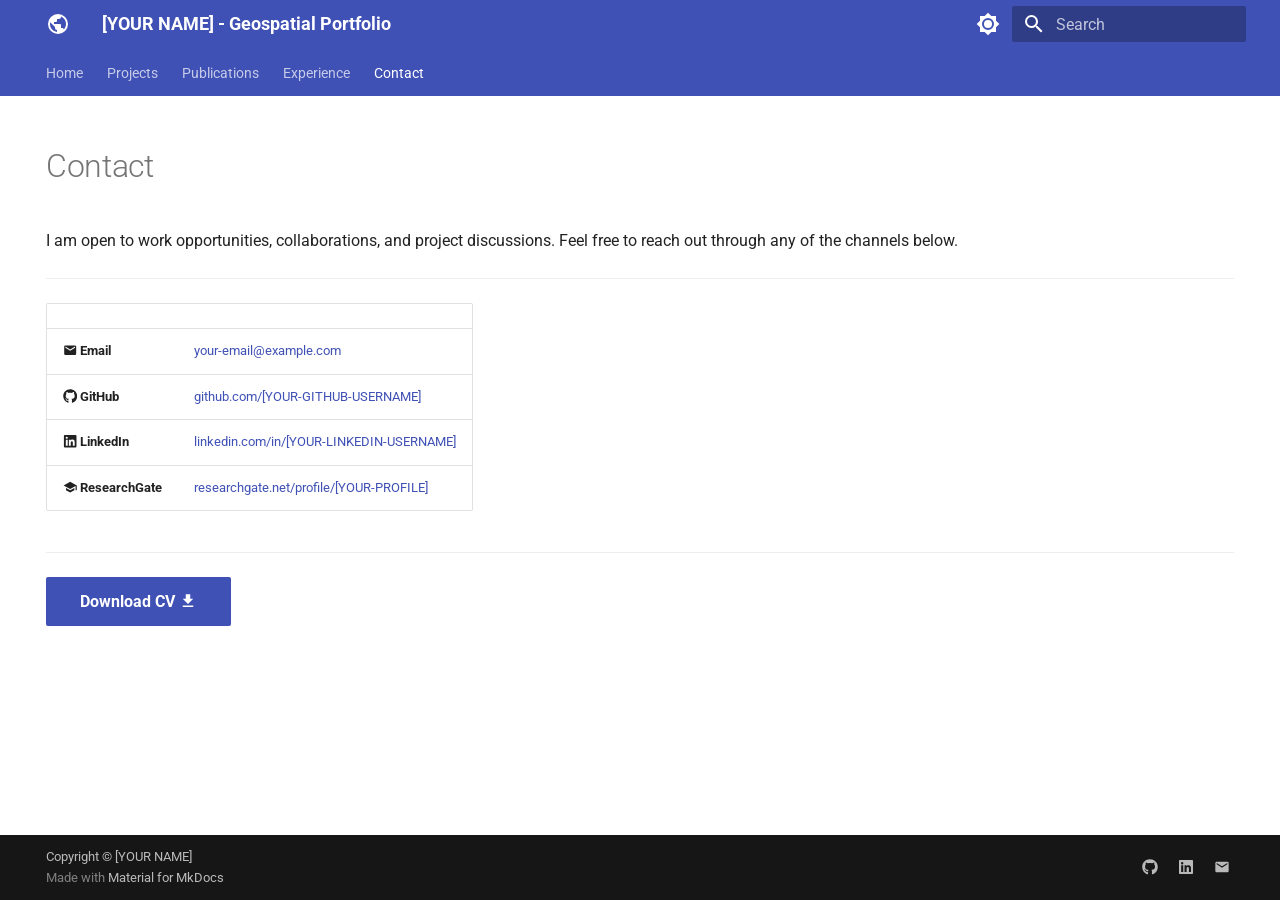
==== commit 8d2f6e5c: "Deployed 693eb8b with MkDocs version: 1.6.1" ====
--- a/contact/index.html
+++ b/contact/index.html
@@ -717,6 +717,10 @@
     <div class="md-footer-meta__inner md-grid">
       <div class="md-copyright">
   
+    <div class="md-copyright__highlight">
+      Copyright &copy; [YOUR NAME]
+    </div>
+  
   
     Made with
     <a href="https://squidfunk.github.io/mkdocs-material/" target="_blank" rel="noopener">
@@ -725,6 +729,41 @@
   
 </div>
       
+        
+<div class="md-social">
+  
+    
+    
+    
+    
+      
+      
+    
+    <a href="https://github.com/[YOUR-GITHUB-USERNAME]" target="_blank" rel="noopener" title="github.com" class="md-social__link">
+      <svg xmlns="http://www.w3.org/2000/svg" viewBox="0 0 512 512"><!--! Font Awesome Free 7.1.0 by @fontawesome - https://fontawesome.com License - https://fontawesome.com/license/free (Icons: CC BY 4.0, Fonts: SIL OFL 1.1, Code: MIT License) Copyright 2025 Fonticons, Inc.--><path d="M173.9 397.4c0 2-2.3 3.6-5.2 3.6-3.3.3-5.6-1.3-5.6-3.6 0-2 2.3-3.6 5.2-3.6 3-.3 5.6 1.3 5.6 3.6m-31.1-4.5c-.7 2 1.3 4.3 4.3 4.9 2.6 1 5.6 0 6.2-2s-1.3-4.3-4.3-5.2c-2.6-.7-5.5.3-6.2 2.3m44.2-1.7c-2.9.7-4.9 2.6-4.6 4.9.3 2 2.9 3.3 5.9 2.6 2.9-.7 4.9-2.6 4.6-4.6-.3-1.9-3-3.2-5.9-2.9M252.8 8C114.1 8 8 113.3 8 252c0 110.9 69.8 205.8 169.5 239.2 12.8 2.3 17.3-5.6 17.3-12.1 0-6.2-.3-40.4-.3-61.4 0 0-70 15-84.7-29.8 0 0-11.4-29.1-27.8-36.6 0 0-22.9-15.7 1.6-15.4 0 0 24.9 2 38.6 25.8 21.9 38.6 58.6 27.5 72.9 20.9 2.3-16 8.8-27.1 16-33.7-55.9-6.2-112.3-14.3-112.3-110.5 0-27.5 7.6-41.3 23.6-58.9-2.6-6.5-11.1-33.3 2.6-67.9 20.9-6.5 69 27 69 27 20-5.6 41.5-8.5 62.8-8.5s42.8 2.9 62.8 8.5c0 0 48.1-33.6 69-27 13.7 34.7 5.2 61.4 2.6 67.9 16 17.7 25.8 31.5 25.8 58.9 0 96.5-58.9 104.2-114.8 110.5 9.2 7.9 17 22.9 17 46.4 0 33.7-.3 75.4-.3 83.6 0 6.5 4.6 14.4 17.3 12.1C436.2 457.8 504 362.9 504 252 504 113.3 391.5 8 252.8 8M105.2 352.9c-1.3 1-1 3.3.7 5.2 1.6 1.6 3.9 2.3 5.2 1 1.3-1 1-3.3-.7-5.2-1.6-1.6-3.9-2.3-5.2-1m-10.8-8.1c-.7 1.3.3 2.9 2.3 3.9 1.6 1 3.6.7 4.3-.7.7-1.3-.3-2.9-2.3-3.9-2-.6-3.6-.3-4.3.7m32.4 35.6c-1.6 1.3-1 4.3 1.3 6.2 2.3 2.3 5.2 2.6 6.5 1 1.3-1.3.7-4.3-1.3-6.2-2.2-2.3-5.2-2.6-6.5-1m-11.4-14.7c-1.6 1-1.6 3.6 0 5.9s4.3 3.3 5.6 2.3c1.6-1.3 1.6-3.9 0-6.2-1.4-2.3-4-3.3-5.6-2"/></svg>
+    </a>
+  
+    
+    
+    
+    
+      
+      
+    
+    <a href="https://linkedin.com/in/[YOUR-LINKEDIN-USERNAME]" target="_blank" rel="noopener" title="linkedin.com" class="md-social__link">
+      <svg xmlns="http://www.w3.org/2000/svg" viewBox="0 0 448 512"><!--! Font Awesome Free 7.1.0 by @fontawesome - https://fontawesome.com License - https://fontawesome.com/license/free (Icons: CC BY 4.0, Fonts: SIL OFL 1.1, Code: MIT License) Copyright 2025 Fonticons, Inc.--><path d="M416 32H31.9C14.3 32 0 46.5 0 64.3v383.4C0 465.5 14.3 480 31.9 480H416c17.6 0 32-14.5 32-32.3V64.3c0-17.8-14.4-32.3-32-32.3M135.4 416H69V202.2h66.5V416zM102.2 96a38.5 38.5 0 1 1 0 77 38.5 38.5 0 1 1 0-77m282.1 320h-66.4V312c0-24.8-.5-56.7-34.5-56.7-34.6 0-39.9 27-39.9 54.9V416h-66.4V202.2h63.7v29.2h.9c8.9-16.8 30.6-34.5 62.9-34.5 67.2 0 79.7 44.3 79.7 101.9z"/></svg>
+    </a>
+  
+    
+    
+    
+    
+    <a href="mailto:[YOUR-EMAIL-ADDRESS]" target="_blank" rel="noopener" title="" class="md-social__link">
+      <svg xmlns="http://www.w3.org/2000/svg" viewBox="0 0 24 24"><path d="m20 8-8 5-8-5V6l8 5 8-5m0-2H4c-1.11 0-2 .89-2 2v12a2 2 0 0 0 2 2h16a2 2 0 0 0 2-2V6a2 2 0 0 0-2-2"/></svg>
+    </a>
+  
+</div>
+      
     </div>
   </div>
 </footer>
--- a/assets/css/extra.css
+++ b/assets/css/extra.css
@@ -11,7 +11,9 @@
 /* Hero section on the Home page */
 .hero {
   text-align: center;
-  padding: 0 0 0 0;
+  padding: 1rem 1rem 1.25rem 1rem;
+  background: linear-gradient(135deg, #e8f4f8 0%, #f0f7ff 50%, #e8f0fe 100%);
+  border-radius: 8px;
 }
 
 .hero h1 {
@@ -58,11 +60,44 @@
   }
 }
 
+/* Timeline on the Experience page */
+.timeline {
+  padding-left: 1.75rem;
+  border-left: 3px solid var(--md-primary-fg-color--light);
+}
+
+.timeline-entry {
+  position: relative;
+  margin-bottom: 1.75rem;
+}
+
+.timeline-entry::before {
+  content: '';
+  position: absolute;
+  left: -2.2rem;
+  top: 0.45rem;
+  width: 0.9rem;
+  height: 0.9rem;
+  border-radius: 50%;
+  background-color: var(--md-primary-fg-color);
+  border: 2px solid var(--md-default-bg-color);
+}
+
+.timeline-entry h3 {
+  margin-top: 0;
+}
+
+/* Skills grid cards on the Home page */
+.md-typeset .grid.cards > ul > li {
+  background-color: #f0f7ff;
+}
+
 /* Project cards on the Projects gallery page */
 .project-card {
   border: 1px solid var(--md-default-fg-color--lightest);
   border-radius: 8px;
   padding: 1rem;
+  background-color: #f0f7ff;
   transition: box-shadow 0.2s;
 }
 
